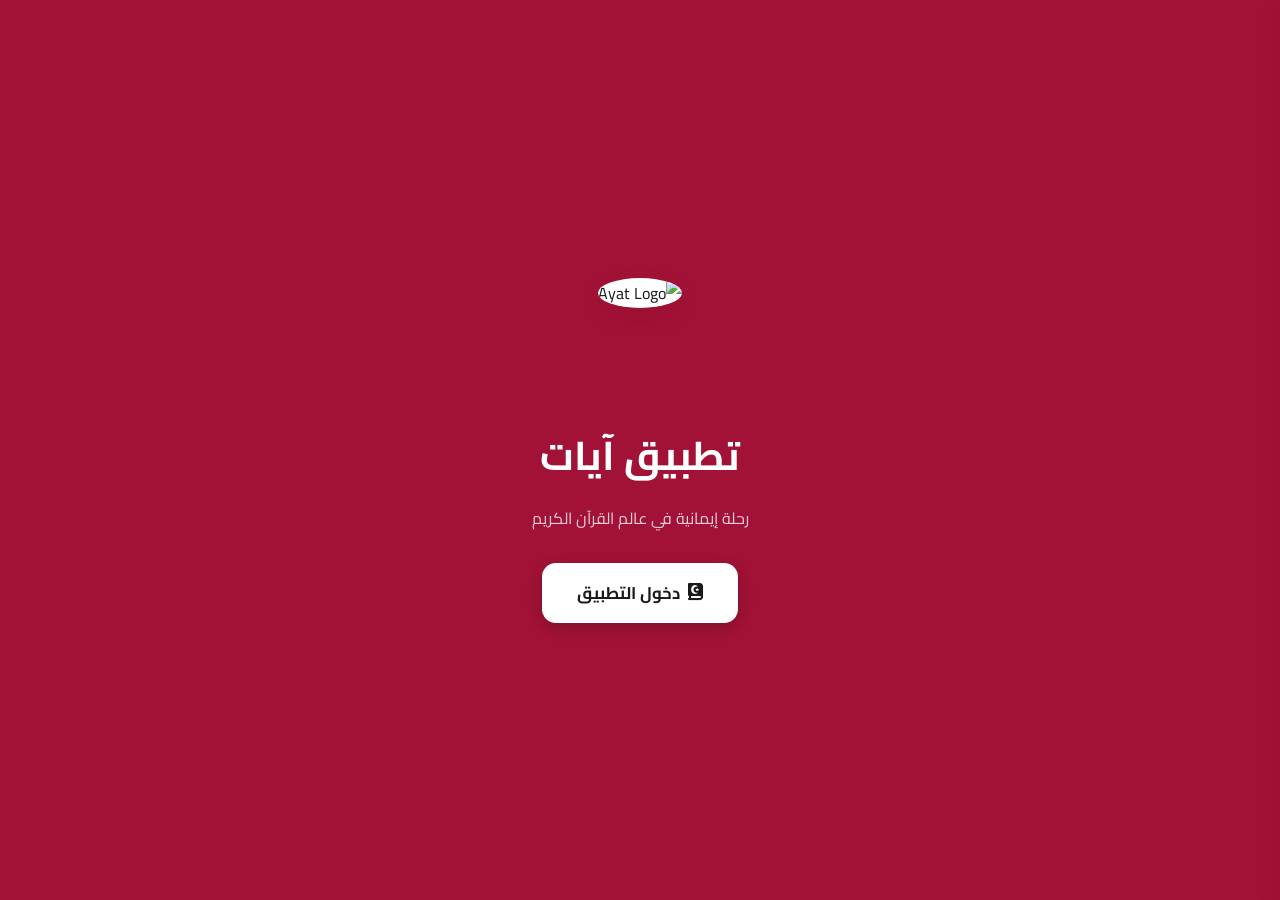
==== index.html @ 874b87db "Add files via upload" ====
<!DOCTYPE html>
<html lang="ar" dir="rtl">
<head>
  <meta charset="UTF-8" />
  <meta name="viewport" content="width=device-width, initial-scale=1.0" />
  <title data-i18n="app_title">تطبيق آيات</title>
  
  <link rel="preconnect" href="https://fonts.googleapis.com">
  <link rel="preconnect" href="https://fonts.gstatic.com" crossorigin>
  <link href="https://fonts.googleapis.com/css2?family=Amiri:ital,wght@0,400;0,700;1,400;1,700&family=Cairo:wght@400;600;700;900&display=swap" rel="stylesheet">
  
  <link rel="stylesheet" href="style.css?v=21.0" />
  <link rel="stylesheet" href="https://cdnjs.cloudflare.com/ajax/libs/font-awesome/6.4.0/css/all.min.css" />
</head>
<body>

  <!-- شاشة الترحيب -->
  <div id="splash-screen" class="splash-container">
    <div class="splash-content">
      <div class="splash-logo-container">
        <img src="https://i.ibb.co/yFY29WhK/image.jpg" class="dev-main-avatar-img" alt="Ayat Logo">
      </div>
      <h1 class="splash-title" data-i18n="app_title">تطبيق آيات</h1>
      <p class="splash-subtitle" data-i18n="app_subtitle">رحلة إيمانية في عالم القرآن الكريم</p>
      <button class="enter-btn haptic-btn" onclick="startApp()">
        <i class="fa-solid fa-book-quran"></i> <span data-i18n="enter_app">دخول التطبيق</span>
      </button>
    </div>
  </div>

  <!-- القائمة الجانبية -->
  <nav id="sidebar" class="sidebar-menu close">
    <div class="sidebar-header">
      <h3 data-i18n="menu">القائمة</h3>
      <button class="close-sidebar-btn haptic-btn" onclick="toggleSidebar()">&times;</button>
    </div>
    <ul class="sidebar-links">
      <li><a href="#" onclick="showSection('home-dashboard')" class="haptic-btn home-active-link"><i class="fa-solid fa-house"></i> <span data-i18n="home">الرئيسية</span></a></li>
      <li><a href="#" onclick="showSection('notifications-page')" class="haptic-btn"><i class="fa-solid fa-bell"></i> <span data-i18n="notifications">الإشعارات</span></a></li>
      <li><a href="#" onclick="showSection('settings-page')" class="haptic-btn"><i class="fa-solid fa-gear"></i> <span data-i18n="settings">التخصيص والإعدادات</span></a></li>
      <li><a href="#" onclick="showSection('developer-page')" class="haptic-btn"><i class="fa-solid fa-circle-info"></i> <span data-i18n="about">حول التطبيق</span></a></li>
      <hr style="border: 0; height: 1px; background: var(--border); margin: 5px 0;">
      <li><a href="#" onclick="shareApp()" class="haptic-btn" style="color: var(--primary);"><i class="fa-solid fa-share-nodes"></i> <span data-i18n="share">مشاركة التطبيق</span></a></li>
    </ul>
  </nav>
  <div id="sidebar-overlay" class="hidden" onclick="toggleSidebar()"></div>

  <!-- المشغل العائم (القرآن) -->
  <div id="floating-quran-player" class="floating-audio-bar hidden">
    <div class="f-audio-top-row">
      <div class="f-audio-info">
        <i class="fa-solid fa-book-open fa-spin" id="quran-audio-icon"></i>
        <div class="f-audio-text">
          <span id="quran-audio-surah">سورة البقرة</span>
          <small id="quran-audio-reader" data-i18n="playing">جاري التلاوة...</small>
        </div>
      </div>
      <div class="f-audio-controls">
        <button class="f-btn haptic-btn" onclick="toggleQuranPlayPause()" id="quran-btn-play"><i class="fa-solid fa-pause"></i></button>
        <button class="f-btn close-btn haptic-btn" onclick="stopQuranAudio()"><i class="fa-solid fa-xmark"></i></button>
      </div>
    </div>
    <div class="f-audio-progress-container">
      <span id="quran-audio-current">0:00</span>
      <input type="range" id="quran-audio-seekbar" value="0" min="0" max="100" step="0.1" class="horizontal-hue-slider">
      <span id="quran-audio-duration">0:00</span>
    </div>
  </div>

  <!-- المشغل العائم (الأدعية) -->
  <div id="floating-lib-player" class="floating-audio-bar hidden" style="background: rgba(40, 15, 55, 0.95); border-color: rgba(155, 89, 182, 0.4);">
    <div class="f-audio-top-row">
      <div class="f-audio-info">
        <i class="fa-solid fa-headphones fa-spin" id="lib-audio-icon" style="color: #d2b4de;"></i>
        <div class="f-audio-text" onclick="openFullPlayer()" style="cursor: pointer;">
          <span id="lib-audio-title">اسم الدعاء</span>
          <small id="lib-audio-type">اضغط للتكبير</small>
        </div>
      </div>
      <div class="f-audio-controls">
        <button class="f-btn haptic-btn" onclick="toggleLibPlayPause()" id="lib-btn-play" style="background: #9b59b6; color: white;"><i class="fa-solid fa-pause"></i></button>
        <button class="f-btn close-btn haptic-btn" onclick="stopLibAudio()" style="background: rgba(255,255,255,0.15);"><i class="fa-solid fa-xmark"></i></button>
      </div>
    </div>
    <div class="f-audio-progress-container">
      <span id="lib-audio-current">0:00</span>
      <input type="range" id="lib-audio-seekbar" value="0" min="0" max="100" step="0.1" class="horizontal-hue-slider" style="background: rgba(210, 180, 222, 0.3);">
      <span id="lib-audio-duration">0:00</span>
    </div>
  </div>

  <!-- المشغل الشاشة الكاملة (الأدعية) -->
  <div id="full-audio-player-modal" class="full-player-overlay hidden">
    <div class="fp-header">
        <button class="haptic-btn" onclick="closeFullPlayer()"><i class="fa-solid fa-chevron-down"></i></button>
        <span id="fp-top-title">الأدعية والزيارات</span>
        <button class="haptic-btn" onclick="shareApp()"><i class="fa-solid fa-share-nodes"></i></button>
    </div>
    <div class="fp-cover-container">
        <img id="fp-cover-image" src="https://i.ibb.co/yFY29WhK/image.jpg" alt="Cover">
    </div>
    <div class="fp-info-section">
        <h2 id="fp-title">اسم الدعاء</h2>
        <p id="fp-reader">مرتضى قريش</p>
    </div>
    <div class="fp-progress-section">
        <div class="fp-time-row">
            <span id="fp-current-time">0:00</span>
            <span id="fp-duration">0:00</span>
        </div>
        <input type="range" id="fp-seekbar" value="0" min="0" max="100" step="0.1">
    </div>
    <div class="fp-controls-section">
        <button class="fp-btn-sec haptic-btn" onclick="seekAudio(-10)"><i class="fa-solid fa-backward-rotate-90"></i> 10s</button>
        <button id="fp-btn-play" class="fp-btn-main haptic-btn" onclick="toggleLibPlayPause()"><i class="fa-solid fa-pause"></i></button>
        <button class="fp-btn-sec haptic-btn" onclick="seekAudio(10)"><i class="fa-solid fa-forward-rotate-90"></i> 10s</button>
    </div>
  </div>

  <audio id="adhan-audio" preload="auto" src="adhan.mp3"></audio>
  <audio id="quran-audio" preload="metadata" hidden></audio>
  <audio id="lib-audio" preload="metadata" hidden></audio>

  <!-- المحتوى الرئيسي -->
  <div id="app-content" class="main-app-layout hidden">

    <header class="top-navbar">
      <button class="menu-trigger-btn haptic-btn" onclick="toggleSidebar()"><i class="fa-solid fa-bars"></i></button>
      <div class="nav-brand" data-i18n="app_title">تطبيق آيات</div>
      <div style="width: 40px;"></div>
    </header>

    <main id="home-dashboard" class="dashboard-view">
      
      <div class="horizontal-capsules-container">
        <div class="ward-progress-card item-capsule">
          <div class="ward-info-row">
            <div class="ward-text-details">
              <h3 data-i18n="ward_title">قراءة القرآن اليومية</h3>
              <p id="ward-status-text" data-i18n="ward_calc">جاري الاحتساب...</p>
            </div>
            <div class="ward-percent-badge" id="ward-percent-badge">0%</div>
          </div>
          <div class="progress-bar-container"><div class="progress-bar-fill" id="ward-bar-fill" style="width: 0%;"></div></div>
        </div>

        <div id="resume-reading-box" class="resume-card item-capsule hidden haptic-btn" onclick="resumeLastReading()">
          <div class="resume-content">
            <div class="resume-icon-badge"><i class="fa-solid fa-bookmark"></i></div>
            <div class="resume-text-details">
              <h3 data-i18n="resume_title">متابعة القراءة</h3>
              <p id="resume-text">توقفت عند سورة...</p>
            </div>
          </div>
        </div>

        <div id="dashboard-khatma-alert" class="khatma-alert-card item-capsule hidden haptic-btn" onclick="showSection('khatma-section')">
          <div class="resume-content">
            <div class="resume-icon-badge"><i class="fa-solid fa-hourglass-half"></i></div>
            <div class="resume-text-details">
              <h3 data-i18n="khatma_plan">مخطط الختمة</h3>
              <p id="dashboard-khatma-text" class="khatma-plan-visible">جاري الاحتساب...</p>
            </div>
          </div>
        </div>
      </div>

      <div class="horizontal-capsules-container nod-hijri-row">
        <div class="item-capsule hijri-mini-capsule" style="width: 100%; border-right: 4px solid var(--primary); justify-content: center; text-align: center; border-left: 4px solid var(--primary);">
          <div class="nod-content" style="justify-content: center;">
            <div class="nod-icon"><i class="fa-solid fa-calendar-days"></i></div>
            <div class="nod-text">
              <span data-i18n="hijri_date">التاريخ الهجري الحالي</span>
              <h3 id="hijri-date" class="hijri-text-small" style="font-size: 1.15rem; color: var(--primary);">جاري...</h3>
            </div>
          </div>
        </div>
      </div>

      <div class="prayer-times-card haptic-btn" onclick="showSection('settings-page')">
        <div class="prayer-header">
            <div>
                <h3 id="next-prayer-name">جاري الحساب...</h3>
                <p id="prayer-countdown">متبقي: --:--</p>
            </div>
            <div class="prayer-location-badge">
                <i class="fa-solid fa-location-dot"></i> <span id="current-city-name">البصرة</span>
            </div>
        </div>
        <div class="prayer-times-row">
            <div class="pt-item"><span class="pt-name">الفجر</span><strong id="pt-fajr">--:--</strong></div>
            <div class="pt-item"><span class="pt-name">الظهر</span><strong id="pt-dhuhr">--:--</strong></div>
            <div class="pt-item"><span class="pt-name">المغرب</span><strong id="pt-maghrib">--:--</strong></div>
        </div>
      </div>

      <nav class="services-grid-blocks" id="main-services-grid">
        <div class="block-service-btn haptic-btn" onclick="showSection('quran-section')">
          <div class="block-icon"><i class="fa-solid fa-book-open-reader"></i></div>
          <div class="block-text-wrap">
            <h3 data-i18n="quran">تلاوة القرآن</h3>
            <p data-i18n="quran_desc">قراءة واستماع</p>
          </div>
        </div>
        
        <div class="block-service-btn haptic-btn premium-audio-btn" onclick="showSection('audio-library-section')">
          <div class="block-icon"><i class="fa-solid fa-headphones-simple"></i></div>
          <div class="block-text-wrap">
            <h3>الأدعية والزيارات</h3>
            <p>صوتيات</p>
          </div>
        </div>
        
        <div class="block-service-btn haptic-btn" onclick="showSection('stories-section')">
          <div class="block-icon"><i class="fa-solid fa-clapperboard"></i></div>
          <div class="block-text-wrap">
            <h3 data-i18n="stories">ستوريات قرآنية</h3>
            <p data-i18n="stories_desc">تلاوات قصيرة</p>
          </div>
        </div>
        
        <div class="block-service-btn haptic-btn" onclick="showSection('live-tv-section')" style="border-bottom: 4px solid #e74c3c;">
          <div class="block-icon" style="background: rgba(231, 76, 60, 0.1); color: #e74c3c;"><i class="fa-solid fa-satellite-dish"></i></div>
          <div class="block-text-wrap">
            <h3 style="color: #c0392b;">البث المرئي</h3>
            <p>قنوات العتبات المقدسة</p>
          </div>
        </div>
        
        <div class="block-service-btn haptic-btn" onclick="showSection('misbaha-section')">
          <div class="block-icon"><i class="fa-solid fa-calculator"></i></div>
          <div class="block-text-wrap">
            <h3 data-i18n="misbaha">المسبحة الذكية</h3>
            <p data-i18n="misbaha_desc">عداد الاستغفار</p>
          </div>
        </div>
        
        <div class="block-service-btn haptic-btn" onclick="showSection('financial-section')">
          <div class="block-icon"><i class="fa-solid fa-scale-balanced"></i></div>
          <div class="block-text-wrap">
            <h3 data-i18n="financial">الحاسبة الشرعية</h3>
            <p data-i18n="financial_desc">الزكاة والخمس</p>
          </div>
        </div>
        
        <div class="block-service-btn haptic-btn" onclick="showSection('khatma-section')">
          <div class="block-icon"><i class="fa-solid fa-calendar-check"></i></div>
          <div class="block-text-wrap">
            <h3 data-i18n="khatma">الختمة الشخصية</h3>
            <p data-i18n="khatma_desc">جدول القراءة الخاص</p>
          </div>
        </div>
        
        <div class="block-service-btn haptic-btn" onclick="showSection('family-khatma-section')">
          <div class="block-icon" style="background: rgba(46, 204, 113, 0.1); color: #2ecc71;"><i class="fa-solid fa-people-group"></i></div>
          <div class="block-text-wrap">
            <h3 data-i18n="family_khatma">الختمة العائلية</h3>
            <p data-i18n="family_khatma_desc">ختمة مشتركة مع العائلة</p>
          </div>
        </div>
        
        <div class="block-service-btn haptic-btn" onclick="showSection('settings-page')">
          <div class="block-icon"><i class="fa-solid fa-palette"></i></div>
          <div class="block-text-wrap">
            <h3 data-i18n="settings_short">التخصيص</h3>
            <p data-i18n="settings_desc">المظهر واللغات</p>
          </div>
        </div>
      </nav>
    </main>

    <!-- 🌟 قسم البث المرئي المباشر (الديناميكي عبر فايربيس) 🌟 -->
    <section id="live-tv-section" class="dashboard-view hidden">
      <div class="top-actions">
        <button class="back-btn btn-nav-home haptic-btn" onclick="backToHome(); stopLiveTV();"><i class="fa-solid fa-chevron-right"></i> الرئيسية</button>
      </div>
      
      <div class="pro-panel-widget" style="padding: 10px;">
          <div class="live-tv-container">
              <iframe id="live-video-player" src="" frameborder="0" allow="autoplay; encrypted-media" allowfullscreen style="width: 100%; height: 100%; object-fit: contain; background: #000;"></iframe>
              <div id="live-tv-loader" class="tv-loader hidden"><i class="fa-solid fa-spinner fa-spin"></i> جاري الاتصال بالبث...</div>
          </div>
          
          <div id="live-status-note" style="text-align: center; margin-top: 12px; font-size: 0.75rem; color: var(--text); opacity: 0.8; font-weight: bold; display: none; background: var(--bg); padding: 8px; border-radius: 8px; border: 1px solid var(--border);">
              <i class="fa-solid fa-circle-info" style="color: var(--primary);"></i> 
              إذا ظهرت شاشة سوداء أو رسالة خطأ، فهذا يعني أن القناة أوقفت البث حالياً.
          </div>
          
          <h3 style="margin: 15px 0 10px; font-family: 'Cairo'; color: var(--primary);">اختر القناة:</h3>
          <div class="tv-channels-grid">
              <!-- أزرار البث المربوطة بالجافاسكربت الديناميكي -->
              <button class="tv-btn haptic-btn active" onclick="playDynamicLiveChannel('karbala', 'https://www.youtube.com/embed/2gOdqzkTrQM?autoplay=1&rel=0', this)">
                  <i class="fa-solid fa-tower-broadcast" style="color:#e74c3c;"></i> قناة كربلاء الفضائية
              </button>
              
              <button class="tv-btn haptic-btn" onclick="playDynamicLiveChannel('alkafeel', 'https://www.youtube.com/embed/live_stream?channel=UCFHL7Ku2fj2FcMW1n6ILrhw&autoplay=1&rel=0', this)">
                  <i class="fa-solid fa-tower-broadcast" style="color:#e74c3c;"></i> العتبة العباسية (الكفيل)
              </button>
          </div>
      </div>
    </section>

    <!-- قسم مكتبة الأدعية -->
    <section id="audio-library-section" class="dashboard-view hidden" style="padding: 0;">
      <div style="background: var(--primary); padding: 15px; box-shadow: 0 4px 10px rgba(0,0,0,0.1); position: sticky; top: 0; z-index: 10;">
        <button class="back-btn btn-nav-home haptic-btn" onclick="backToHome()" style="background: rgba(255,255,255,0.2); color: white; margin: 0; width: auto; display: inline-flex;"><i class="fa-solid fa-chevron-right"></i> رجوع</button>
        <span style="color: white; font-family: 'Cairo'; font-weight: bold; margin-right: 15px; font-size: 1.1rem;">الصوتيات والزيارات</span>
      </div>
      
      <div class="lark-style-container">
          <div class="lark-sidebar-tabs">
              <button id="lib-subtab-athkar" class="lark-tab active haptic-btn" onclick="switchLibrarySubTab('athkar')"><i class="fa-solid fa-sun"></i> الأذكار</button>
              <button id="lib-subtab-duaa_days" class="lark-tab haptic-btn" onclick="switchLibrarySubTab('duaa_days')"><i class="fa-solid fa-calendar-day"></i> أدعية الأيام</button>
              <button id="lib-subtab-duaa_general" class="lark-tab haptic-btn" onclick="switchLibrarySubTab('duaa_general')"><i class="fa-solid fa-hands-holding-circle"></i> أدعية عامة</button>
              <button id="lib-subtab-mnajat" class="lark-tab haptic-btn" onclick="switchLibrarySubTab('mnajat')"><i class="fa-solid fa-feather"></i> المناجاة</button>
              <button id="lib-subtab-ziyarats" class="lark-tab haptic-btn" onclick="switchLibrarySubTab('ziyarats')"><i class="fa-solid fa-map-location-dot"></i> الزيارات</button>
          </div>
          <div id="audio-library-list" class="lark-playlist-content">
          </div>
      </div>
    </section>

    <!-- باقي الأقسام -->
    <section id="stories-section" class="dashboard-view hidden" style="padding: 0; max-width: 100%; position: relative;">
      <div class="stories-fixed-header">
        <button class="stories-back-btn haptic-btn" onclick="backToHome()"><i class="fa-solid fa-chevron-right"></i> الرئيسية</button>
        <div class="stories-tabs">
          <button id="tab-all-stories" class="active haptic-btn" onclick="renderStories('all')">الكل</button>
          <button id="tab-fav-stories" class="haptic-btn" onclick="renderStories('fav')">المفضلة ❤️</button>
        </div>
        <div style="width: 10px;"></div>
      </div>
      <div id="stories-container" class="stories-feed-container"></div>
    </section>

    <section id="quran-section" class="dashboard-view hidden">
      <div class="top-actions">
        <button class="back-btn btn-nav-home haptic-btn" onclick="backToHome()"><i class="fa-solid fa-house"></i> الرئيسية</button>
        <button class="back-btn btn-nav-list haptic-btn" onclick="backToList()"><i class="fa-solid fa-list"></i> قائمة السور</button>
      </div>
      <div id="surah-selector-panel" class="surah-selector-panel">
        <div class="search-box">
          <i class="fa-solid fa-magnifying-glass"></i>
          <input type="text" id="surah-search" placeholder="ابحث باسم السورة..." oninput="filterSurahs()" />
        </div>
        <div id="surah-grid-container" class="surah-modern-grid"></div>
      </div>
      <div id="reading-zone" class="reading-area hidden">
        <div class="reader-select-box">
          <label for="reader-select"><i class="fa-solid fa-microphone"></i> اختر القارئ</label>
          <select id="reader-select">
            <option value="ar.alafasy">مشاري العفاسي</option>
            <option value="ar.abdulbasitmurattal">عبد الباسط عبد الصمد</option>
          </select>
          <button class="pro-panel-btn haptic-btn" onclick="startQuranAudio()" style="margin-top: 10px;"><i class="fa-solid fa-play"></i> تشغيل التلاوة</button>
        </div>
        <div class="quran-book-container">
          <div class="quran-controls-row">
            <div style="flex: 1;"></div>
            <div class="font-size-controls pro-font-panel">
              <button onclick="changeFontSize(2)" class="pro-font-btn haptic-btn"><i class="fa-solid fa-square-plus"></i></button>
              <button onclick="changeFontSize(-2)" class="pro-font-btn haptic-btn"><i class="fa-solid fa-square-minus"></i></button>
            </div>
          </div>
          <div id="surah-title" class="surah-title"></div>
          <div class="tafsir-tip"><i class="fa-solid fa-ellipsis-h"></i> اضغط على الآية لنسخها</div>
          <div id="surah-text" class="surah-page-box"></div>
          <div class="pro-pagination-capsule">
            <button id="prev-page-btn" class="pag-btn btn-prev haptic-btn" onclick="navigatePage(-1)"><i class="fa-solid fa-chevron-right"></i> السابق</button>
            <div id="page-indicator" class="pag-indicator-text">صفحة 1</div>
            <button id="next-page-btn" class="pag-btn btn-next haptic-btn" onclick="navigatePage(1)">التالي <i class="fa-solid fa-chevron-left"></i></button>
          </div>
        </div>
      </div>
    </section>

    <section id="misbaha-section" class="dashboard-view hidden">
      <div class="top-actions">
        <button class="back-btn btn-nav-home haptic-btn" onclick="backToHome()"><i class="fa-solid fa-house"></i> الرئيسية</button>
      </div>
      <div class="misbaha-card">
        <div class="misbaha-header-modern">
          <h2>المسبحة الذكية</h2>
          <div class="misbaha-select-wrapper">
            <i class="fa-solid fa-pen-nib select-icon"></i>
            <select id="zekr-select" onchange="resetMisbaha()">
              <option value="سبحان الله">سبحان الله</option>
              <option value="الحمد لله">الحمد لله</option>
              <option value="لا إله إلا الله">لا إله إلا الله</option>
              <option value="الله اكبر">الله أكبر</option>
              <option value="أستغفر الله وأتوب إليه">أستغفر الله</option>
              <option value="اللهم صل على محمد وآل محمد">اللهم صل على محمد</option>
            </select>
          </div>
        </div>
        <div class="misbaha-pro-container">
          <div class="misbaha-halo-effect"></div>
          <button class="misbaha-orbit-button haptic-btn" onclick="incrementMisbaha()">
            <div id="misbaha-count-number" class="misbaha-main-num">0</div>
            <div class="misbaha-tap-label">انقر للتسبيح</div>
          </button>
        </div>
        <button class="reset-misbaha-btn-modern haptic-btn" onclick="resetMisbaha()"><i class="fa-solid fa-arrows-rotate"></i> تصفير</button>
      </div>
    </section>

    <section id="financial-section" class="dashboard-view hidden">
      <div class="top-actions">
        <button class="back-btn btn-nav-home haptic-btn" onclick="backToHome()"><i class="fa-solid fa-house"></i> الرئيسية</button>
      </div>
      <div class="financial-capsule-header">
        <button id="f-tab-zakat" class="f-capsule-btn active haptic-btn" onclick="switchFinancialTab('zakat')"><i class="fa-solid fa-coins"></i> الزكاة</button>
        <button id="f-tab-khums" class="f-capsule-btn haptic-btn" onclick="switchFinancialTab('khums')"><i class="fa-solid fa-wallet"></i> الخمس</button>
        <button id="f-tab-records" class="f-capsule-btn haptic-btn" onclick="switchFinancialTab('records')"><i class="fa-solid fa-box-archive"></i> السجل</button>
      </div>
      <div id="financial-zakat-content" class="pro-panel-widget sub-financial-panel">
        <h3 class="panel-widget-title">حاسبة الزكاة (2.5%)</h3>
        <div class="pro-input-field">
          <label>رأس المال المتوفر:</label>
          <input type="number" id="zakat-amount-input" placeholder="0" oninput="calculateZakat()" />
        </div>
        <div class="pro-results-dashboard">
          <div class="pro-result-row"><span>الزكاة المستحقة:</span><strong id="zakat-output" class="color-accent">0.00</strong></div>
        </div>
        <button class="pro-panel-btn haptic-btn" onclick="saveToFinancialHistory('زكاة')"><i class="fa-solid fa-floppy-disk"></i> حفظ</button>
      </div>
      <div id="financial-khums-content" class="pro-panel-widget sub-financial-panel hidden">
        <h3 class="panel-widget-title">حاسبة الخمس (20%)</h3>
        <div class="pro-input-field">
          <label>الأموال الزائدة:</label>
          <input type="number" id="khums-amount-input" placeholder="0" oninput="calculateKhums()" />
        </div>
        <div class="pro-results-dashboard">
          <div class="pro-result-row highlighted-row"><span>الخمس الواجب:</span><strong id="khums-total-output" class="color-accent">0.00</strong></div>
          <div class="pro-result-row sub-row"><span>سهم الإمام:</span><strong id="khums-imam-output">0.00</strong></div>
          <div class="pro-result-row sub-row"><span>سهم السادة:</span><strong id="khums-sadah-output">0.00</strong></div>
        </div>
        <button class="pro-panel-btn haptic-btn" onclick="saveToFinancialHistory('خمس')"><i class="fa-solid fa-floppy-disk"></i> حفظ</button>
      </div>
      <div id="financial-records-content" class="pro-panel-widget sub-financial-panel hidden">
        <h3 class="panel-widget-title">السجل المالي</h3>
        <div id="financial-history-list" class="financial-history-list"></div>
      </div>
    </section>

    <section id="khatma-section" class="dashboard-view hidden">
      <div class="top-actions">
        <button class="back-btn btn-nav-home haptic-btn" onclick="backToHome()"><i class="fa-solid fa-house"></i> الرئيسية</button>
      </div>
      <div class="pro-panel-widget">
        <h3 class="panel-widget-title"><i class="fa-solid fa-calendar-check"></i> تنظيم الختمة</h3>
        <div class="pro-input-field">
          <label>أدخل المدة المستهدفة (بالأيام):</label>
          <input type="number" id="khatma-days-input" placeholder="مثال: 30" oninput="calculateKhatmaPlan()" />
        </div>
        <div class="pro-results-dashboard">
          <div class="pro-result-row"><span>المطلوب يومياً:</span><strong id="khatma-pages-needed" class="color-accent">0 صفحة</strong></div>
        </div>
        <button class="pro-panel-btn alert-action-btn haptic-btn" onclick="activateKhatmaChallenge()">اعتماد</button>
      </div>
    </section>

    <section id="family-khatma-section" class="dashboard-view hidden">
      <div class="top-actions">
        <button class="back-btn btn-nav-home haptic-btn" onclick="backToHome()"><i class="fa-solid fa-house"></i> الرئيسية</button>
      </div>
      
      <div class="fk-tabs-grid">
        <button id="fktab-current" class="tab-btn fk-primary-btn active haptic-btn" onclick="switchFkTab('current')"><i class="fa-solid fa-book-open"></i> الختمة الحالية</button>
        <button id="fktab-create" class="tab-btn fk-primary-btn haptic-btn" onclick="switchFkTab('create')"><i class="fa-solid fa-plus-circle"></i> إنشاء غرفة</button>
        <button id="fktab-join" class="tab-btn fk-primary-btn haptic-btn" onclick="switchFkTab('join')"><i class="fa-solid fa-magnifying-glass"></i> انضمام لغرفة</button>
        <button id="fktab-history" class="tab-btn fk-primary-btn haptic-btn" onclick="switchFkTab('history')"><i class="fa-solid fa-clock-rotate-left"></i> سجل الختمات</button>
      </div>

      <div id="fk-view-current" class="fk-view-panel">
        <div id="fk-no-room-msg" style="text-align: center; padding: 40px 20px; opacity: 0.7;">
            <i class="fa-solid fa-users-slash" style="font-size: 3rem; margin-bottom: 15px; color: var(--primary);"></i>
            <h4>لست منضماً لأي غرفة حالياً</h4>
            <p style="font-size: 0.85rem; margin-top: 10px;">قم بإنشاء غرفة جديدة أو ابحث عن كود للانضمام.</p>
        </div>
        <div id="fk-active-room-container" class="hidden">
            <div class="pro-panel-widget" style="text-align: center; margin-bottom: 15px; padding: 15px; position: relative;">
                <button onclick="promptLeaveFkRoom()" class="haptic-btn" style="position: absolute; top: 15px; left: 15px; background: transparent; border: none; color: #e63946; font-size: 1.2rem; cursor: pointer;"><i class="fa-solid fa-right-from-bracket"></i></button>
                <h3 id="fk-khatma-name-display" style="color: var(--text); margin-bottom: 15px; font-family: 'Amiri', serif; font-size: 1.5rem;">ختمة عائلية</h3>
                <p style="font-size: 0.85rem; opacity: 0.8; margin-bottom: 5px;">كود الغرفة (للمشاركة):</p>
                <div style="display: flex; justify-content: center; align-items: center; gap: 15px; margin-bottom: 12px;">
                    <h2 id="fk-room-code-display" style="font-size: 2.2rem; color: var(--primary); letter-spacing: 4px; font-family: 'Cairo', monospace; margin: 0;">---</h2>
                    <button class="haptic-btn" onclick="shareRoomCode()" style="background: var(--bg); border: 1px solid var(--border); border-radius: 12px; width: 45px; height: 45px; display: flex; justify-content: center; align-items: center; color: var(--primary); font-size: 1.2rem; cursor: pointer; box-shadow: var(--shadow);"><i class="fa-solid fa-share-nodes"></i></button>
                </div>
                <span id="fk-room-status-badge" class="portion-status" style="background: var(--accent); color: #000; padding: 4px 10px;">قيد الإنشاء</span>
            </div>
            <div id="fk-instruction-note" class="pro-panel-widget hidden" style="background: rgba(46, 204, 113, 0.05); border-color: #2ecc71; padding: 15px; margin-bottom: 15px; text-align: center;">
                <i class="fa-solid fa-circle-info" style="color: #2ecc71; font-size: 1.5rem; margin-bottom: 10px;"></i>
                <p style="font-size: 0.85rem; font-weight: bold; color: var(--text); line-height: 1.6; margin-bottom: 15px;">يجب عليك أن تكمل قراءة السور أو الأجزاء المترتبة عليك. وعند إكمال سورة أو جزء معين خاص بك، ادخل للغرفة من هنا واضغط على زر "لم يُقرأ" ليتحول إلى مكتمل.</p>
                <button class="pro-panel-btn haptic-btn" onclick="showSection('quran-section')" style="background: #2ecc71; color: white;"><i class="fa-solid fa-book-open-reader"></i> الذهاب لتلاوة القرآن</button>
            </div>
            <div id="fk-waiting-container" class="pro-panel-widget" style="margin-bottom: 15px; padding: 15px;">
                <h4 style="margin-bottom: 10px; color: var(--primary);"><i class="fa-solid fa-users"></i> المشاركون بالختمة:</h4>
                <div id="fk-participants-list" style="display: flex; flex-wrap: wrap; gap: 8px;"></div>
                <button id="fk-start-distribution-btn" class="pro-panel-btn haptic-btn hidden" onclick="startFamilyDistribution()" style="margin-top: 15px; background: #2ecc71; color: white;"><i class="fa-solid fa-shuffle"></i> توزيع الأجزاء وبدء الختمة</button>
            </div>
            <div id="fk-distribution-container" class="hidden" style="margin-top: 20px;">
                <div class="fk-segmented-control">
                    <button id="fk-subtab-mine" class="fk-seg-btn active haptic-btn" onclick="switchFkActiveTab('mine')"><i class="fa-solid fa-user-check"></i> حصتي</button>
                    <button id="fk-subtab-all" class="fk-seg-btn haptic-btn" onclick="switchFkActiveTab('all')"><i class="fa-solid fa-chart-pie"></i> تقدم المشاركين</button>
                </div>
                <div id="fk-view-mine" class="pro-panel-widget">
                    <h4 style="margin-bottom: 15px; color: var(--primary); text-align: center;"><i class="fa-solid fa-book-open-reader"></i> الحصص المخصصة لك:</h4>
                    <div id="fk-portions-grid-mine" class="portions-grid"></div>
                </div>
                <div id="fk-view-all" class="hidden">
                    <div id="fk-participants-progress-list" style="display: flex; flex-direction: column;"></div>
                </div>
            </div>
        </div>
      </div>

      <div id="fk-view-create" class="fk-view-panel hidden pro-panel-widget">
        <h3 class="panel-widget-title"><i class="fa-solid fa-plus-circle"></i> إنشاء ختمة عائلية</h3>
        <div class="pro-input-field" style="margin-bottom: 15px;">
            <label>اسم الختمة (مثال: لروح الوالد):</label>
            <input type="text" id="fk-create-khatma-name" placeholder="أدخل اسم الختمة هنا" />
        </div>
        <div class="pro-input-field" style="margin-bottom: 15px;">
            <label>اسمك (ليظهر للمشاركين):</label>
            <input type="text" id="fk-create-name" placeholder="مثال: أحمد" />
        </div>
        <div class="pro-input-field" style="margin-bottom: 20px;">
            <label>نوع توزيع الختمة:</label>
            <select id="fk-create-type">
                <option value="ajza">توزيع بالأجزاء (30 جزء)</option>
                <option value="surahs">توزيع بالسور (114 سورة)</option>
            </select>
        </div>
        <button class="pro-panel-btn haptic-btn" onclick="createFamilyRoom()"><i class="fa-solid fa-check"></i> إنشاء الغرفة</button>
      </div>

      <div id="fk-view-join" class="fk-view-panel hidden pro-panel-widget">
        <h3 class="panel-widget-title"><i class="fa-solid fa-magnifying-glass"></i> الانضمام لغرفة</h3>
        <div class="pro-input-field" style="margin-bottom: 15px;">
            <label>اسمك (ليظهر للمشاركين):</label>
            <input type="text" id="fk-join-name" placeholder="مثال: فاطمة" />
        </div>
        <div class="pro-input-field" style="margin-bottom: 20px;">
            <label>كود الغرفة:</label>
            <input type="text" id="fk-join-code" placeholder="أدخل الكود المكون من 6 أرقام" style="letter-spacing: 2px; text-align: center; font-size: 1.2rem;" />
        </div>
        <button class="pro-panel-btn haptic-btn" onclick="joinFamilyRoom()"><i class="fa-solid fa-arrow-right-to-bracket"></i> انضمام</button>
      </div>

      <div id="fk-view-history" class="fk-view-panel hidden pro-panel-widget">
        <h3 class="panel-widget-title"><i class="fa-solid fa-clock-rotate-left"></i> سجل الختمات المكتملة</h3>
        <div id="fk-history-list"></div>
      </div>
    </section>

    <section id="settings-page" class="dashboard-view hidden">
      <div class="top-actions">
        <button class="back-btn btn-nav-home haptic-btn" onclick="backToHome()"><i class="fa-solid fa-house"></i> الرئيسية</button>
      </div>
      <div class="settings-page-header" style="margin-bottom: 20px;">
        <h2 style="color: var(--text);"><i class="fa-solid fa-palette" style="color: var(--primary);"></i> التخصيص والإعدادات</h2>
      </div>

      <div class="settings-section-card">
        <div class="setting-info-header">
          <i class="fa-solid fa-mosque"></i>
          <div><h4>موقع مواقيت الصلاة</h4></div>
        </div>
        <div class="pro-input-field">
          <select id="city-select" onchange="updateCity()">
            <option value="Basra">البصرة</option>
            <option value="Baghdad">بغداد</option>
            <option value="Najaf">النجف الأشرف</option>
            <option value="Karbala">كربلاء المقدسة</option>
            <option value="Babil">بابل</option>
            <option value="Dhi Qar">ذي قار (الناصرية)</option>
            <option value="Maysan">ميسان (العمارة)</option>
            <option value="Al Qadisiyyah">الديوانية</option>
            <option value="Al Muthanna">المثنى (السماوة)</option>
            <option value="Wasit">واسط (الكوت)</option>
            <option value="Diyala">ديالى</option>
            <option value="Kirkuk">كركوك</option>
            <option value="Mosul">نينوى (الموصل)</option>
            <option value="Erbil">أربيل</option>
            <option value="Sulaymaniyah">السليمانية</option>
            <option value="Saladin">صلاح الدين</option>
            <option value="Anbar">الأنبار</option>
          </select>
        </div>
      </div>

      <div class="settings-section-card">
        <div class="setting-info-header">
          <i class="fa-solid fa-volume-high"></i>
          <div><h4>تنبيهات الأذان</h4></div>
        </div>
        <div style="display: flex; flex-direction: column; gap: 10px;">
            <div style="display: flex; justify-content: space-between; align-items: center; background: var(--bg); padding: 12px 15px; border-radius: 12px; border: 1px solid var(--border);">
              <span style="font-size: 0.95rem; font-weight: bold; color: var(--text);">صلاة الفجر</span>
              <label class="toggle-switch">
                <input type="checkbox" id="toggle-fajr" onchange="updateAdhanToggles()">
                <span class="toggle-slider"></span>
              </label>
            </div>
            <div style="display: flex; justify-content: space-between; align-items: center; background: var(--bg); padding: 12px 15px; border-radius: 12px; border: 1px solid var(--border);">
              <span style="font-size: 0.95rem; font-weight: bold; color: var(--text);">صلاة الظهر</span>
              <label class="toggle-switch">
                <input type="checkbox" id="toggle-dhuhr" onchange="updateAdhanToggles()">
                <span class="toggle-slider"></span>
              </label>
            </div>
            <div style="display: flex; justify-content: space-between; align-items: center; background: var(--bg); padding: 12px 15px; border-radius: 12px; border: 1px solid var(--border);">
              <span style="font-size: 0.95rem; font-weight: bold; color: var(--text);">صلاة المغرب</span>
              <label class="toggle-switch">
                <input type="checkbox" id="toggle-maghrib" onchange="updateAdhanToggles()">
                <span class="toggle-slider"></span>
              </label>
            </div>
        </div>
      </div>

      <div class="settings-section-card">
        <div class="setting-info-header">
          <i class="fa-solid fa-bullseye"></i>
          <div><h4>قراءة القرآن اليومية</h4></div>
        </div>
        <div class="ward-goal-pro-capsule" style="width: 100%;">
          <input type="number" id="setting-ward-goal" value="5" min="1" max="100" />
          <button class="ward-save-capsule-btn haptic-btn" onclick="updateWardGoal()"><i class="fa-solid fa-floppy-disk"></i> حفظ</button>
        </div>
      </div>
      
      <div class="settings-section-card">
        <div class="setting-info-header" style="margin-bottom: 10px;">
          <i class="fa-solid fa-moon"></i>
          <div><h4>تخصيص المظهر</h4></div>
        </div>
        <div class="mode-capsules-container" style="display: flex; gap: 10px; margin-bottom: 25px;">
          <button id="mode-day-btn" class="mode-capsule-btn active haptic-btn" onclick="setAppMode('day')"><i class="fa-solid fa-sun"></i> نهاري (أصيل)</button>
          <button id="mode-night-btn" class="mode-capsule-btn haptic-btn" onclick="setAppMode('night')"><i class="fa-solid fa-moon"></i> ليلي (داكن)</button>
        </div>
        <hr style="border: 0; height: 1px; background: var(--border); margin: 20px 0;">
        <div class="setting-info-header" style="margin-bottom: 15px;">
          <i class="fa-solid fa-fill-drip"></i>
          <div><h4>تخصيص يدوي</h4></div>
        </div>
        <button class="pro-panel-btn haptic-btn" onclick="toggleColorSlider()" style="background: var(--card); color: var(--text); border: 1px solid var(--border); margin-bottom: 10px;">
          <i class="fa-solid fa-palette"></i> اختيار لون مخصص
        </button>
        <div id="hue-slider-container" class="hidden">
           <div class="hue-slider-wrapper">
             <input type="range" min="0" max="360" value="340" id="hue-slider" class="horizontal-hue-slider-settings">
           </div>
        </div>
      </div>
      
      <div class="settings-section-card">
        <div class="setting-info-header">
          <i class="fa-solid fa-layer-group"></i>
          <div><h4>شكل وكثافة الواجهة</h4></div>
        </div>
        <div class="layout-options-grid" style="margin-top: 15px;">
          <button id="layout-comfortable-btn" class="layout-btn haptic-btn" onclick="changeLayout('comfortable')">مريح</button>
          <button id="layout-compact-btn" class="layout-btn active haptic-btn" onclick="changeLayout('compact')">مدمج</button>
          <button id="layout-list-btn" class="layout-btn haptic-btn" onclick="changeLayout('list')">قائمة</button>
          <button id="layout-cards-btn" class="layout-btn haptic-btn" onclick="changeLayout('cards')">كروت</button>
          <button id="layout-minimal-btn" class="layout-btn haptic-btn" onclick="changeLayout('minimal')">بسيط</button>
        </div>
      </div>
    </section>

    <!-- قسم الإشعارات والمطور -->
    <section id="notifications-page" class="dashboard-view hidden">
      <div class="top-actions">
        <button class="back-btn btn-nav-home haptic-btn" onclick="backToHome()"><i class="fa-solid fa-house"></i> الرئيسية</button>
      </div>
      <div class="pro-panel-widget">
        <h3 class="panel-widget-title"><i class="fa-solid fa-bell"></i> الإشعارات العامة</h3>
        <div id="notifications-list" style="display: flex; flex-direction: column; gap: 10px; max-height: 500px; overflow-y: auto;"></div>
      </div>
    </section>

    <section id="developer-page" class="dashboard-view hidden">
      <div class="top-actions">
        <button class="back-btn btn-nav-home haptic-btn" onclick="backToHome()"><i class="fa-solid fa-house"></i> الرئيسية</button>
      </div>
      <div class="developer-page-card">
        <div class="dev-avatar-img-container">
          <img src="https://i.ibb.co/yFY29WhK/image.jpg" class="dev-main-avatar-img" alt="Ayat Logo">
        </div>
        <h2>حول التطبيق</h2>
        <div class="dev-statement-box" style="text-align: right; line-height: 1.9;">
            <h3 style="text-align: center; color: var(--primary); font-family: 'Amiri', serif; font-size: 1.4rem; margin-bottom: 15px;">بِسْمِ اللَّهِ الرَّحْمَنِ الرَّحِيمِ</h3>
            <p class="dev-main-desc-text" style="text-align: justify !important; margin-bottom: 15px;">
                تطبيق <strong>"آيات"</strong> ليس مجرد تطبيق إسلامي تقليدي، بل هو مشروع روحي متكامل ورفيقك الرقمي في زحام الحياة اليومية. صُمم بعناية فائقة ليجمع بين بساطة التصميم، وعمق المحتوى، وسلاسة الاستخدام.
            </p>
            <h4 style="color: var(--primary); margin-bottom: 10px; font-size: 1rem;"><i class="fa-solid fa-layer-group"></i> مميزات التطبيق:</h4>
            <ul style="list-style-type: none; padding-right: 10px; margin-bottom: 20px; font-size: 0.9rem; color: var(--text); opacity: 0.9; display: flex; flex-direction: column; gap: 8px;">
                <li><i class="fa-solid fa-book-open" style="color: var(--accent); margin-left: 5px;"></i> <strong>القرآن الكريم:</strong> قراءة واستماع مع حفظ تلقائي لصفحات التوقف.</li>
                <li><i class="fa-solid fa-clock" style="color: var(--accent); margin-left: 5px;"></i> <strong>مواقيت الصلاة:</strong> دقة عالية بناءً على إحداثيات محافظتك مع عداد تنازلي.</li>
                <li><i class="fa-solid fa-headphones-simple" style="color: var(--accent); margin-left: 5px;"></i> <strong>الأدعية والزيارات:</strong> مشغلات متقدمة وإمكانية الاستماع بالخلفية.</li>
                <li><i class="fa-solid fa-satellite-dish" style="color: var(--accent); margin-left: 5px;"></i> <strong>البث المرئي:</strong> قنوات العتبات المقدسة بث مباشر.</li>
                <li><i class="fa-solid fa-calculator" style="color: var(--accent); margin-left: 5px;"></i> <strong>أدوات ذكية:</strong> مسبحة، حاسبة شرعية، وختمة عائلية مشتركة.</li>
            </ul>
            <div class="dev-credit-badge" style="text-align: center; margin-bottom: 15px;">
                تم بناء وتطوير هذا العمل بجهود برمجية من قبل الأخ <br>
                <span class="highlight-name" style="font-size: 1.1rem; display: block; margin-top: 5px;">حسن فاضل العوجي</span>
            </div>
            <p class="sadaka-jariya-text" style="font-size: 1.05rem; margin-bottom: 10px;">
                <i class="fa-solid fa-hand-holding-heart"></i> التطبيق صدقة جارية ومجاني بالكامل.
            </p>
            <p style="font-size: 0.85rem; text-align: center; opacity: 0.8; color: var(--text);">
                نسألكم الدعاء للمطور ولوالديه، ولا تتردد بمشاركة التطبيق فالدال على الخير كفاعله.
            </p>
        </div>
        <div class="social-buttons-row">
          <a href="https://www.facebook.com/share/1CizT2qohp/" target="_blank" class="social-btn facebook-blue-btn haptic-btn"><i class="fa-brands fa-facebook"></i> فيسبوك</a>
          <a href="https://www.instagram.com/hh22f.f?igsh=MWJqajAxa3hmdXUwNw==" target="_blank" class="social-btn insta-gradient-btn haptic-btn"><i class="fa-brands fa-instagram"></i> إنستغرام</a>
        </div>
      </div>
    </section>

  </div>

  <!-- النوافذ المنبثقة -->
  <div id="adhan-alert-popup" class="verse-popup-overlay hidden-popup" style="z-index: 999999;">
    <div class="perfect-square-popup" style="text-align: center; padding: 30px 20px; border-color: var(--accent);">
        <div class="pulsing-mosque-icon" style="font-size: 4rem; color: var(--accent); margin-bottom: 15px;">
            <i class="fa-solid fa-mosque"></i>
        </div>
        <h2 style="color: var(--text); font-family: 'Amiri', serif; font-size: 2rem; margin-bottom: 5px;">حان الآن موعد الأذان</h2>
        <p id="adhan-prayer-name" style="font-size: 1.2rem; font-weight: bold; color: var(--primary); margin-bottom: 20px;">لصلاة ...</p>
        <p style="font-size: 0.9rem; opacity: 0.8; color: var(--text); margin-bottom: 25px;">
            ﴿ إِنَّ الصَّلَاةَ كَانَتْ عَلَى الْمُؤْمِنِينَ كِتَابًا مَّوْقُوتًا ﴾
        </p>
        <button class="v-btn haptic-btn" style="background: var(--primary); color: white; width: 100%;" onclick="stopAdhan()">
            <i class="fa-solid fa-stop"></i> إيقاف الأذان
        </button>
    </div>
  </div>

  <div id="verse-action-popup" class="verse-popup-overlay hidden-popup">
    <div class="perfect-square-popup">
      <div class="verse-text-preview">
        <div class="quranic-top-ornament">بِسْمِ اللَّهِ الرَّحْمَنِ الرَّحِيمِ</div>
        <p id="popup-verse-text">نص الآية</p>
        <span id="popup-verse-info">اسم السورة</span>
      </div>
      <div class="verse-popup-buttons">
        <button class="v-btn btn-v-copy haptic-btn" onclick="copySelectedVerse()"><i class="fa-solid fa-copy"></i> نسخ النص</button>
        <button class="v-btn btn-v-close haptic-btn" onclick="closeVersePopup()">إغلاق</button>
      </div>
    </div>
  </div>

  <div id="delete-confirm-popup" class="verse-popup-overlay hidden-popup">
    <div class="perfect-square-popup" style="text-align: center; gap: 10px; padding: 25px 20px;">
      <div style="font-size: 3.5rem; color: #e63946; margin-bottom: 5px;"><i class="fa-solid fa-circle-exclamation"></i></div>
      <h3 style="color: var(--text); font-family: 'Cairo'; margin-bottom: 5px; font-size: 1.3rem;">تأكيد الإجراء</h3>
      <p id="delete-popup-msg" style="font-size: 0.95rem; opacity: 0.8; color: var(--text); margin-bottom: 20px;">هل أنت متأكد؟</p>
      <div class="verse-popup-buttons" style="display: flex; flex-direction: row; gap: 10px;">
        <button class="v-btn haptic-btn" style="background: #e63946; color: white;" onclick="executeDelete()"><i class="fa-solid fa-check"></i> نعم، متأكد</button>
        <button class="v-btn haptic-btn" style="background: var(--bg); color: var(--text); border: 1px solid var(--border);" onclick="closeDeletePopup()">إلغاء</button>
      </div>
    </div>
  </div>

  <div id="download-progress-overlay" class="verse-popup-overlay hidden-popup">
    <div class="perfect-square-popup" style="text-align: center; padding: 30px 20px; max-width: 300px; position: relative;">
      <button onclick="cancelDownload()" style="position: absolute; top: 10px; left: 10px; background: transparent; border: none; font-size: 1.5rem; color: var(--text); opacity: 0.6; cursor: pointer;">
        <i class="fa-solid fa-circle-xmark"></i>
      </button>
      <i class="fa-solid fa-cloud-arrow-down" style="font-size: 3rem; color: var(--primary); margin-bottom: 10px;"></i>
      <h3 id="download-text" style="color: var(--text); font-family: 'Cairo'; font-size: 1.1rem; margin-bottom: 15px;">جاري التحميل... 0%</h3>
      <div class="progress-bar-container" style="height: 8px; width: 100%;">
        <div id="download-bar-fill" class="progress-bar-fill" style="width: 0%; background: var(--primary);"></div>
      </div>
      <p style="font-size: 0.75rem; opacity: 0.6; margin-top: 15px; color: var(--text);">اضغط على (X) للإلغاء</p>
    </div>
  </div>

  <div id="update-popup-overlay" class="verse-popup-overlay hidden-popup">
    <div class="perfect-square-popup" style="text-align: center; padding: 30px 20px; position: relative; margin: 0 auto; max-width: 320px;">
        <i class="fa-solid fa-arrows-rotate fa-spin" style="font-size: 3.5rem; color: var(--primary); margin-bottom: 15px;"></i>
        <h3 style="color: var(--text); font-family: 'Cairo'; margin-bottom: 10px; font-size: 1.3rem;">تحديث جديد متاح!</h3>
        <p style="font-size: 0.95rem; opacity: 0.8; color: var(--text); margin-bottom: 20px;">لقد أطلقنا نسخة جديدة من تطبيق آيات بميزات رائعة. يرجى التحديث لضمان أفضل تجربة.</p>
        <div class="verse-popup-buttons" style="display: flex; flex-direction: column; gap: 10px;">
            <button class="v-btn haptic-btn" style="background: var(--primary); color: var(--primary-text);" onclick="executeAppUpdate()">تحديث الآن</button>
            <button class="v-btn haptic-btn" style="background: var(--bg); color: var(--text); border: 1px solid var(--border);" onclick="closeUpdatePopup()">ليس الآن</button>
        </div>
    </div>
  </div>

  <script src="https://www.gstatic.com/firebasejs/10.12.0/firebase-app-compat.js"></script>
  <script src="https://www.gstatic.com/firebasejs/10.12.0/firebase-database-compat.js"></script>
  <script src="script.js?v=21.0"></script>
</body>
</html>
---- style.css ----
@import url('https://fonts.googleapis.com/css2?family=Amiri:wght@400;700&family=Cairo:wght@400;600;700;900&display=swap');

:root {
  --primary: #6c001a; 
  --secondary: #440000;
  --primary-text: #ffffff; 
  --accent: #ff9f1c;
  --bg: #fcfcfc; 
  --card: #ffffff;
  --text: #1a1a1a;
  --border: #f0e0e3;
  --shadow: 0 8px 25px rgba(108, 0, 26, 0.08);
}

body.dark-mode {
  --primary: #c98822; 
  --secondary: #9c6815;
  --primary-text: #121212;
  --accent: #e63946;
  --bg: #121212;
  --card: #1e1e1e;
  --text: #f5f5f5;
  --border: #333333;
  --shadow: 0 8px 25px rgba(0, 0, 0, 0.5);
}

* { box-sizing: border-box; -webkit-tap-highlight-color: transparent; margin: 0; padding: 0; }
body { background: var(--bg); font-family: 'Cairo', sans-serif; color: var(--text); transition: background 0.3s ease, color 0.3s ease; padding-bottom: 120px; min-height: 100vh; overflow-x: hidden;}

.hidden { display: none !important; }
.hidden-popup { display: none !important; opacity: 0; pointer-events: none; }

.haptic-btn { transition: transform 0.1s cubic-bezier(0.4, 0, 0.2, 1), filter 0.15s ease; position: relative; overflow: hidden; }
.haptic-btn:active { transform: scale(0.94); filter: brightness(0.85); }

/* شاشة البداية */
.splash-container { position: fixed; top: 0; left: 0; width: 100%; height: 100%; background: var(--primary); display: flex; justify-content: center; align-items: center; z-index: 99999; transition: opacity 0.5s; }
.splash-content { text-align: center; padding: 20px; display: flex; flex-direction: column; align-items: center; }
.splash-logo-container { width: 110px; height: 110px; margin-bottom: 20px; }
.dev-main-avatar-img { width: 100%; height: 100%; border-radius: 50%; object-fit: cover; background-color: var(--card); border: 3px solid var(--primary-text); box-shadow: var(--shadow);}
.splash-title { font-size: 2.5rem; margin: 10px 0; font-weight: 700; color: var(--primary-text); }
.splash-subtitle { font-size: 1rem; opacity: 0.9; margin-bottom: 30px; color: var(--primary-text); opacity: 0.8; }
.enter-btn { background: var(--card); color: var(--text); border: none; padding: 14px 35px; border-radius: 14px; font-size: 1.05rem; font-family: 'Cairo'; font-weight: bold; cursor: pointer; box-shadow: 0 4px 15px rgba(0,0,0,0.2); display: inline-flex; align-items: center; gap: 8px; }

/* الشريط العلوي والقائمة الجانبية */
.top-navbar { height: 65px; background: var(--primary); color: var(--primary-text); display: flex; justify-content: space-between; align-items: center; padding: 0 20px; box-shadow: 0 4px 15px rgba(0,0,0,0.15); border-bottom: 2px solid rgba(255,255,255,0.1); position: sticky; top:0; z-index: 100;}
.menu-trigger-btn { background: rgba(255,255,255,0.15); color: var(--primary-text); border: none; width: 42px; height: 42px; border-radius: 12px; font-size: 1.2rem; cursor: pointer; display: flex; justify-content: center; align-items: center; }
.nav-brand { font-size: 1.25rem; font-weight: 700; color: var(--primary-text); }

.sidebar-menu { position: fixed; top: 0; right: 0; bottom: 0; width: 280px; background: var(--card); border-left: 1px solid var(--border); box-shadow: var(--shadow); z-index: 200000; padding: 20px; display: flex; flex-direction: column; transition: transform 0.3s cubic-bezier(0.4, 0, 0.2, 1); }
html[dir="ltr"] .sidebar-menu { right: auto; left: 0; border-left: none; border-right: 1px solid var(--border); transform: translateX(-100%);}
.sidebar-menu.close { transform: translateX(100%); }
html[dir="ltr"] .sidebar-menu.close { transform: translateX(-100%); }
.sidebar-header { display: flex; justify-content: space-between; align-items: center; margin-bottom: 30px; padding-bottom: 15px; border-bottom: 1px solid var(--border); }
.sidebar-header h3 { font-size: 1.1rem; font-weight: 700; color: var(--primary); }
.close-sidebar-btn { font-size: 1.8rem; cursor: pointer; color: var(--text); opacity: 0.5; background: none; border: none; }
.sidebar-links { list-style: none; padding: 0; margin: 0; display: flex; flex-direction: column; gap: 8px; }
.sidebar-links li a { display: flex; align-items: center; gap: 14px; padding: 12px 16px; border-radius: 12px; color: var(--text); text-decoration: none; font-size: 0.95rem; font-weight: 600; }
.sidebar-links li a i { font-size: 1.1rem; width: 24px; text-align: center; color: var(--primary); }
.sidebar-links li a.home-active-link { background: var(--bg); color: var(--text); border: 2px solid var(--primary); box-shadow: 0 4px 12px rgba(0,0,0,0.08); border-radius: 14px; font-weight: 700; margin-bottom: 5px; }
.sidebar-links li a.home-active-link i { color: var(--primary); }
#sidebar-overlay { position: fixed; top:0; left:0; width:100%; height:100%; background: rgba(0, 0, 0, 0.4); backdrop-filter: blur(2px); z-index: 199999; }

/* الواجهة الرئيسية */
.main-app-layout { max-width: 600px; margin: auto; padding: 20px 16px; }
.dashboard-view { animation: fadeInSection 0.3s ease-out; }
@keyframes fadeInSection { from { opacity: 0; transform: translateY(8px); } to { opacity: 1; transform: translateY(0); } }

.horizontal-capsules-container { display: flex; flex-wrap: wrap; gap: 10px; margin-bottom: 16px; width: 100%; }
.item-capsule { flex: 1; min-width: 140px; background: var(--card); border: 1px solid var(--border); border-radius: 16px; padding: 14px; box-shadow: var(--shadow); display: flex; flex-direction: column; justify-content: space-between; cursor: pointer; }
.ward-info-row { display: flex; justify-content: space-between; align-items: flex-start; margin-bottom: 10px; width: 100%; }
.ward-text-details h3 { font-size: 0.9rem; font-weight: 700; color: var(--text); }
.ward-status-text { font-size: 0.75rem; opacity: 0.7; color: var(--text); line-height: 1.4; }
.ward-percent-badge { background: var(--border); color: var(--primary); padding: 3px 8px; border-radius: 8px; font-size: 0.75rem; font-weight: bold; }
.progress-bar-container { background: var(--bg); height: 6px; border-radius: 10px; overflow: hidden; border: 1px solid var(--border); width: 100%; margin-top: auto; }
.progress-bar-fill { background: var(--primary); height: 100%; transition: width 0.4s ease-out; }

.resume-content { display: flex; align-items: center; gap: 10px; flex: 1; }
.resume-icon-badge { width: 34px; height: 34px; background: var(--accent); color: #121212; border-radius: 8px; display: flex; justify-content: center; align-items: center; font-size: 0.95rem; flex-shrink: 0; }
.resume-text-details h3 { font-size: 0.9rem; font-weight: 700; color: var(--text); margin-bottom: 3px;}
.resume-text-details p { font-size: 0.75rem; opacity: 0.7; color: var(--text); white-space: nowrap; }

.khatma-alert-card { display: flex; flex-direction: row; justify-content: space-between; align-items: center; }
.khatma-plan-visible { font-size: 0.72rem !important; line-height: 1.4 !important; opacity: 0.85 !important; font-weight: 600 !important; display: block !important; color: var(--text); margin-top: 2px; }

.nod-hijri-row { display: flex; gap: 10px; margin-bottom: 16px; }
.nod-mini-capsule { background: var(--card); border: 1px solid var(--border); border-right: 4px solid var(--primary); display: flex; align-items: center; padding: 12px; }
html[dir="ltr"] .nod-mini-capsule { border-right: none; border-left: 4px solid var(--primary); }
.hijri-mini-capsule { background: var(--card); border: 1px solid var(--border); border-right: 4px solid var(--accent); display: flex; align-items: center; padding: 12px; }
html[dir="ltr"] .hijri-mini-capsule { border-right: none; border-left: 4px solid var(--accent); }
.nod-content { display: flex; align-items: center; gap: 10px; width: 100%;}
.nod-icon { background: var(--bg); color: var(--primary); width: 38px; height: 38px; border-radius: 10px; border: 1px solid var(--border); display: flex; justify-content: center; align-items: center; font-size: 1.1rem; flex-shrink: 0;}
.nod-text, .hijri-text-mini { display: flex; flex-direction: column; justify-content: center; }
.nod-text span, .hijri-text-mini span { font-size: 0.65rem; font-weight: 700; opacity: 0.6; color: var(--text); margin-bottom: 2px; }
.amiri-font { font-family: 'Amiri', serif !important; color: var(--primary); font-size: 1.2rem; line-height: 1; font-weight: bold; }
.hijri-text-small { font-size: 0.9rem; font-weight: 700; color: var(--text); }

/* بطاقة مواقيت الصلاة */
.prayer-times-card { background: linear-gradient(135deg, var(--primary), var(--secondary)); border-radius: 20px; padding: 18px; color: white; margin-bottom: 16px; box-shadow: 0 10px 25px rgba(108, 0, 26, 0.2); position: relative; overflow: hidden;}
body.dark-mode .prayer-times-card { background: linear-gradient(135deg, #2a2a2a, #121212); border: 1px solid var(--border); }
.prayer-header { display: flex; justify-content: space-between; align-items: center; margin-bottom: 16px; position: relative; z-index: 2;}
.prayer-header h3 { font-family: 'Amiri', serif; font-size: 1.6rem; font-weight: bold; margin-bottom: 2px; color: white;}
.prayer-header p { font-family: 'Cairo'; font-size: 0.85rem; font-weight: bold; opacity: 0.9; color: var(--accent);}
.prayer-location-badge { background: rgba(255,255,255,0.15); backdrop-filter: blur(5px); border: 1px solid rgba(255,255,255,0.2); padding: 6px 12px; border-radius: 12px; font-size: 0.8rem; font-weight: bold; display: flex; align-items: center; gap: 6px; color: white;}
.prayer-times-row { display: flex; justify-content: space-between; background: rgba(0,0,0,0.2); padding: 12px 15px; border-radius: 14px; position: relative; z-index: 2;}
.pt-item { display: flex; flex-direction: column; align-items: center; gap: 4px; }
.pt-name { font-size: 0.75rem; opacity: 0.8; font-weight: bold; color: white;}
.pt-item strong { font-size: 1.1rem; font-family: 'Cairo', monospace; color: white;}

/* تنسيقات عرض الخدمات بالرئيسية */
.services-grid-blocks { transition: all 0.3s ease; margin-top: 10px;}
.block-service-btn { cursor: pointer; position: relative; transition: all 0.3s; display: flex; align-items: center;}
.block-icon { display: flex; justify-content: center; align-items: center; transition: all 0.3s; background: var(--bg); color: var(--primary);}
.block-text-wrap { display: flex; flex-direction: column; transition: all 0.3s; }

body.layout-compact .services-grid-blocks { display: grid; grid-template-columns: repeat(3, 1fr); gap: 10px; }
body.layout-compact .block-service-btn { background: var(--card); border: 1px solid var(--border); border-radius: 16px; box-shadow: var(--shadow); padding: 12px 6px; flex-direction: column; text-align: center; justify-content: center; align-items: center;}
body.layout-compact .block-icon { width: 36px; height: 36px; font-size: 1.1rem; margin-bottom: 6px; margin-top: 0; margin-left: auto; margin-right: auto; border-radius: 10px; background: var(--secondary); color: var(--primary-text); display: flex;}
body.layout-compact .block-text-wrap { align-items: center; width: 100%;}
body.layout-compact .block-text-wrap h3 { font-size: 0.8rem; color: var(--text); font-weight: 700; margin: 0;}
body.layout-compact .block-text-wrap p { display: none; }

body.layout-cards .services-grid-blocks { display: grid; grid-template-columns: repeat(2, 1fr); gap: 12px; }
body.layout-cards .block-service-btn { background: var(--card); border: 1px solid var(--border); border-radius: 20px; padding: 15px 10px; flex-direction: column; text-align: center; box-shadow: var(--shadow); justify-content: center; border-bottom: 4px solid var(--primary);}
body.layout-cards .block-icon { width: 42px; height: 42px; font-size: 1.3rem; border-radius: 50%; margin-bottom: 10px; margin-left: auto; margin-right: auto; background: var(--bg); border: 1px solid var(--border); color: var(--primary);}
body.layout-cards .block-text-wrap { align-items: center; width: 100%;}
body.layout-cards .block-text-wrap h3 { font-size: 0.95rem; color: var(--text); font-weight: 700; margin-bottom: 2px;}
body.layout-cards .block-text-wrap p { font-size: 0.75rem; color: var(--text); opacity: 0.7; }

body.layout-list .services-grid-blocks { display: flex; flex-direction: column; gap: 8px; }
body.layout-list .block-service-btn { background: var(--card); border: 1px solid var(--border); border-radius: 16px; padding: 12px 20px; flex-direction: row; text-align: right; gap: 15px; box-shadow: var(--shadow); justify-content: flex-start;}
html[dir="ltr"] body.layout-list .block-service-btn { text-align: left; }
body.layout-list .block-icon { width: 40px; height: 40px; border-radius: 12px; font-size: 1.2rem; flex-shrink: 0; border: 1px solid var(--border);}
body.layout-list .block-text-wrap h3 { font-size: 1rem; color: var(--text); font-weight: 700; margin-bottom: 2px;}
body.layout-list .block-text-wrap p { font-size: 0.8rem; color: var(--text); opacity: 0.7;}

body.layout-comfortable .services-grid-blocks { display: grid; grid-template-columns: repeat(2, 1fr); gap: 14px; }
body.layout-comfortable .block-service-btn { background: var(--card); border: 2px solid transparent; border-radius: 20px; padding: 20px 14px; flex-direction: column; text-align: center; box-shadow: 0 4px 15px rgba(0,0,0,0.03); justify-content: center;}
body.layout-comfortable .block-icon { width: 50px; height: 50px; border-radius: 16px; font-size: 1.4rem; margin-bottom: 12px; margin-left: auto; margin-right: auto; background: rgba(0,0,0,0.04); color: var(--primary); }
body.layout-comfortable .block-text-wrap { align-items: center; width: 100%;}
body.layout-comfortable .block-text-wrap h3 { font-size: 1rem; color: var(--text); font-weight: 700;}
body.layout-comfortable .block-text-wrap p { font-size: 0.75rem; color: var(--text); opacity: 0.65; margin-top: 4px;}

body.layout-minimal .services-grid-blocks { display: grid; grid-template-columns: repeat(3, 1fr); gap: 10px; }
body.layout-minimal .block-service-btn { background: transparent; border: none; border-radius: 12px; padding: 10px 5px; flex-direction: column; text-align: center; box-shadow: none; justify-content: center;}
body.layout-minimal .block-icon { background: var(--card); color: var(--primary); width: 45px; height: 45px; border-radius: 50%; font-size: 1.3rem; margin-bottom: 8px; margin-left: auto; margin-right: auto; border: 1px solid var(--border); box-shadow: var(--shadow);}
body.layout-minimal .block-text-wrap { align-items: center; width: 100%;}
body.layout-minimal .block-text-wrap h3 { font-size: 0.85rem; font-weight: 600; color: var(--text);}
body.layout-minimal .block-text-wrap p { display: none; }

/* ستايل زر الصوتيات البنفسجي */
body.layout-compact .premium-audio-btn .block-icon,
body.layout-cards .premium-audio-btn .block-icon,
body.layout-list .premium-audio-btn .block-icon,
body.layout-comfortable .premium-audio-btn .block-icon {
    background: linear-gradient(135deg, #9b59b6, #6c3483) !important;
    color: white !important;
    border: none !important;
    box-shadow: 0 4px 10px rgba(108, 52, 131, 0.3) !important;
}
.premium-audio-btn h3 { color: #6c3483 !important; font-weight: 900 !important; }
body.dark-mode .premium-audio-btn h3 { color: #d2b4de !important; }
body.layout-cards .premium-audio-btn { border-bottom: 4px solid #6c3483 !important; }

body.layout-compact .premium-audio-btn h3,
body.layout-minimal .premium-audio-btn h3,
body.layout-compact .block-service-btn h3,
body.layout-minimal .block-service-btn h3 {
    font-size: 0.72rem !important; 
    white-space: pre-wrap !important;
    line-height: 1.3 !important;
    text-align: center;
}

/* أدوات التصفح العامة */
.top-actions { display: flex; gap: 12px; margin-bottom: 20px; }
.back-btn { flex: 1; border: none; padding: 12px; border-radius: 12px; font-family: 'Cairo'; font-size: 0.9rem; font-weight: 600; cursor: pointer; display: flex; justify-content: center; align-items: center; gap: 8px; box-shadow: var(--shadow); background: var(--primary); color: var(--primary-text); }
.search-box { background: var(--card); border: 1px solid var(--border); border-radius: 14px; padding: 12px 16px; display: flex; align-items: center; gap: 12px; box-shadow: var(--shadow); margin-bottom: 16px; }
.search-box input { width: 100%; border: none; outline: none; background: transparent; color: var(--text); font-family: 'Cairo'; font-size: 0.95rem; }

/* 🌟 تصميم البث المباشر (HLS) 🌟 */
.live-tv-container { width: 100%; background: #000; border-radius: 16px; overflow: hidden; position: relative; aspect-ratio: 16 / 9; box-shadow: 0 10px 20px rgba(0,0,0,0.3); }
#live-video-player { width: 100%; height: 100%; object-fit: contain; }
.tv-loader { position: absolute; inset: 0; background: rgba(0,0,0,0.7); display: flex; justify-content: center; align-items: center; color: white; font-family: 'Cairo'; font-weight: bold; gap: 10px; z-index: 5; }
.tv-channels-grid { display: flex; flex-direction: column; gap: 10px; }
.tv-btn { background: var(--bg); border: 1px solid var(--border); padding: 14px; border-radius: 12px; font-family: 'Cairo'; font-size: 1rem; font-weight: bold; color: var(--text); display: flex; align-items: center; gap: 12px; cursor: pointer; transition: all 0.3s; }
.tv-btn i { font-size: 1.3rem; color: #e74c3c; }
.tv-btn.active { background: #e74c3c; color: white; border-color: #e74c3c; }
.tv-btn.active i { color: white; }

/* ========================================== */
/* 🌟 الحل الجذري لقائمة الصوتيات (Lark Style) 🌟 */
/* تصغير الخطوط ومنع التداخل نهائياً في الموبايل */
/* ========================================== */

.lark-style-container {
    display: flex;
    flex-direction: row;
    height: calc(100vh - 65px); 
    background: var(--bg);
    width: 100%;
}

/* الشريط الجانبي الأيمن للأقسام */
.lark-sidebar-tabs {
    width: 70px; /* تقليص العرض لترك مساحة أكبر للنص */
    flex-shrink: 0; 
    background: var(--card);
    border-left: 1px solid var(--border);
    display: flex; flex-direction: column; padding: 10px 2px; gap: 8px; overflow-y: auto; z-index: 5;
}
.lark-sidebar-tabs::-webkit-scrollbar { display: none; }

.lark-tab {
    background: transparent; border: none; padding: 10px 2px; border-radius: 10px;
    font-family: 'Cairo'; font-size: 0.72rem; font-weight: 700; color: var(--text); cursor: pointer;
    text-align: center; transition: all 0.3s; opacity: 0.6; display: flex; flex-direction: column; align-items: center; gap: 5px; line-height: 1.2;
}
.lark-tab i { font-size: 1.1rem; }
.lark-tab.active { background: rgba(108, 0, 26, 0.08); color: var(--primary); opacity: 1; }
body.dark-mode .lark-tab.active { background: rgba(255,255,255,0.05); }

/* القائمة اليسرى للصوتيات */
.lark-playlist-content {
    flex: 1; 
    min-width: 0; /* ضروري جداً لكي لا تخرج النصوص عن الشاشة */
    padding: 10px 10px 100px 10px; 
    overflow-y: auto;
    display: flex; flex-direction: column;
}

/* 🌟 بطاقة الدعاء الواحدة 🌟 */
.audio-track-card { 
    display: flex; 
    align-items: center; 
    justify-content: space-between; 
    background: transparent; 
    padding: 12px 0; 
    margin-bottom: 2px;
    border-bottom: 1px solid var(--border);
    cursor: pointer; 
    width: 100%; 
    gap: 8px; /* تقليل المسافة لتوسعة منطقة النص */
}
.audio-track-card:active { transform: scale(0.98); opacity: 0.7;}

.track-thumb-wrapper {
    width: 45px; /* تصغير الصورة قليلاً */
    height: 45px; 
    flex-shrink: 0; 
    position: relative; 
    border-radius: 10px; 
    overflow: hidden; 
    box-shadow: 0 2px 8px rgba(0,0,0,0.1);
    margin: 0; 
}
.track-thumb { width: 100%; height: 100%; object-fit: cover; }
.track-play-overlay {
    position: absolute; inset: 0; background: rgba(0,0,0,0.5); 
    display: flex; justify-content: center; align-items: center; color: white; font-size: 1.1rem;
    opacity: 1; backdrop-filter: blur(1px);
}

/* 🌟 حاوية النص (تصغير الخطوط وحل مشكلة التداخل) 🌟 */
.track-info { 
    flex: 1 1 0; /* يجبر النص على البقاء داخل حدوده */
    min-width: 0; 
    display: flex; 
    flex-direction: column; 
    justify-content: center; 
    gap: 4px;
    margin: 0; 
}
.track-info h4 { 
    margin: 0; 
    font-family: 'Cairo'; 
    font-size: 0.8rem; /* 🌟 تصغير حجم الخط ليتناسب مع الموبايل 🌟 */
    font-weight: 800; 
    color: var(--text); 
    line-height: 1.4; 
    white-space: normal; /* السماح بالتفاف الأسطر بأريحية */
    word-wrap: break-word; 
}
.track-info p { 
    margin: 0; 
    font-family: 'Cairo'; 
    font-size: 0.7rem; /* 🌟 تصغير خط القارئ 🌟 */
    color: var(--text); 
    opacity: 0.7; 
    white-space: normal; 
    word-wrap: break-word;
}

.track-actions { flex-shrink: 0; margin: 0; }
.track-download-btn { 
    background: transparent; border: none; width: 35px; height: 35px; 
    display: flex; justify-content: center; align-items: center; 
    color: var(--text); opacity: 0.4; font-size: 1.1rem; cursor: pointer; 
    flex-shrink: 0; 
}

/* ========================================== */
/* 🌟 المشغل الشاشة الكاملة 🌟 */
/* ========================================== */
.full-player-overlay { 
    position: fixed; 
    top: 0; left: 0; right: 0; bottom: 0;
    width: 100%; height: 100%;
    background: #1a0b22; 
    z-index: 999999; 
    display: flex; flex-direction: column; padding: 20px; 
    transition: all 0.3s ease; 
}
.full-player-overlay.hidden { 
    top: 100%; 
    opacity: 0; 
    visibility: hidden;
    pointer-events: none; 
}

.fp-header { display: flex; justify-content: space-between; align-items: center; color: white; margin-bottom: 40px; margin-top: 10px; }
.fp-header button { background: rgba(255,255,255,0.1); border: none; color: white; width: 45px; height: 45px; border-radius: 50%; font-size: 1.2rem; cursor: pointer; }
#fp-top-title { font-family: 'Cairo'; font-size: 1rem; font-weight: bold; opacity: 0.8; }
.fp-cover-container { flex: 1; display: flex; justify-content: center; align-items: center; margin-bottom: 30px; }
#fp-cover-image { width: 260px; height: 260px; border-radius: 20px; object-fit: cover; box-shadow: 0 15px 35px rgba(0,0,0,0.5); }
.fp-info-section { text-align: center; color: white; margin-bottom: 30px; }
#fp-title { font-family: 'Amiri', serif; font-size: 1.6rem; font-weight: bold; margin-bottom: 8px; line-height: 1.2; }
#fp-reader { font-family: 'Cairo'; font-size: 0.95rem; opacity: 0.7; }
.fp-progress-section { margin-bottom: 40px; }
.fp-time-row { display: flex; justify-content: space-between; color: white; font-family: monospace; font-size: 0.85rem; opacity: 0.7; margin-bottom: 10px; }
#fp-seekbar { width: 100%; -webkit-appearance: none; height: 6px; background: rgba(255,255,255,0.2); border-radius: 6px; outline: none; direction: ltr; }
#fp-seekbar::-webkit-slider-thumb { -webkit-appearance: none; width: 18px; height: 18px; border-radius: 50%; background: #d2b4de; cursor: pointer; }
.fp-controls-section { display: flex; justify-content: center; align-items: center; gap: 30px; margin-bottom: 40px; }
.fp-btn-main { background: #9b59b6; color: white; border: none; width: 75px; height: 75px; border-radius: 50%; font-size: 2rem; display: flex; justify-content: center; align-items: center; box-shadow: 0 10px 25px rgba(155, 89, 182, 0.4); }
.fp-btn-sec { background: transparent; border: none; color: white; font-size: 1.8rem; opacity: 0.8; cursor: pointer;}

/* المشغلات العائمة المصغرة */
.floating-audio-bar { position: fixed; bottom: 20px; left: 50%; transform: translateX(-50%); width: 90%; max-width: 450px; background: rgba(20, 20, 20, 0.95); backdrop-filter: blur(10px); border: 1px solid rgba(255, 255, 255, 0.2); border-radius: 24px; padding: 15px 20px; display: flex; flex-direction: column; gap: 12px; box-shadow: 0 15px 35px rgba(0,0,0,0.6); z-index: 199999; direction: rtl; transition: bottom 0.3s ease, opacity 0.3s ease;}
html[dir="ltr"] .floating-audio-bar { direction: ltr; }
.floating-audio-bar.hidden { bottom: -120px; opacity: 0; pointer-events: none; }
.f-audio-top-row { display: flex; justify-content: space-between; align-items: center; width: 100%; }
.f-audio-info { display: flex; align-items: center; gap: 12px; }
.f-audio-info i { font-size: 1.8rem; color: var(--accent); }
.f-audio-text { display: flex; flex-direction: column; }
.f-audio-text span { font-family: 'Amiri', serif; font-size: 1.15rem; font-weight: bold; line-height: 1.1; color: white; white-space: nowrap; overflow: hidden; text-overflow: ellipsis; max-width: 180px; }
.f-audio-text small { font-family: 'Cairo'; font-size: 0.75rem; opacity: 0.7; color: white; margin-top: 2px;}
.f-audio-controls { display: flex; gap: 10px; align-items: center; }
.f-btn { background: var(--accent); color: #000; border: none; width: 42px; height: 42px; border-radius: 50%; font-size: 1.1rem; display: flex; justify-content: center; align-items: center; cursor: pointer; }
.f-btn.close-btn { background: rgba(255,255,255,0.15); color: white; width: 34px; height: 34px; font-size: 0.9rem; }
.f-audio-progress-container { display: flex; align-items: center; gap: 10px; width: 100%; font-family: 'Cairo'; font-size: 0.75rem; font-weight: bold; color: white; }
.f-audio-progress-container span { opacity: 0.8; font-variant-numeric: tabular-nums; min-width: 35px; text-align: center; }
.horizontal-hue-slider { flex: 1; -webkit-appearance: none; appearance: none; height: 4px; background: rgba(255, 255, 255, 0.2); border-radius: 4px; outline: none; direction: ltr; cursor: pointer; transition: background 0.1s ease; }
.horizontal-hue-slider::-webkit-slider-thumb { -webkit-appearance: none; appearance: none; width: 14px; height: 14px; border-radius: 50%; background: var(--accent); cursor: pointer; box-shadow: 0 0 5px rgba(0,0,0,0.5); }
#lib-audio-seekbar::-webkit-slider-thumb { background: #d2b4de; }

/* القرآن الكريم والتلاوة */
.surah-modern-grid { display: grid; grid-template-columns: repeat(3, 1fr); gap: 10px; padding: 0; }
.surah-grid-item { background: var(--card); border: 1px solid var(--border); border-radius: 10px; padding: 10px 5px; cursor: pointer; box-shadow: var(--shadow); display: flex; flex-direction: column; align-items: center; justify-content: center; text-align: center;}
.surah-number { width: 30px; height: 30px; background: var(--bg); color: var(--primary); border: 1px solid var(--border); border-radius: 50%; display: flex; align-items: center; justify-content: center; font-family: 'Cairo'; font-size: 0.8rem; font-weight: 800; margin-bottom: 8px; }
.surah-name { font-family: 'Amiri', serif !important; font-size: 0.95rem; font-weight: 700; color: var(--text); line-height: 1.3; width: 100%; text-align: center; white-space: normal; word-wrap: break-word;}
.reader-select-box, .quran-book-container { background: var(--card); border: 1px solid var(--border); border-radius: 20px; padding: 18px; box-shadow: var(--shadow); margin-bottom: 16px; }
.reader-select-box select { width: 100%; margin-top: 8px; padding: 12px; border-radius: 12px; border: 1px solid var(--border); background: var(--bg); color: var(--text); font-family: 'Cairo'; font-size: 0.9rem; outline: none; }
.pro-font-panel { display: flex; gap: 8px; background: var(--bg); padding: 4px; border-radius: 12px; border: 1px solid var(--border); }
.pro-font-btn { background: var(--card); border: 1px solid var(--border); color: var(--text); padding: 8px 18px; border-radius: 10px; font-family: 'Cairo'; font-size: 0.85rem; font-weight: 700; cursor: pointer; display: inline-flex; justify-content: center; align-items: center; min-width: 95px; }
.surah-title { font-family: 'Amiri'; text-align: center; color: var(--primary); font-weight: bold; margin: 10px 0; font-size: 1.9rem; }
.tafsir-tip { font-size: 0.75rem; text-align: center; opacity: 0.5; margin-bottom: 15px; color: var(--text); }
.surah-page-box, .ayah-box { font-family: 'Amiri', serif !important; font-size: 1.65rem; line-height: 2.5 !important; letter-spacing: 0.6px; word-spacing: 3px; text-rendering: optimizeLegibility; -webkit-font-smoothing: antialiased; }
.surah-page-box { text-align: center; padding: 10px 5px; color: var(--text); user-select: none; }
.ayah-box { display: inline; cursor: pointer; border-radius: 6px; padding: 2px 5px; transition: background 0.2s, color 0.2s; }
.ayah-box:hover { color: var(--primary); background: var(--bg); border: 1px dashed var(--border); }
.pro-pagination-capsule { display: flex; background: var(--card); border: 1px solid var(--border); border-radius: 30px; padding: 6px; align-items: center; justify-content: space-between; margin-top: 25px; box-shadow: var(--shadow); }
.pag-btn { background: var(--bg); border: 1px solid var(--border); padding: 8px 20px; border-radius: 25px; font-family: 'Cairo'; font-size: 0.85rem; font-weight: bold; color: var(--text); cursor: pointer; display: flex; align-items: center; gap: 6px; }
.pag-btn:disabled { opacity: 0.25; cursor: not-allowed; }
.pag-indicator-text { font-size: 0.82rem; font-weight: bold; opacity: 0.7; background: var(--bg); padding: 5px 16px; border-radius: 15px; border: 1px solid var(--border); color: var(--text); }

/* الستوريات */
#stories-section { display: flex; justify-content: center; align-items: center; height: calc(100vh - 65px); background: var(--bg); position: relative; padding: 0; }
.stories-fixed-header { position: absolute; top: 15px; left: 15px; right: 15px; z-index: 100; display: flex; justify-content: space-between; align-items: center; pointer-events: none; }
.stories-fixed-header > * { pointer-events: auto; }
.stories-back-btn { background: rgba(0, 0, 0, 0.65); backdrop-filter: blur(8px); border: 1px solid rgba(255, 255, 255, 0.4); color: #ffffff; padding: 8px 18px; border-radius: 30px; display: flex; justify-content: center; align-items: center; gap: 8px; cursor: pointer; font-size: 0.95rem; font-family: 'Cairo', sans-serif; font-weight: 700; box-shadow: 0 4px 10px rgba(0,0,0,0.3); transition: all 0.2s; margin-bottom: 0; }
.stories-back-btn:active { transform: scale(0.9); background: rgba(255, 255, 255, 0.2); }
.stories-tabs { display: flex; justify-content: center; gap: 10px; margin-bottom: 0;}
.stories-tabs button { background: rgba(0,0,0,0.3); backdrop-filter: blur(5px); border: 1px solid rgba(255,255,255,0.4); color: white; padding: 8px 20px; border-radius: 20px; font-family: 'Cairo'; font-weight: bold; cursor: pointer; transition: all 0.3s; text-shadow: 0 1px 3px rgba(0,0,0,0.8);}
.stories-tabs button.active { background: var(--primary); border-color: var(--primary); }
.stories-feed-container { display: flex; flex-direction: column; height: 75vh; max-height: 700px; margin: 0 auto; width: 100%; max-width: 400px; border-radius: 24px; overflow-y: scroll; scroll-snap-type: y mandatory; background: #000; box-shadow: 0 15px 35px rgba(0,0,0,0.4); }
.stories-feed-container::-webkit-scrollbar { display: none; }
.story-card { scroll-snap-align: start; flex: 0 0 100%; width: 100%; height: 100%; position: relative; border: none; border-radius: 24px; background: #000; overflow: hidden; }
.story-video-container { position: relative; width: 100%; height: 100%; display: flex; justify-content: center; align-items: center; background: #000; }
.story-video { width: 100%; height: 100%; object-fit: contain; background-color: #000; }
.story-overlay-play { position: absolute; inset: 0; display: flex; justify-content: center; align-items: center; background: rgba(0,0,0,0.2); cursor: pointer; transition: opacity 0.3s; z-index: 2; }
.story-overlay-play i { font-size: 5rem; color: rgba(255,255,255,0.85); filter: drop-shadow(0 4px 10px rgba(0,0,0,0.5)); transition: transform 0.2s; }
.story-overlay-play:active i { transform: scale(0.9); }
.story-overlay-play.playing { opacity: 0; pointer-events: none; }
.story-overlay-ui { position: absolute; bottom: 60px; left: 15px; right: 15px; display: flex; justify-content: space-between; align-items: flex-end; z-index: 10; pointer-events: none; }
.story-info-text { font-weight: bold; color: #fff; font-family: 'Amiri', serif; font-size: 1.4rem; text-shadow: 0 2px 6px rgba(0,0,0,0.8); pointer-events: auto; }
.story-side-actions { display: flex; flex-direction: column; gap: 15px; pointer-events: auto; align-items: center;}
.story-action-btn { background: rgba(255,255,255,0.2); backdrop-filter: blur(8px); border: 1px solid rgba(255,255,255,0.3); color: white; width: 55px; height: 55px; border-radius: 50%; display: flex; flex-direction: column; justify-content: center; align-items: center; cursor: pointer; transition: all 0.2s; box-shadow: 0 4px 10px rgba(0,0,0,0.3); }
.story-action-btn:active { transform: scale(0.9); background: var(--primary); }
.story-action-btn i { font-size: 1.3rem; margin-bottom: 2px;}
.story-action-btn span { font-family: 'Cairo'; font-size: 0.65rem; font-weight: bold;}
.story-action-fav { background: transparent; border: none; color: white; font-size: 1.8rem; cursor: pointer; text-shadow: 0 2px 8px rgba(0,0,0,0.6); transition: transform 0.2s; margin-bottom: 10px;}
.story-action-fav:active { transform: scale(0.8); }
.story-action-fav.active i { color: #e63946; }
.video-progress-container { position: absolute; bottom: 15px; left: 15px; right: 15px; display: flex; align-items: center; gap: 10px; z-index: 12; background: rgba(0,0,0,0.4); padding: 8px 12px; border-radius: 12px; backdrop-filter: blur(5px);}
.video-time-text { color: white; font-size: 0.75rem; font-family: monospace; font-weight: bold; min-width: 35px; text-align: center;}
.video-seekbar-input { flex: 1; -webkit-appearance: none; appearance: none; height: 4px; background: rgba(255,255,255,0.3); border-radius: 4px; outline: none; cursor: pointer; direction: ltr;}
.video-seekbar-input::-webkit-slider-thumb { -webkit-appearance: none; appearance: none; width: 12px; height: 12px; border-radius: 50%; background: var(--primary); cursor: pointer; box-shadow: 0 0 5px rgba(0,0,0,0.5); }
.vid-play-pause-btn { background: transparent; border: none; color: white; font-size: 1.1rem; cursor: pointer; display: flex; align-items: center; justify-content: center; width: 25px; }

/* المسبحة */
.misbaha-card { background: var(--card); border: 1px solid var(--border); border-radius: 24px; padding: 24px; text-align: center; box-shadow: var(--shadow); display: flex; flex-direction: column; align-items: center; }
.misbaha-header-modern { display: flex; flex-direction: column; gap: 12px; align-items: center; margin-bottom: 20px; width: 100%; }
.misbaha-header-modern h2 { font-size: 1.15rem; font-weight: 700; color: var(--text); }
.misbaha-select-wrapper { position: relative; width: 100%; max-width: 260px; }
.misbaha-select-wrapper select { width: 100%; padding: 12px 40px 12px 16px; border-radius: 14px; border: 1px solid var(--border); background: var(--bg); color: var(--text); font-family: 'Cairo'; font-size: 0.9rem; font-weight: bold; outline: none; text-align: center; cursor: pointer; }
.misbaha-select-wrapper .select-icon { position: absolute; right: 14px; top: 50%; transform: translateY(-50%); color: var(--primary); font-size: 0.95rem; pointer-events: none; }
.misbaha-pro-container { position: relative; width: 190px; height: 190px; margin: 20px auto; display: flex; align-items: center; justify-content: center; }
.misbaha-orbit-button { position: relative; width: 175px; height: 175px; border-radius: 50%; background: var(--bg); border: 6px solid var(--primary); box-shadow: var(--shadow); display: flex; flex-direction: column; justify-content: center; align-items: center; cursor: pointer; z-index: 2; user-select: none; }
.misbaha-main-num { font-size: 3.2rem; font-weight: 700; color: var(--text); line-height: 1; margin: 0; padding: 0;}
.misbaha-tap-label { font-size: 0.75rem; opacity: 0.6; font-weight: bold; margin-top: 2px; color: var(--text); }
.reset-misbaha-btn-modern { width: 100%; max-width: 260px; background: var(--bg); color: var(--text); border: 1px solid var(--border); padding: 12px 24px; border-radius: 14px; font-family: 'Cairo'; font-size: 0.9rem; font-weight: 700; cursor: pointer; display: inline-flex; align-items: center; justify-content: center; gap: 8px; margin-top: 15px; box-shadow: var(--shadow);}

/* الحاسبة الشرعية، الإعدادات والمطور */
.financial-capsule-header { display: flex; background: var(--bg); border: 1px solid var(--border); padding: 5px; border-radius: 30px; gap: 4px; margin-bottom: 20px; }
.f-capsule-btn { flex: 1; border: none; padding: 10px 14px; border-radius: 25px; font-family: 'Cairo'; font-size: 0.88rem; font-weight: 700; cursor: pointer; background: transparent; color: var(--text); display: inline-flex; align-items: center; justify-content: center; gap: 6px; }
.f-capsule-btn.active { background: var(--card); color: var(--primary); border: 1px solid var(--border); box-shadow: var(--shadow); }
.pro-panel-widget { background: var(--card); border: 1px solid var(--border); border-radius: 24px; padding: 22px; box-shadow: var(--shadow); margin-bottom: 20px; }
.panel-widget-title { font-size: 1.15rem; font-weight: 700; color: var(--primary); margin-bottom: 12px; }
.pro-input-field label { font-size: 0.88rem; font-weight: 700; opacity: 0.85; color: var(--text); }
.pro-input-field input, .pro-input-field select { width: 100%; padding: 14px; border-radius: 14px; border: 1px solid var(--border); background: var(--bg); color: var(--text); font-family: 'Cairo'; font-size: 0.95rem; outline: none; margin-top: 8px; }
.pro-results-dashboard { background: var(--bg); border: 1px solid var(--border); border-radius: 16px; padding: 16px; display: flex; flex-direction: column; gap: 12px; margin-bottom: 20px; margin-top: 15px; }
.pro-result-row { display: flex; justify-content: space-between; align-items: center; font-size: 0.9rem; color: var(--text); }
.pro-result-row strong { font-size: 1.15rem; font-weight: 800; color: var(--text);}
.color-accent { color: var(--primary) !important; }
.pro-panel-btn { width: 100%; padding: 14px; background: var(--primary); color: var(--primary-text); border: none; border-radius: 14px; font-family: 'Cairo'; font-size: 0.95rem; font-weight: 700; cursor: pointer; box-shadow: var(--shadow);}
.clear-history-btn { width: 100%; padding: 11px; background: var(--bg); color: var(--text); border: 1px solid var(--border); border-radius: 12px; font-family: 'Cairo'; font-size: 0.85rem; font-weight: bold; margin-top: 15px; cursor: pointer; }

.settings-page-header { display: flex; align-items: center; margin-bottom: 20px; gap: 10px; }
.settings-section-card { background: var(--card); border: 1px solid var(--border); border-radius: 20px; padding: 20px; margin-bottom: 16px; box-shadow: var(--shadow); }
.setting-info-header { display: flex; align-items: center; gap: 12px; margin-bottom: 10px; }
.setting-info-header i { font-size: 1.4rem; color: var(--primary); }
.setting-info-header h4 { font-size: 1.05rem; color: var(--text); font-weight: 700; margin: 0; }

.ward-goal-pro-capsule { display: flex; background: var(--bg); border: 1px solid var(--border); border-radius: 14px; padding: 4px; align-items: center; }
.ward-goal-pro-capsule input { flex: 1; border: none !important; background: transparent !important; outline: none !important; padding: 8px 12px; font-size: 1.1rem; font-weight: 700; color: var(--text); text-align: center; }
.ward-save-capsule-btn { background: var(--primary); color: var(--primary-text); border: none; border-radius: 10px; padding: 8px 20px; font-family: 'Cairo'; font-size: 0.9rem; font-weight: bold; cursor: pointer; display: inline-flex; align-items: center; gap: 6px; box-shadow: var(--shadow); }

.mode-capsules-container { display: flex; gap: 10px; margin-bottom: 25px; }
.mode-capsule-btn { flex: 1; border: 1px solid var(--border); padding: 15px 10px; border-radius: 12px; font-family: 'Cairo'; font-size: 0.9rem; font-weight: bold; cursor: pointer; background: var(--bg); color: var(--text); transition: all 0.2s; display: flex; flex-direction: column; justify-content: center; align-items: center; gap: 8px;}
.mode-capsule-btn i { font-size: 1.4rem; color: var(--primary); }
.mode-capsule-btn.active { border: 2px solid var(--primary); box-shadow: var(--shadow); background: var(--card); }

.hue-slider-wrapper { margin-top: 15px; width: 100%; padding: 10px 0;}
.horizontal-hue-slider-settings { -webkit-appearance: none; width: 100%; background: linear-gradient(to right, #f00, #ff0, #0f0, #0ff, #00f, #f0f, #f00) !important; height: 12px; border-radius: 6px; outline: none; cursor: pointer; box-shadow: inset 0 1px 3px rgba(0,0,0,0.2); }
.horizontal-hue-slider-settings::-webkit-slider-thumb { -webkit-appearance: none; width: 24px; height: 24px; background: #fff; border: 2px solid var(--text); border-radius: 50%; box-shadow: 0 2px 5px rgba(0,0,0,0.3); cursor: pointer; }

.layout-options-grid { display: flex; flex-wrap: wrap; gap: 8px; background: var(--bg); padding: 8px; border-radius: 16px; border: 1px solid var(--border); }
.layout-btn { flex: 1 1 30%; border: none; padding: 10px; border-radius: 10px; font-family: 'Cairo'; font-size: 0.85rem; font-weight: 700; cursor: pointer; background: transparent; color: var(--text); transition: all 0.2s; }
.layout-btn.active { background: var(--card); color: var(--primary); box-shadow: var(--shadow); border: 1px solid var(--border); }

.popup-style-btn-group { display: flex; background: var(--bg); padding: 5px; border-radius: 14px; border: 1px solid var(--border); gap: 4px; }
.lang-group { flex-wrap: wrap; }
.lang-group button { flex: 1 1 40%; }
.popup-segmented-btn { flex: 1; border: none; padding: 11px; border-radius: 10px; font-family: 'Cairo'; font-size: 0.85rem; font-weight: 700; cursor: pointer; background: transparent; color: var(--text); transition: all 0.2s; }
.popup-segmented-btn.active { background: var(--card); color: var(--primary); box-shadow: var(--shadow); border: 1px solid var(--border); }

.developer-page-card { text-align: center; padding: 30px 20px; border-radius: 24px; }
.dev-avatar-img-container { width: 90px; height: 90px; margin: 0 auto 15px; border-radius: 50%; padding: 4px; background: linear-gradient(135deg, var(--primary), var(--secondary)); box-shadow: var(--shadow); display: flex; justify-content: center; align-items: center; }
.dev-main-avatar-img { width: 100%; height: 100%; border-radius: 50%; object-fit: cover; background-color: var(--card); border:none;}
.dev-statement-box { background: var(--card); border: 1px solid var(--border); border-radius: 18px; padding: 20px; margin-bottom: 25px; box-shadow: var(--shadow); }
.dev-main-desc-text { text-align: center !important; line-height: 1.95 !important; font-size: 0.94rem !important; color: var(--text); opacity: 0.85; }
.dev-credit-badge { background: var(--bg); border: 1px solid var(--border); padding: 12px 14px; border-radius: 12px; font-size: 0.88rem; font-weight: 600; margin: 15px 0; color: var(--text); }
.highlight-name { color: var(--primary); font-weight: 700; }
.sadaka-jariya-text { font-weight: 700; color: #e63946; font-size: 1rem; display: flex; align-items: center; justify-content: center; gap: 8px; margin-bottom: 12px; }
.social-buttons-row { display: flex; gap: 12px; justify-content: center; margin-top: 10px; width: 100%; }
.social-btn { flex: 1; display: inline-flex; align-items: center; justify-content: center; gap: 10px; text-decoration: none; color: white; padding: 13px 20px; border-radius: 14px; font-weight: bold; font-size: 0.95rem; max-width: 220px; box-shadow: var(--shadow); }
.insta-gradient-btn { background: linear-gradient(135deg, #833ab4, #fd1d1d, #fcb045); }
.facebook-blue-btn { background: #1877f2; }

/* مفاتيح التفعيل */
.toggle-switch { position: relative; display: inline-block; width: 50px; height: 26px; flex-shrink: 0; }
.toggle-switch input { opacity: 0; width: 0; height: 0; }
.toggle-slider { position: absolute; cursor: pointer; top: 0; left: 0; right: 0; bottom: 0; background-color: #ccc; transition: .4s; border-radius: 34px; }
.toggle-slider:before { position: absolute; content: ""; height: 18px; width: 18px; left: 4px; bottom: 4px; background-color: white; transition: .4s; border-radius: 50%; box-shadow: 0 2px 4px rgba(0,0,0,0.2);}
.toggle-switch input:checked + .toggle-slider { background-color: var(--primary); }
.toggle-switch input:checked + .toggle-slider:before { transform: translateX(24px); }

/* النوافذ المنبثقة والإشعارات */
.verse-popup-overlay { position: fixed; inset: 0; background: rgba(0,0,0, 0.8); backdrop-filter: blur(6px); display: flex; justify-content: center; align-items: center; z-index: 210000; padding: 16px; }
.perfect-square-popup { background: var(--card); border: 2px solid var(--primary); border-radius: 24px; width: 100%; max-width: 380px; padding: 20px; display: flex; flex-direction: column; gap: 16px; box-shadow: 0 10px 40px rgba(0,0,0,0.2); border-top-width: 10px; }
.verse-text-preview { background: var(--bg); border: 1px solid var(--border); border-radius: 16px; padding: 24px 15px; text-align: center; display: flex; flex-direction: column; gap: 12px; }
.quranic-top-ornament { font-family: 'Amiri', serif !important; font-size: 1.2rem; font-weight: bold; color: var(--primary); text-align: center; }
#popup-verse-text { font-family: 'Amiri', serif !important; font-size: 1.55rem; line-height: 2.2; font-weight: 700; color: var(--text); }
#popup-verse-info { font-family: 'Amiri', serif !important; font-size: 0.95rem; opacity: 0.8; font-weight: bold; color: var(--primary); }
.verse-popup-buttons { display: flex; flex-direction: column; gap: 8px; }
.v-btn { width: 100%; padding: 11px; border: none; border-radius: 12px; font-family: 'Cairo'; font-weight: bold; cursor: pointer; display: flex; align-items: center; justify-content: center; gap: 8px; }
.btn-v-copy { background: var(--primary); color: var(--primary-text); }
.btn-v-close { background: var(--bg); color: var(--text); border: 1px solid var(--border); }
.floating-toast-capsule { position: fixed; top: 25px; left: 50%; transform: translateX(-50%); background: var(--primary); color: var(--primary-text); padding: 8px 18px; border-radius: 30px; font-size: 0.85rem; z-index: 999999; text-align: center; font-family: 'Cairo'; opacity: 0; transition: opacity 0.3s; pointer-events: none; box-shadow: var(--shadow); font-weight: bold;}
#download-progress-overlay { position: fixed; inset: 0; background: rgba(0, 0, 0, 0.75); backdrop-filter: blur(6px); display: flex; flex-direction: column; justify-content: center; align-items: center; z-index: 99999; transition: opacity 0.3s ease; }
#download-text { font-weight: 800; font-size: 1.1rem; color: var(--text); margin-bottom: 20px; font-family: 'Cairo', sans-serif; }
#download-bar-fill { height: 100%; width: 0%; background: linear-gradient(90deg, var(--primary), #e63946); border-radius: 10px; transition: width 0.3s ease; }
@keyframes pulse-mosque { 0% { transform: scale(1); filter: drop-shadow(0 0 5px var(--accent)); } 50% { transform: scale(1.1); filter: drop-shadow(0 0 20px var(--accent)); } 100% { transform: scale(1); filter: drop-shadow(0 0 5px var(--accent)); } }
.pulsing-mosque-icon i { animation: pulse-mosque 1.5s infinite; }

/* الختمة العائلية */
.fk-view-panel { animation: fadeInSection 0.3s ease-out; }
.fk-tabs-grid { display: grid; grid-template-columns: repeat(2, 1fr); gap: 12px; margin-bottom: 20px; }
.fk-tabs-grid button { padding: 14px 10px; border-radius: 16px; font-family: 'Cairo', sans-serif; font-size: 0.95rem; font-weight: bold; display: flex; align-items: center; justify-content: center; gap: 8px; cursor: pointer; transition: all 0.3s ease; }
.fk-primary-btn { background: var(--card) !important; border: 1px solid var(--border) !important; color: var(--text) !important; box-shadow: 0 2px 8px rgba(0,0,0,0.04) !important; opacity: 0.8 !important; }
.fk-primary-btn.active { background: var(--primary) !important; color: white !important; border-color: var(--primary) !important; opacity: 1 !important; box-shadow: var(--shadow) !important; }
.fk-primary-btn i { color: var(--accent); font-size: 1.1rem; }
.fk-primary-btn.active i { color: white; }

.fk-segmented-control { display: flex; background: rgba(0,0,0,0.03); border: 1px solid var(--border); border-radius: 20px; padding: 6px; margin-bottom: 20px; }
body.dark-mode .fk-segmented-control { background: rgba(255,255,255,0.03); }
.fk-seg-btn { flex: 1; padding: 12px 5px; border: none; background: transparent; border-radius: 15px; font-family: 'Cairo'; font-size: 0.95rem; font-weight: 700; color: var(--text); opacity: 0.6; cursor: pointer; transition: all 0.3s cubic-bezier(0.4, 0, 0.2, 1); display: flex; align-items: center; justify-content: center; gap: 8px; }
.fk-seg-btn.active { background: var(--card); color: var(--primary); opacity: 1; box-shadow: 0 4px 15px rgba(0,0,0,0.08); }
.portions-grid { display: grid; grid-template-columns: repeat(auto-fill, minmax(130px, 1fr)); gap: 10px; }
.portion-card { background: var(--bg); border: 1px solid var(--border); border-radius: 12px; padding: 15px 10px; text-align: center; display: flex; flex-direction: column; justify-content: center; align-items: center; box-shadow: 0 2px 5px rgba(0,0,0,0.02);}
.portion-title { font-family: 'Cairo'; font-weight: bold; font-size: 0.95rem; color: var(--text); margin-bottom: 8px; }
.portion-status-badge { font-size: 0.8rem; font-weight: 700; padding: 5px 10px; border-radius: 8px; width: 100%; white-space: nowrap; overflow: hidden; text-overflow: ellipsis;}
.portion-mine { background: rgba(230, 57, 70, 0.05); border-color: #e63946; cursor: pointer; }
.mine-badge { background: #e63946; color: #ffffff; box-shadow: 0 2px 5px rgba(230, 57, 70, 0.3); }
.portion-completed { background: rgba(46, 204, 113, 0.08); border-color: #2ecc71; }
.completed-badge { background: #2ecc71; color: #ffffff; box-shadow: 0 2px 5px rgba(46, 204, 113, 0.3); }
.participant-progress-card { background: var(--card); border: 1px solid var(--border); border-radius: 20px; padding: 20px; margin-bottom: 15px; box-shadow: var(--shadow); transition: transform 0.2s;}
.pp-header { display: flex; justify-content: space-between; align-items: center; margin-bottom: 15px; border-bottom: 1px dashed var(--border); padding-bottom: 15px; }
.pp-name { color: var(--primary); font-size: 1.15rem; font-family: 'Cairo'; font-weight: 800; display: flex; align-items: center; gap: 10px; }
.pp-stats { font-size: 0.85rem; font-weight: bold; background: rgba(108, 0, 26, 0.06); color: var(--text); padding: 6px 14px; border-radius: 20px; box-shadow: inset 0 1px 3px rgba(0,0,0,0.03);}
.pp-portions-container { display: flex; flex-wrap: wrap; gap: 8px; margin-top: 15px; max-height: 160px; overflow-y: auto; padding-right: 5px; }
.pp-portions-container::-webkit-scrollbar { width: 4px; }
.pp-portions-container::-webkit-scrollbar-track { background: transparent; }
.pp-portions-container::-webkit-scrollbar-thumb { background: rgba(0,0,0,0.1); border-radius: 10px; }
.pp-chip { background: var(--bg); border: 1px solid var(--border); border-radius: 10px; padding: 8px 12px; font-size: 0.85rem; font-family: 'Cairo'; font-weight: bold; color: var(--text); display: inline-flex; align-items: center; gap: 6px; box-shadow: 0 2px 4px rgba(0,0,0,0.02); white-space: nowrap; }
.pp-chip.done { background: rgba(46, 204, 113, 0.15); border-color: #2ecc71; color: #27ae60; }
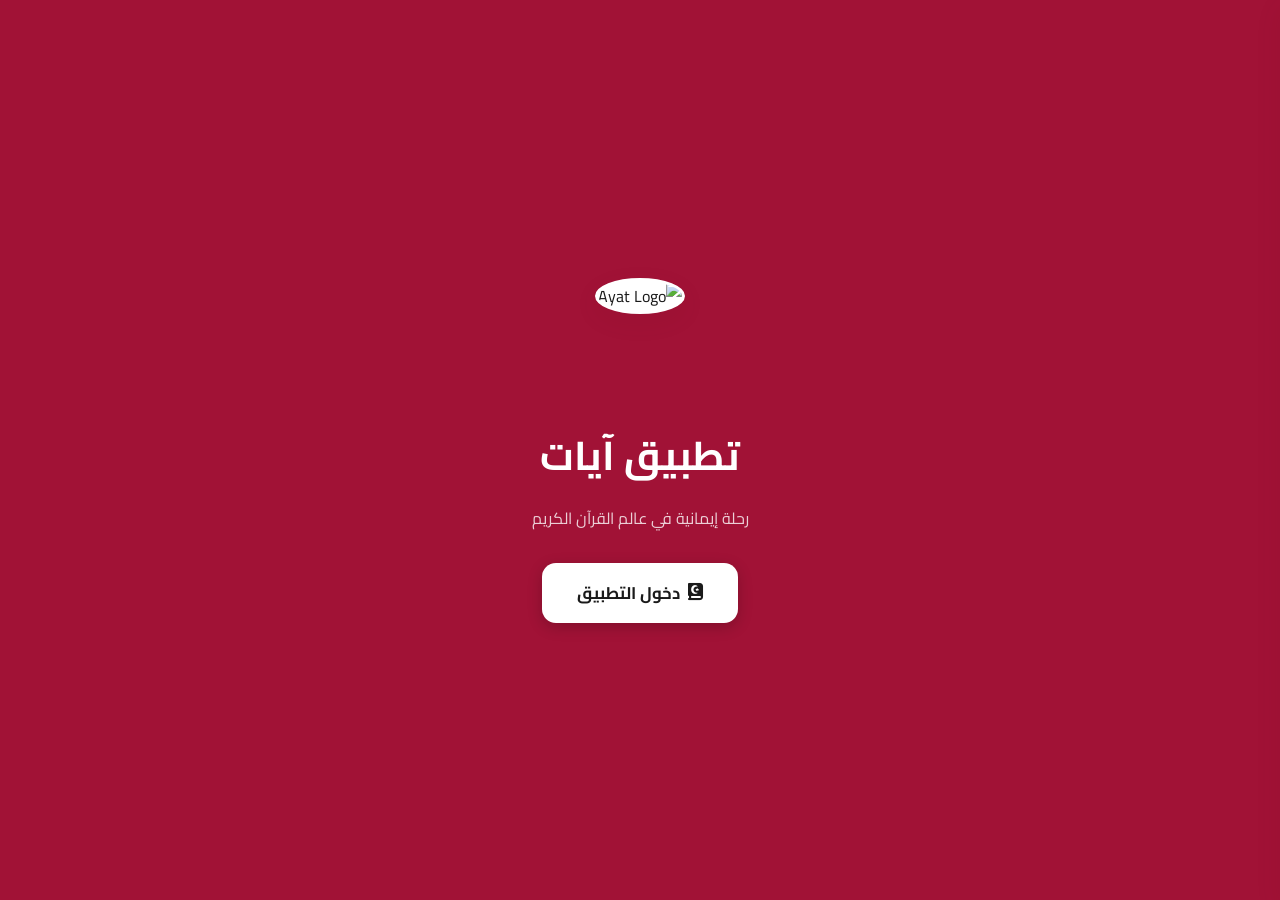
==== commit 0798fd04: "Add files via upload" ====
--- a/index.html
+++ b/index.html
@@ -219,10 +219,11 @@
           </div>
         </div>
         
+        <!-- 🌟 تم تعديل النص هنا ليصبح قنوات فضائية 🌟 -->
         <div class="block-service-btn haptic-btn" onclick="showSection('live-tv-section')" style="border-bottom: 4px solid #e74c3c;">
           <div class="block-icon" style="background: rgba(231, 76, 60, 0.1); color: #e74c3c;"><i class="fa-solid fa-satellite-dish"></i></div>
           <div class="block-text-wrap">
-            <h3 style="color: #c0392b;">البث المرئي</h3>
+            <h3 style="color: #c0392b;">قنوات فضائية</h3>
             <p>قنوات العتبات المقدسة</p>
           </div>
         </div>
@@ -269,7 +270,7 @@
       </nav>
     </main>
 
-    <!-- 🌟 قسم البث المرئي المباشر (الديناميكي عبر فايربيس) 🌟 -->
+    <!-- 🌟 قسم قنوات فضائية (محدث بنظام المربعات) 🌟 -->
     <section id="live-tv-section" class="dashboard-view hidden">
       <div class="top-actions">
         <button class="back-btn btn-nav-home haptic-btn" onclick="backToHome(); stopLiveTV();"><i class="fa-solid fa-chevron-right"></i> الرئيسية</button>
@@ -288,14 +289,23 @@
           
           <h3 style="margin: 15px 0 10px; font-family: 'Cairo'; color: var(--primary);">اختر القناة:</h3>
           <div class="tv-channels-grid">
-              <!-- أزرار البث المربوطة بالجافاسكربت الديناميكي -->
-              <button class="tv-btn haptic-btn active" onclick="playDynamicLiveChannel('karbala', 'https://www.youtube.com/embed/2gOdqzkTrQM?autoplay=1&rel=0', this)">
-                  <i class="fa-solid fa-tower-broadcast" style="color:#e74c3c;"></i> قناة كربلاء الفضائية
-              </button>
+              <!-- 1. قناة القرآن الكريم -->
+              <div class="tv-channel-card haptic-btn" onclick="playDynamicLiveChannel('quran_tv', 'https://www.youtube.com/embed/c03lW_WvxRU?autoplay=1&rel=0', this)">
+                  <img src="https://img.youtube.com/vi/c03lW_WvxRU/hqdefault.jpg" alt="القرآن الكريم">
+                  <span>القرآن الكريم</span>
+              </div>
+
+              <!-- 2. قناة كربلاء الفضائية -->
+              <div class="tv-channel-card haptic-btn active" onclick="playDynamicLiveChannel('karbala', 'https://www.youtube.com/embed/2gOdqzkTrQM?autoplay=1&rel=0', this)">
+                  <img src="https://img.youtube.com/vi/2gOdqzkTrQM/hqdefault.jpg" alt="قناة كربلاء">
+                  <span>قناة كربلاء</span>
+              </div>
               
-              <button class="tv-btn haptic-btn" onclick="playDynamicLiveChannel('alkafeel', 'https://www.youtube.com/embed/live_stream?channel=UCFHL7Ku2fj2FcMW1n6ILrhw&autoplay=1&rel=0', this)">
-                  <i class="fa-solid fa-tower-broadcast" style="color:#e74c3c;"></i> العتبة العباسية (الكفيل)
-              </button>
+              <!-- 3. العتبة العباسية (الكفيل) -->
+              <div class="tv-channel-card haptic-btn" onclick="playDynamicLiveChannel('alkafeel', 'https://www.youtube.com/embed/live_stream?channel=UCFHL7Ku2fj2FcMW1n6ILrhw&autoplay=1&rel=0', this)">
+                  <img src="https://yt3.googleusercontent.com/ytc/AIdro_k3q0Q9L5c8XnLzH-q_A81QeQ9W6z_8O7oD_2pBzw=s176-c-k-c0x00ffffff-no-rj" alt="العتبة العباسية">
+                  <span>العتبة العباسية</span>
+              </div>
           </div>
       </div>
     </section>
@@ -796,4 +806,4 @@
   <script src="https://www.gstatic.com/firebasejs/10.12.0/firebase-database-compat.js"></script>
   <script src="script.js?v=21.0"></script>
 </body>
-</html>
+</html>
--- a/style.css
+++ b/style.css
@@ -178,15 +178,57 @@
 .search-box { background: var(--card); border: 1px solid var(--border); border-radius: 14px; padding: 12px 16px; display: flex; align-items: center; gap: 12px; box-shadow: var(--shadow); margin-bottom: 16px; }
 .search-box input { width: 100%; border: none; outline: none; background: transparent; color: var(--text); font-family: 'Cairo'; font-size: 0.95rem; }
 
-/* 🌟 تصميم البث المباشر (HLS) 🌟 */
+/* 🌟 تصميم البث المباشر (المربعات الجديدة) 🌟 */
 .live-tv-container { width: 100%; background: #000; border-radius: 16px; overflow: hidden; position: relative; aspect-ratio: 16 / 9; box-shadow: 0 10px 20px rgba(0,0,0,0.3); }
 #live-video-player { width: 100%; height: 100%; object-fit: contain; }
 .tv-loader { position: absolute; inset: 0; background: rgba(0,0,0,0.7); display: flex; justify-content: center; align-items: center; color: white; font-family: 'Cairo'; font-weight: bold; gap: 10px; z-index: 5; }
-.tv-channels-grid { display: flex; flex-direction: column; gap: 10px; }
-.tv-btn { background: var(--bg); border: 1px solid var(--border); padding: 14px; border-radius: 12px; font-family: 'Cairo'; font-size: 1rem; font-weight: bold; color: var(--text); display: flex; align-items: center; gap: 12px; cursor: pointer; transition: all 0.3s; }
-.tv-btn i { font-size: 1.3rem; color: #e74c3c; }
-.tv-btn.active { background: #e74c3c; color: white; border-color: #e74c3c; }
-.tv-btn.active i { color: white; }
+
+/* شبكة القنوات (مربعات) */
+.tv-channels-grid {
+    display: grid;
+    grid-template-columns: repeat(auto-fill, minmax(100px, 1fr));
+    gap: 12px;
+    margin-bottom: 10px;
+}
+
+.tv-channel-card {
+    background: var(--bg);
+    border: 1px solid var(--border);
+    border-radius: 14px;
+    padding: 8px;
+    text-align: center;
+    cursor: pointer;
+    transition: all 0.3s ease;
+    display: flex;
+    flex-direction: column;
+    align-items: center;
+    box-shadow: 0 2px 5px rgba(0,0,0,0.02);
+}
+
+.tv-channel-card img {
+    width: 100%;
+    aspect-ratio: 1 / 1;
+    object-fit: cover;
+    border-radius: 10px;
+    margin-bottom: 8px;
+    box-shadow: 0 2px 5px rgba(0,0,0,0.1);
+}
+
+.tv-channel-card span {
+    font-family: 'Cairo', sans-serif;
+    font-size: 0.8rem;
+    font-weight: 700;
+    color: var(--text);
+    line-height: 1.2;
+}
+
+.tv-channel-card.active {
+    border-color: var(--primary);
+    background: rgba(108, 0, 26, 0.05); 
+    box-shadow: 0 0 0 2px var(--primary);
+    transform: scale(0.96);
+}
+body.dark-mode .tv-channel-card.active { background: rgba(255, 255, 255, 0.05); }
 
 /* ========================================== */
 /* 🌟 الحل الجذري لقائمة الصوتيات (Lark Style) 🌟 */
@@ -386,151 +428,59 @@
 .stories-feed-container::-webkit-scrollbar { display: none; }
 .story-card { scroll-snap-align: start; flex: 0 0 100%; width: 100%; height: 100%; position: relative; border: none; border-radius: 24px; background: #000; overflow: hidden; }
 .story-video-container { position: relative; width: 100%; height: 100%; display: flex; justify-content: center; align-items: center; background: #000; }
-.story-video { width: 100%; height: 100%; object-fit: contain; background-color: #000; }
-.story-overlay-play { position: absolute; inset: 0; display: flex; justify-content: center; align-items: center; background: rgba(0,0,0,0.2); cursor: pointer; transition: opacity 0.3s; z-index: 2; }
-.story-overlay-play i { font-size: 5rem; color: rgba(255,255,255,0.85); filter: drop-shadow(0 4px 10px rgba(0,0,0,0.5)); transition: transform 0.2s; }
-.story-overlay-play:active i { transform: scale(0.9); }
+.story-video { width: 100%; height: 100%; object-fit: cover; }
+.story-overlay-play { position: absolute; top: 50%; left: 50%; transform: translate(-50%, -50%); width: 70px; height: 70px; background: rgba(0,0,0,0.6); border-radius: 50%; display: flex; justify-content: center; align-items: center; color: white; font-size: 2rem; cursor: pointer; z-index: 5; transition: 0.3s; }
 .story-overlay-play.playing { opacity: 0; pointer-events: none; }
-.story-overlay-ui { position: absolute; bottom: 60px; left: 15px; right: 15px; display: flex; justify-content: space-between; align-items: flex-end; z-index: 10; pointer-events: none; }
-.story-info-text { font-weight: bold; color: #fff; font-family: 'Amiri', serif; font-size: 1.4rem; text-shadow: 0 2px 6px rgba(0,0,0,0.8); pointer-events: auto; }
-.story-side-actions { display: flex; flex-direction: column; gap: 15px; pointer-events: auto; align-items: center;}
-.story-action-btn { background: rgba(255,255,255,0.2); backdrop-filter: blur(8px); border: 1px solid rgba(255,255,255,0.3); color: white; width: 55px; height: 55px; border-radius: 50%; display: flex; flex-direction: column; justify-content: center; align-items: center; cursor: pointer; transition: all 0.2s; box-shadow: 0 4px 10px rgba(0,0,0,0.3); }
-.story-action-btn:active { transform: scale(0.9); background: var(--primary); }
-.story-action-btn i { font-size: 1.3rem; margin-bottom: 2px;}
-.story-action-btn span { font-family: 'Cairo'; font-size: 0.65rem; font-weight: bold;}
-.story-action-fav { background: transparent; border: none; color: white; font-size: 1.8rem; cursor: pointer; text-shadow: 0 2px 8px rgba(0,0,0,0.6); transition: transform 0.2s; margin-bottom: 10px;}
-.story-action-fav:active { transform: scale(0.8); }
-.story-action-fav.active i { color: #e63946; }
-.video-progress-container { position: absolute; bottom: 15px; left: 15px; right: 15px; display: flex; align-items: center; gap: 10px; z-index: 12; background: rgba(0,0,0,0.4); padding: 8px 12px; border-radius: 12px; backdrop-filter: blur(5px);}
-.video-time-text { color: white; font-size: 0.75rem; font-family: monospace; font-weight: bold; min-width: 35px; text-align: center;}
-.video-seekbar-input { flex: 1; -webkit-appearance: none; appearance: none; height: 4px; background: rgba(255,255,255,0.3); border-radius: 4px; outline: none; cursor: pointer; direction: ltr;}
-.video-seekbar-input::-webkit-slider-thumb { -webkit-appearance: none; appearance: none; width: 12px; height: 12px; border-radius: 50%; background: var(--primary); cursor: pointer; box-shadow: 0 0 5px rgba(0,0,0,0.5); }
-.vid-play-pause-btn { background: transparent; border: none; color: white; font-size: 1.1rem; cursor: pointer; display: flex; align-items: center; justify-content: center; width: 25px; }
-
-/* المسبحة */
-.misbaha-card { background: var(--card); border: 1px solid var(--border); border-radius: 24px; padding: 24px; text-align: center; box-shadow: var(--shadow); display: flex; flex-direction: column; align-items: center; }
-.misbaha-header-modern { display: flex; flex-direction: column; gap: 12px; align-items: center; margin-bottom: 20px; width: 100%; }
-.misbaha-header-modern h2 { font-size: 1.15rem; font-weight: 700; color: var(--text); }
-.misbaha-select-wrapper { position: relative; width: 100%; max-width: 260px; }
-.misbaha-select-wrapper select { width: 100%; padding: 12px 40px 12px 16px; border-radius: 14px; border: 1px solid var(--border); background: var(--bg); color: var(--text); font-family: 'Cairo'; font-size: 0.9rem; font-weight: bold; outline: none; text-align: center; cursor: pointer; }
-.misbaha-select-wrapper .select-icon { position: absolute; right: 14px; top: 50%; transform: translateY(-50%); color: var(--primary); font-size: 0.95rem; pointer-events: none; }
-.misbaha-pro-container { position: relative; width: 190px; height: 190px; margin: 20px auto; display: flex; align-items: center; justify-content: center; }
-.misbaha-orbit-button { position: relative; width: 175px; height: 175px; border-radius: 50%; background: var(--bg); border: 6px solid var(--primary); box-shadow: var(--shadow); display: flex; flex-direction: column; justify-content: center; align-items: center; cursor: pointer; z-index: 2; user-select: none; }
-.misbaha-main-num { font-size: 3.2rem; font-weight: 700; color: var(--text); line-height: 1; margin: 0; padding: 0;}
-.misbaha-tap-label { font-size: 0.75rem; opacity: 0.6; font-weight: bold; margin-top: 2px; color: var(--text); }
-.reset-misbaha-btn-modern { width: 100%; max-width: 260px; background: var(--bg); color: var(--text); border: 1px solid var(--border); padding: 12px 24px; border-radius: 14px; font-family: 'Cairo'; font-size: 0.9rem; font-weight: 700; cursor: pointer; display: inline-flex; align-items: center; justify-content: center; gap: 8px; margin-top: 15px; box-shadow: var(--shadow);}
-
-/* الحاسبة الشرعية، الإعدادات والمطور */
-.financial-capsule-header { display: flex; background: var(--bg); border: 1px solid var(--border); padding: 5px; border-radius: 30px; gap: 4px; margin-bottom: 20px; }
-.f-capsule-btn { flex: 1; border: none; padding: 10px 14px; border-radius: 25px; font-family: 'Cairo'; font-size: 0.88rem; font-weight: 700; cursor: pointer; background: transparent; color: var(--text); display: inline-flex; align-items: center; justify-content: center; gap: 6px; }
-.f-capsule-btn.active { background: var(--card); color: var(--primary); border: 1px solid var(--border); box-shadow: var(--shadow); }
-.pro-panel-widget { background: var(--card); border: 1px solid var(--border); border-radius: 24px; padding: 22px; box-shadow: var(--shadow); margin-bottom: 20px; }
-.panel-widget-title { font-size: 1.15rem; font-weight: 700; color: var(--primary); margin-bottom: 12px; }
-.pro-input-field label { font-size: 0.88rem; font-weight: 700; opacity: 0.85; color: var(--text); }
-.pro-input-field input, .pro-input-field select { width: 100%; padding: 14px; border-radius: 14px; border: 1px solid var(--border); background: var(--bg); color: var(--text); font-family: 'Cairo'; font-size: 0.95rem; outline: none; margin-top: 8px; }
-.pro-results-dashboard { background: var(--bg); border: 1px solid var(--border); border-radius: 16px; padding: 16px; display: flex; flex-direction: column; gap: 12px; margin-bottom: 20px; margin-top: 15px; }
-.pro-result-row { display: flex; justify-content: space-between; align-items: center; font-size: 0.9rem; color: var(--text); }
-.pro-result-row strong { font-size: 1.15rem; font-weight: 800; color: var(--text);}
-.color-accent { color: var(--primary) !important; }
-.pro-panel-btn { width: 100%; padding: 14px; background: var(--primary); color: var(--primary-text); border: none; border-radius: 14px; font-family: 'Cairo'; font-size: 0.95rem; font-weight: 700; cursor: pointer; box-shadow: var(--shadow);}
-.clear-history-btn { width: 100%; padding: 11px; background: var(--bg); color: var(--text); border: 1px solid var(--border); border-radius: 12px; font-family: 'Cairo'; font-size: 0.85rem; font-weight: bold; margin-top: 15px; cursor: pointer; }
-
-.settings-page-header { display: flex; align-items: center; margin-bottom: 20px; gap: 10px; }
-.settings-section-card { background: var(--card); border: 1px solid var(--border); border-radius: 20px; padding: 20px; margin-bottom: 16px; box-shadow: var(--shadow); }
-.setting-info-header { display: flex; align-items: center; gap: 12px; margin-bottom: 10px; }
-.setting-info-header i { font-size: 1.4rem; color: var(--primary); }
-.setting-info-header h4 { font-size: 1.05rem; color: var(--text); font-weight: 700; margin: 0; }
-
-.ward-goal-pro-capsule { display: flex; background: var(--bg); border: 1px solid var(--border); border-radius: 14px; padding: 4px; align-items: center; }
-.ward-goal-pro-capsule input { flex: 1; border: none !important; background: transparent !important; outline: none !important; padding: 8px 12px; font-size: 1.1rem; font-weight: 700; color: var(--text); text-align: center; }
-.ward-save-capsule-btn { background: var(--primary); color: var(--primary-text); border: none; border-radius: 10px; padding: 8px 20px; font-family: 'Cairo'; font-size: 0.9rem; font-weight: bold; cursor: pointer; display: inline-flex; align-items: center; gap: 6px; box-shadow: var(--shadow); }
-
-.mode-capsules-container { display: flex; gap: 10px; margin-bottom: 25px; }
-.mode-capsule-btn { flex: 1; border: 1px solid var(--border); padding: 15px 10px; border-radius: 12px; font-family: 'Cairo'; font-size: 0.9rem; font-weight: bold; cursor: pointer; background: var(--bg); color: var(--text); transition: all 0.2s; display: flex; flex-direction: column; justify-content: center; align-items: center; gap: 8px;}
-.mode-capsule-btn i { font-size: 1.4rem; color: var(--primary); }
-.mode-capsule-btn.active { border: 2px solid var(--primary); box-shadow: var(--shadow); background: var(--card); }
-
-.hue-slider-wrapper { margin-top: 15px; width: 100%; padding: 10px 0;}
-.horizontal-hue-slider-settings { -webkit-appearance: none; width: 100%; background: linear-gradient(to right, #f00, #ff0, #0f0, #0ff, #00f, #f0f, #f00) !important; height: 12px; border-radius: 6px; outline: none; cursor: pointer; box-shadow: inset 0 1px 3px rgba(0,0,0,0.2); }
-.horizontal-hue-slider-settings::-webkit-slider-thumb { -webkit-appearance: none; width: 24px; height: 24px; background: #fff; border: 2px solid var(--text); border-radius: 50%; box-shadow: 0 2px 5px rgba(0,0,0,0.3); cursor: pointer; }
-
-.layout-options-grid { display: flex; flex-wrap: wrap; gap: 8px; background: var(--bg); padding: 8px; border-radius: 16px; border: 1px solid var(--border); }
-.layout-btn { flex: 1 1 30%; border: none; padding: 10px; border-radius: 10px; font-family: 'Cairo'; font-size: 0.85rem; font-weight: 700; cursor: pointer; background: transparent; color: var(--text); transition: all 0.2s; }
-.layout-btn.active { background: var(--card); color: var(--primary); box-shadow: var(--shadow); border: 1px solid var(--border); }
-
-.popup-style-btn-group { display: flex; background: var(--bg); padding: 5px; border-radius: 14px; border: 1px solid var(--border); gap: 4px; }
-.lang-group { flex-wrap: wrap; }
-.lang-group button { flex: 1 1 40%; }
-.popup-segmented-btn { flex: 1; border: none; padding: 11px; border-radius: 10px; font-family: 'Cairo'; font-size: 0.85rem; font-weight: 700; cursor: pointer; background: transparent; color: var(--text); transition: all 0.2s; }
-.popup-segmented-btn.active { background: var(--card); color: var(--primary); box-shadow: var(--shadow); border: 1px solid var(--border); }
-
-.developer-page-card { text-align: center; padding: 30px 20px; border-radius: 24px; }
-.dev-avatar-img-container { width: 90px; height: 90px; margin: 0 auto 15px; border-radius: 50%; padding: 4px; background: linear-gradient(135deg, var(--primary), var(--secondary)); box-shadow: var(--shadow); display: flex; justify-content: center; align-items: center; }
-.dev-main-avatar-img { width: 100%; height: 100%; border-radius: 50%; object-fit: cover; background-color: var(--card); border:none;}
-.dev-statement-box { background: var(--card); border: 1px solid var(--border); border-radius: 18px; padding: 20px; margin-bottom: 25px; box-shadow: var(--shadow); }
-.dev-main-desc-text { text-align: center !important; line-height: 1.95 !important; font-size: 0.94rem !important; color: var(--text); opacity: 0.85; }
-.dev-credit-badge { background: var(--bg); border: 1px solid var(--border); padding: 12px 14px; border-radius: 12px; font-size: 0.88rem; font-weight: 600; margin: 15px 0; color: var(--text); }
-.highlight-name { color: var(--primary); font-weight: 700; }
-.sadaka-jariya-text { font-weight: 700; color: #e63946; font-size: 1rem; display: flex; align-items: center; justify-content: center; gap: 8px; margin-bottom: 12px; }
-.social-buttons-row { display: flex; gap: 12px; justify-content: center; margin-top: 10px; width: 100%; }
-.social-btn { flex: 1; display: inline-flex; align-items: center; justify-content: center; gap: 10px; text-decoration: none; color: white; padding: 13px 20px; border-radius: 14px; font-weight: bold; font-size: 0.95rem; max-width: 220px; box-shadow: var(--shadow); }
-.insta-gradient-btn { background: linear-gradient(135deg, #833ab4, #fd1d1d, #fcb045); }
-.facebook-blue-btn { background: #1877f2; }
-
-/* مفاتيح التفعيل */
-.toggle-switch { position: relative; display: inline-block; width: 50px; height: 26px; flex-shrink: 0; }
-.toggle-switch input { opacity: 0; width: 0; height: 0; }
-.toggle-slider { position: absolute; cursor: pointer; top: 0; left: 0; right: 0; bottom: 0; background-color: #ccc; transition: .4s; border-radius: 34px; }
-.toggle-slider:before { position: absolute; content: ""; height: 18px; width: 18px; left: 4px; bottom: 4px; background-color: white; transition: .4s; border-radius: 50%; box-shadow: 0 2px 4px rgba(0,0,0,0.2);}
-.toggle-switch input:checked + .toggle-slider { background-color: var(--primary); }
-.toggle-switch input:checked + .toggle-slider:before { transform: translateX(24px); }
-
-/* النوافذ المنبثقة والإشعارات */
-.verse-popup-overlay { position: fixed; inset: 0; background: rgba(0,0,0, 0.8); backdrop-filter: blur(6px); display: flex; justify-content: center; align-items: center; z-index: 210000; padding: 16px; }
-.perfect-square-popup { background: var(--card); border: 2px solid var(--primary); border-radius: 24px; width: 100%; max-width: 380px; padding: 20px; display: flex; flex-direction: column; gap: 16px; box-shadow: 0 10px 40px rgba(0,0,0,0.2); border-top-width: 10px; }
-.verse-text-preview { background: var(--bg); border: 1px solid var(--border); border-radius: 16px; padding: 24px 15px; text-align: center; display: flex; flex-direction: column; gap: 12px; }
-.quranic-top-ornament { font-family: 'Amiri', serif !important; font-size: 1.2rem; font-weight: bold; color: var(--primary); text-align: center; }
-#popup-verse-text { font-family: 'Amiri', serif !important; font-size: 1.55rem; line-height: 2.2; font-weight: 700; color: var(--text); }
-#popup-verse-info { font-family: 'Amiri', serif !important; font-size: 0.95rem; opacity: 0.8; font-weight: bold; color: var(--primary); }
-.verse-popup-buttons { display: flex; flex-direction: column; gap: 8px; }
-.v-btn { width: 100%; padding: 11px; border: none; border-radius: 12px; font-family: 'Cairo'; font-weight: bold; cursor: pointer; display: flex; align-items: center; justify-content: center; gap: 8px; }
-.btn-v-copy { background: var(--primary); color: var(--primary-text); }
-.btn-v-close { background: var(--bg); color: var(--text); border: 1px solid var(--border); }
-.floating-toast-capsule { position: fixed; top: 25px; left: 50%; transform: translateX(-50%); background: var(--primary); color: var(--primary-text); padding: 8px 18px; border-radius: 30px; font-size: 0.85rem; z-index: 999999; text-align: center; font-family: 'Cairo'; opacity: 0; transition: opacity 0.3s; pointer-events: none; box-shadow: var(--shadow); font-weight: bold;}
-#download-progress-overlay { position: fixed; inset: 0; background: rgba(0, 0, 0, 0.75); backdrop-filter: blur(6px); display: flex; flex-direction: column; justify-content: center; align-items: center; z-index: 99999; transition: opacity 0.3s ease; }
-#download-text { font-weight: 800; font-size: 1.1rem; color: var(--text); margin-bottom: 20px; font-family: 'Cairo', sans-serif; }
-#download-bar-fill { height: 100%; width: 0%; background: linear-gradient(90deg, var(--primary), #e63946); border-radius: 10px; transition: width 0.3s ease; }
-@keyframes pulse-mosque { 0% { transform: scale(1); filter: drop-shadow(0 0 5px var(--accent)); } 50% { transform: scale(1.1); filter: drop-shadow(0 0 20px var(--accent)); } 100% { transform: scale(1); filter: drop-shadow(0 0 5px var(--accent)); } }
-.pulsing-mosque-icon i { animation: pulse-mosque 1.5s infinite; }
+.story-overlay-ui { position: absolute; bottom: 0; left: 0; width: 100%; padding: 60px 15px 15px 15px; background: linear-gradient(transparent, rgba(0,0,0,0.8)); display: flex; justify-content: space-between; align-items: flex-end; z-index: 4; pointer-events: none; }
+.story-side-actions { display: flex; flex-direction: column; gap: 15px; pointer-events: auto; }
+.story-side-actions button { width: 45px; height: 45px; border-radius: 50%; border: none; background: rgba(255,255,255,0.2); color: white; font-size: 1.2rem; cursor: pointer; backdrop-filter: blur(5px); display: flex; flex-direction: column; justify-content: center; align-items: center; }
+.story-side-actions button span { font-size: 0.5rem; margin-top: 2px; }
+.video-progress-container { position: absolute; bottom: 0; left: 0; width: 100%; padding: 10px 15px; background: rgba(0,0,0,0.6); display: flex; align-items: center; gap: 10px; z-index: 10; }
+.vid-play-pause-btn { background: transparent; border: none; color: white; font-size: 1.2rem; cursor: pointer; width: 30px; text-align: center; }
+.video-time-text { color: white; font-size: 0.75rem; min-width: 35px; text-align: center; }
+.video-seekbar-input { flex: 1; height: 4px; -webkit-appearance: none; background: rgba(255,255,255,0.3); border-radius: 2px; outline: none; }
+.video-seekbar-input::-webkit-slider-thumb { -webkit-appearance: none; width: 12px; height: 12px; background: var(--primary); border-radius: 50%; cursor: pointer; }
 
 /* الختمة العائلية */
-.fk-view-panel { animation: fadeInSection 0.3s ease-out; }
-.fk-tabs-grid { display: grid; grid-template-columns: repeat(2, 1fr); gap: 12px; margin-bottom: 20px; }
-.fk-tabs-grid button { padding: 14px 10px; border-radius: 16px; font-family: 'Cairo', sans-serif; font-size: 0.95rem; font-weight: bold; display: flex; align-items: center; justify-content: center; gap: 8px; cursor: pointer; transition: all 0.3s ease; }
-.fk-primary-btn { background: var(--card) !important; border: 1px solid var(--border) !important; color: var(--text) !important; box-shadow: 0 2px 8px rgba(0,0,0,0.04) !important; opacity: 0.8 !important; }
-.fk-primary-btn.active { background: var(--primary) !important; color: white !important; border-color: var(--primary) !important; opacity: 1 !important; box-shadow: var(--shadow) !important; }
-.fk-primary-btn i { color: var(--accent); font-size: 1.1rem; }
-.fk-primary-btn.active i { color: white; }
-
-.fk-segmented-control { display: flex; background: rgba(0,0,0,0.03); border: 1px solid var(--border); border-radius: 20px; padding: 6px; margin-bottom: 20px; }
-body.dark-mode .fk-segmented-control { background: rgba(255,255,255,0.03); }
-.fk-seg-btn { flex: 1; padding: 12px 5px; border: none; background: transparent; border-radius: 15px; font-family: 'Cairo'; font-size: 0.95rem; font-weight: 700; color: var(--text); opacity: 0.6; cursor: pointer; transition: all 0.3s cubic-bezier(0.4, 0, 0.2, 1); display: flex; align-items: center; justify-content: center; gap: 8px; }
-.fk-seg-btn.active { background: var(--card); color: var(--primary); opacity: 1; box-shadow: 0 4px 15px rgba(0,0,0,0.08); }
-.portions-grid { display: grid; grid-template-columns: repeat(auto-fill, minmax(130px, 1fr)); gap: 10px; }
-.portion-card { background: var(--bg); border: 1px solid var(--border); border-radius: 12px; padding: 15px 10px; text-align: center; display: flex; flex-direction: column; justify-content: center; align-items: center; box-shadow: 0 2px 5px rgba(0,0,0,0.02);}
-.portion-title { font-family: 'Cairo'; font-weight: bold; font-size: 0.95rem; color: var(--text); margin-bottom: 8px; }
-.portion-status-badge { font-size: 0.8rem; font-weight: 700; padding: 5px 10px; border-radius: 8px; width: 100%; white-space: nowrap; overflow: hidden; text-overflow: ellipsis;}
-.portion-mine { background: rgba(230, 57, 70, 0.05); border-color: #e63946; cursor: pointer; }
-.mine-badge { background: #e63946; color: #ffffff; box-shadow: 0 2px 5px rgba(230, 57, 70, 0.3); }
-.portion-completed { background: rgba(46, 204, 113, 0.08); border-color: #2ecc71; }
-.completed-badge { background: #2ecc71; color: #ffffff; box-shadow: 0 2px 5px rgba(46, 204, 113, 0.3); }
-.participant-progress-card { background: var(--card); border: 1px solid var(--border); border-radius: 20px; padding: 20px; margin-bottom: 15px; box-shadow: var(--shadow); transition: transform 0.2s;}
-.pp-header { display: flex; justify-content: space-between; align-items: center; margin-bottom: 15px; border-bottom: 1px dashed var(--border); padding-bottom: 15px; }
-.pp-name { color: var(--primary); font-size: 1.15rem; font-family: 'Cairo'; font-weight: 800; display: flex; align-items: center; gap: 10px; }
-.pp-stats { font-size: 0.85rem; font-weight: bold; background: rgba(108, 0, 26, 0.06); color: var(--text); padding: 6px 14px; border-radius: 20px; box-shadow: inset 0 1px 3px rgba(0,0,0,0.03);}
-.pp-portions-container { display: flex; flex-wrap: wrap; gap: 8px; margin-top: 15px; max-height: 160px; overflow-y: auto; padding-right: 5px; }
-.pp-portions-container::-webkit-scrollbar { width: 4px; }
-.pp-portions-container::-webkit-scrollbar-track { background: transparent; }
-.pp-portions-container::-webkit-scrollbar-thumb { background: rgba(0,0,0,0.1); border-radius: 10px; }
-.pp-chip { background: var(--bg); border: 1px solid var(--border); border-radius: 10px; padding: 8px 12px; font-size: 0.85rem; font-family: 'Cairo'; font-weight: bold; color: var(--text); display: inline-flex; align-items: center; gap: 6px; box-shadow: 0 2px 4px rgba(0,0,0,0.02); white-space: nowrap; }
-.pp-chip.done { background: rgba(46, 204, 113, 0.15); border-color: #2ecc71; color: #27ae60; }
+.room-header-card { text-align: center; margin-bottom: 20px; }
+.room-code-box { display: inline-flex; align-items: center; gap: 10px; background: rgba(var(--primary-rgb), 0.1); color: var(--primary); padding: 5px 15px; border-radius: 20px; font-weight: bold; margin: 10px 0; }
+.status-badge { display: inline-block; padding: 5px 15px; border-radius: 15px; color: white; font-size: 0.85rem; font-weight: bold; }
+.portions-grid { display: grid; grid-template-columns: repeat(auto-fill, minmax(130px, 1fr)); gap: 15px; }
+.portion-card { border: 2px dashed var(--primary); border-radius: 16px; padding: 20px 10px; text-align: center; cursor: pointer; }
+.portion-card.portion-completed { border-style: solid; border-color: #2ecc71; background: rgba(46, 204, 113, 0.1); }
+.mine-badge { background: var(--accent); color: #000; padding: 2px 10px; border-radius: 10px; font-size: 0.8rem; margin-top: 10px; display: inline-block; }
+.completed-badge { background: #2ecc71; color: white; padding: 2px 10px; border-radius: 10px; font-size: 0.8rem; margin-top: 10px; display: inline-block; }
+.pp-chip { display: inline-block; padding: 5px 10px; background: rgba(0,0,0,0.05); border-radius: 15px; font-size: 0.8rem; margin: 3px; border: 1px solid var(--border); }
+.pp-chip.done { background: rgba(46,204,113,0.1); border-color: #2ecc71; color: #27ae60; }
+.participant-badge { background: rgba(var(--primary-rgb), 0.1); color: var(--primary); padding: 8px 15px; border-radius: 20px; margin: 5px; display: inline-block; font-weight: bold; }
+
+/* الحقوق الشرعية والإعدادات */
+.input-group { margin-bottom: 15px; text-align: right; }
+.input-group label { display: block; margin-bottom: 8px; font-weight: bold; color: var(--text); font-size: 0.95rem; }
+.input-group input, .input-group select { width: 100%; padding: 12px 15px; border-radius: 12px; border: 1px solid var(--border); background: var(--bg); color: var(--text); font-family: 'Cairo'; font-size: 1rem; outline: none; }
+.result-card { background: rgba(var(--primary-rgb), 0.05); border: 1px dashed var(--primary); border-radius: 12px; padding: 20px; text-align: center; margin-bottom: 20px; }
+.money-text { color: var(--primary); font-size: 2rem; margin: 10px 0; }
+.khums-split { display: flex; justify-content: center; gap: 20px; margin-top: 15px; }
+.split-box { background: var(--bg); padding: 10px 15px; border-radius: 10px; border: 1px solid var(--border); flex: 1; }
+.split-box span { display: block; font-size: 0.8rem; opacity: 0.8; }
+.split-box strong { color: var(--secondary); font-size: 1.1rem; }
+.toggles-group .toggle-row { display: flex; justify-content: space-between; padding: 12px 0; border-bottom: 1px solid var(--border); }
+
+/* النوافذ المنبثقة (Popups) */
+.popup-overlay { position: fixed; top: 0; left: 0; width: 100%; height: 100%; background: rgba(0,0,0,0.6); z-index: 3000; display: flex; justify-content: center; align-items: center; padding: 20px; transition: opacity 0.3s; }
+.popup-content { background: var(--card); width: 100%; max-width: 400px; padding: 25px; border-radius: 20px; box-shadow: 0 10px 30px rgba(0,0,0,0.2); text-align: right; transform: scale(1); transition: transform 0.3s; }
+.hidden-popup .popup-content { transform: scale(0.9); }
+.pulse-anim { animation: pulse 1.5s infinite; }
+@keyframes pulse { 0% { transform: scale(1); } 50% { transform: scale(1.1); } 100% { transform: scale(1); } }
+#toast-notification { position: fixed; bottom: 100px; left: 50%; transform: translateX(-50%); background: rgba(0,0,0,0.8); color: white; padding: 12px 25px; border-radius: 30px; font-size: 0.9rem; z-index: 4000; opacity: 0; transition: opacity 0.3s; pointer-events: none; white-space: nowrap; }
+
+/* أنماط الشاشات للتخطيطات المختلفة (Layouts) */
+body.layout-list .surah-grid { grid-template-columns: 1fr; }
+body.layout-list .surah-grid-item { display: flex; align-items: center; text-align: right; padding: 10px 15px; }
+body.layout-list .surah-number { margin: 0 0 0 15px; }
+body.layout-cards .surah-grid { grid-template-columns: repeat(auto-fill, minmax(140px, 1fr)); }
+body.layout-cards .surah-grid-item { padding: 25px 10px; box-shadow: 0 5px 15px rgba(0,0,0,0.05); }
+body.layout-minimal .top-bar { background: transparent; color: var(--primary); box-shadow: none; }
+body.layout-minimal .menu-btn, body.layout-minimal .mode-btn { color: var(--primary); }
+body.layout-comfortable .main-container { max-width: 600px; }
+body.layout-comfortable .quran-page-text { line-height: 2.8; padding: 30px; }
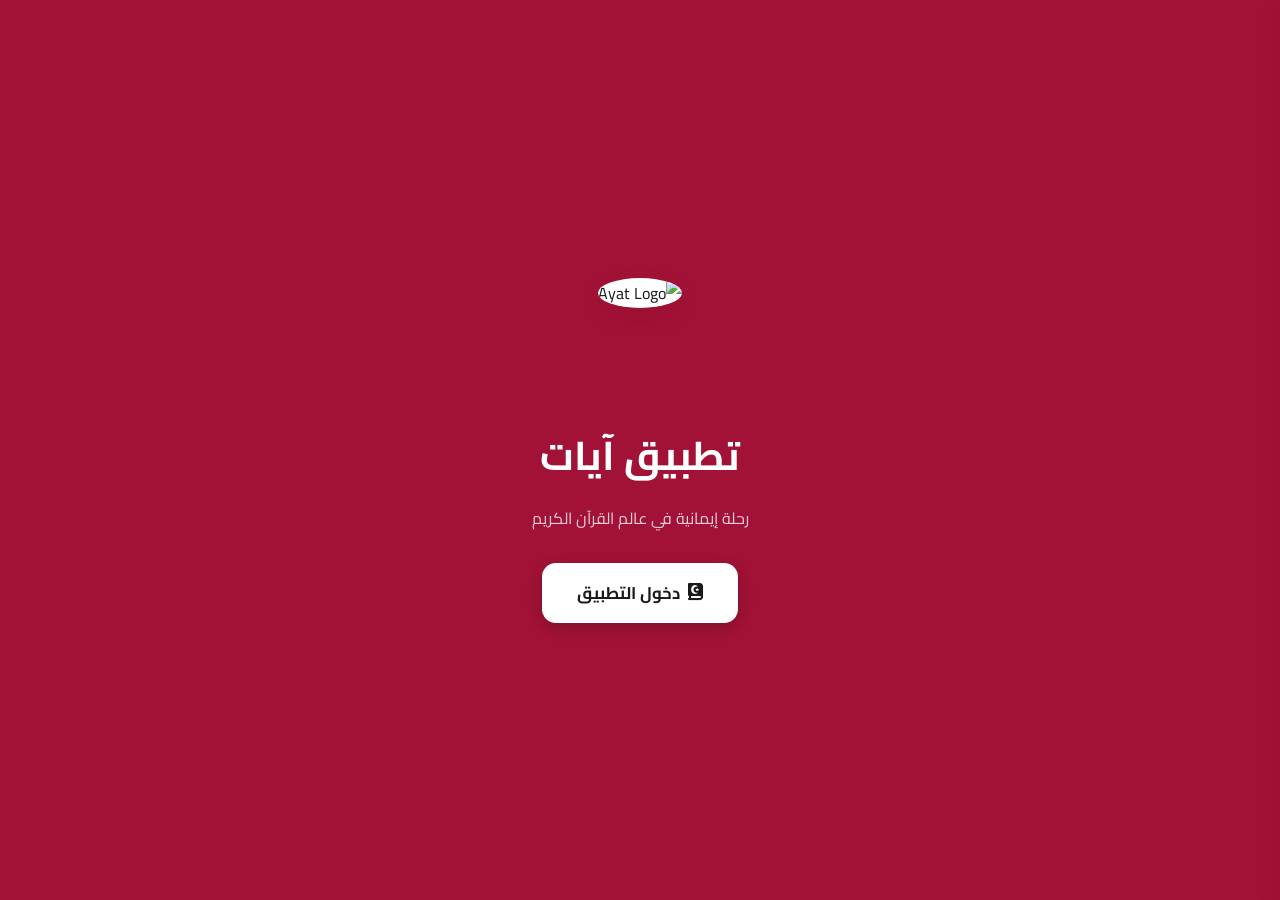
==== commit 8aef4b66: "Add files via upload" ====
--- a/index.html
+++ b/index.html
@@ -219,12 +219,12 @@
           </div>
         </div>
         
-        <!-- 🌟 تم تعديل النص هنا ليصبح قنوات فضائية 🌟 -->
+        <!-- 🌟 التعديل هنا: تم تغيير الاسم إلى قنوات فضائية 🌟 -->
         <div class="block-service-btn haptic-btn" onclick="showSection('live-tv-section')" style="border-bottom: 4px solid #e74c3c;">
           <div class="block-icon" style="background: rgba(231, 76, 60, 0.1); color: #e74c3c;"><i class="fa-solid fa-satellite-dish"></i></div>
           <div class="block-text-wrap">
             <h3 style="color: #c0392b;">قنوات فضائية</h3>
-            <p>قنوات العتبات المقدسة</p>
+            <p>القرآن والعتبات</p>
           </div>
         </div>
         
@@ -270,7 +270,7 @@
       </nav>
     </main>
 
-    <!-- 🌟 قسم قنوات فضائية (محدث بنظام المربعات) 🌟 -->
+    <!-- 🌟 التعديل هنا: قسم قنوات فضائية بتصميم المربعات وإضافة القرآن 🌟 -->
     <section id="live-tv-section" class="dashboard-view hidden">
       <div class="top-actions">
         <button class="back-btn btn-nav-home haptic-btn" onclick="backToHome(); stopLiveTV();"><i class="fa-solid fa-chevron-right"></i> الرئيسية</button>
@@ -290,22 +290,22 @@
           <h3 style="margin: 15px 0 10px; font-family: 'Cairo'; color: var(--primary);">اختر القناة:</h3>
           <div class="tv-channels-grid">
               <!-- 1. قناة القرآن الكريم -->
-              <div class="tv-channel-card haptic-btn" onclick="playDynamicLiveChannel('quran_tv', 'https://www.youtube.com/embed/c03lW_WvxRU?autoplay=1&rel=0', this)">
+              <button class="tv-channel-card haptic-btn active" onclick="playDynamicLiveChannel('quran', 'https://www.youtube.com/embed/c03lW_WvxRU?autoplay=1&rel=0', this)">
                   <img src="https://img.youtube.com/vi/c03lW_WvxRU/hqdefault.jpg" alt="القرآن الكريم">
                   <span>القرآن الكريم</span>
-              </div>
-
+              </button>
+              
               <!-- 2. قناة كربلاء الفضائية -->
-              <div class="tv-channel-card haptic-btn active" onclick="playDynamicLiveChannel('karbala', 'https://www.youtube.com/embed/2gOdqzkTrQM?autoplay=1&rel=0', this)">
-                  <img src="https://img.youtube.com/vi/2gOdqzkTrQM/hqdefault.jpg" alt="قناة كربلاء">
+              <button class="tv-channel-card haptic-btn" onclick="playDynamicLiveChannel('karbala', 'https://www.youtube.com/embed/2gOdqzkTrQM?autoplay=1&rel=0', this)">
+                  <img src="https://img.youtube.com/vi/2gOdqzkTrQM/hqdefault.jpg" alt="قناة كربلاء الفضائية">
                   <span>قناة كربلاء</span>
-              </div>
+              </button>
               
               <!-- 3. العتبة العباسية (الكفيل) -->
-              <div class="tv-channel-card haptic-btn" onclick="playDynamicLiveChannel('alkafeel', 'https://www.youtube.com/embed/live_stream?channel=UCFHL7Ku2fj2FcMW1n6ILrhw&autoplay=1&rel=0', this)">
-                  <img src="https://yt3.googleusercontent.com/ytc/AIdro_k3q0Q9L5c8XnLzH-q_A81QeQ9W6z_8O7oD_2pBzw=s176-c-k-c0x00ffffff-no-rj" alt="العتبة العباسية">
+              <button class="tv-channel-card haptic-btn" onclick="playDynamicLiveChannel('alkafeel', 'https://www.youtube.com/embed/live_stream?channel=UCFHL7Ku2fj2FcMW1n6ILrhw&autoplay=1&rel=0', this)">
+                  <img src="https://i.ibb.co/yFY29WhK/image.jpg" alt="العتبة العباسية">
                   <span>العتبة العباسية</span>
-              </div>
+              </button>
           </div>
       </div>
     </section>
--- a/style.css
+++ b/style.css
@@ -178,57 +178,50 @@
 .search-box { background: var(--card); border: 1px solid var(--border); border-radius: 14px; padding: 12px 16px; display: flex; align-items: center; gap: 12px; box-shadow: var(--shadow); margin-bottom: 16px; }
 .search-box input { width: 100%; border: none; outline: none; background: transparent; color: var(--text); font-family: 'Cairo'; font-size: 0.95rem; }
 
-/* 🌟 تصميم البث المباشر (المربعات الجديدة) 🌟 */
+/* 🌟 تصميم البث المباشر (HLS) 🌟 */
 .live-tv-container { width: 100%; background: #000; border-radius: 16px; overflow: hidden; position: relative; aspect-ratio: 16 / 9; box-shadow: 0 10px 20px rgba(0,0,0,0.3); }
 #live-video-player { width: 100%; height: 100%; object-fit: contain; }
 .tv-loader { position: absolute; inset: 0; background: rgba(0,0,0,0.7); display: flex; justify-content: center; align-items: center; color: white; font-family: 'Cairo'; font-weight: bold; gap: 10px; z-index: 5; }
 
-/* شبكة القنوات (مربعات) */
-.tv-channels-grid {
-    display: grid;
-    grid-template-columns: repeat(auto-fill, minmax(100px, 1fr));
-    gap: 12px;
-    margin-bottom: 10px;
-}
-
-.tv-channel-card {
-    background: var(--bg);
-    border: 1px solid var(--border);
-    border-radius: 14px;
-    padding: 8px;
-    text-align: center;
-    cursor: pointer;
-    transition: all 0.3s ease;
-    display: flex;
-    flex-direction: column;
-    align-items: center;
-    box-shadow: 0 2px 5px rgba(0,0,0,0.02);
-}
-
-.tv-channel-card img {
-    width: 100%;
-    aspect-ratio: 1 / 1;
-    object-fit: cover;
-    border-radius: 10px;
-    margin-bottom: 8px;
-    box-shadow: 0 2px 5px rgba(0,0,0,0.1);
-}
-
-.tv-channel-card span {
-    font-family: 'Cairo', sans-serif;
-    font-size: 0.8rem;
-    font-weight: 700;
-    color: var(--text);
-    line-height: 1.2;
-}
-
-.tv-channel-card.active {
-    border-color: var(--primary);
-    background: rgba(108, 0, 26, 0.05); 
-    box-shadow: 0 0 0 2px var(--primary);
-    transform: scale(0.96);
-}
-body.dark-mode .tv-channel-card.active { background: rgba(255, 255, 255, 0.05); }
+/* 🌟 إضافة تنسيق المربعات لقنوات البث (الجديد) 🌟 */
+.tv-channels-grid { 
+    display: grid; 
+    grid-template-columns: repeat(auto-fill, minmax(100px, 1fr)); 
+    gap: 15px; 
+    margin-top: 10px; 
+}
+.tv-channel-card { 
+    background: var(--bg); 
+    border: 1px solid var(--border); 
+    border-radius: 14px; 
+    padding: 8px; 
+    text-align: center; 
+    cursor: pointer; 
+    transition: all 0.3s ease; 
+    display: flex; 
+    flex-direction: column; 
+    align-items: center; 
+    outline: none;
+}
+.tv-channel-card img { 
+    width: 100%; 
+    aspect-ratio: 1 / 1; 
+    object-fit: cover; 
+    border-radius: 10px; 
+    margin-bottom: 8px; 
+    box-shadow: 0 4px 6px rgba(0,0,0,0.1); 
+}
+.tv-channel-card span { 
+    font-family: 'Cairo', sans-serif; 
+    font-size: 0.8rem; 
+    font-weight: bold; 
+    color: var(--text); 
+}
+.tv-channel-card.active { 
+    border-color: #e74c3c; 
+    box-shadow: 0 0 0 2px #e74c3c; 
+    transform: scale(0.95); 
+}
 
 /* ========================================== */
 /* 🌟 الحل الجذري لقائمة الصوتيات (Lark Style) 🌟 */
@@ -431,56 +424,146 @@
 .story-video { width: 100%; height: 100%; object-fit: cover; }
 .story-overlay-play { position: absolute; top: 50%; left: 50%; transform: translate(-50%, -50%); width: 70px; height: 70px; background: rgba(0,0,0,0.6); border-radius: 50%; display: flex; justify-content: center; align-items: center; color: white; font-size: 2rem; cursor: pointer; z-index: 5; transition: 0.3s; }
 .story-overlay-play.playing { opacity: 0; pointer-events: none; }
-.story-overlay-ui { position: absolute; bottom: 0; left: 0; width: 100%; padding: 60px 15px 15px 15px; background: linear-gradient(transparent, rgba(0,0,0,0.8)); display: flex; justify-content: space-between; align-items: flex-end; z-index: 4; pointer-events: none; }
-.story-side-actions { display: flex; flex-direction: column; gap: 15px; pointer-events: auto; }
-.story-side-actions button { width: 45px; height: 45px; border-radius: 50%; border: none; background: rgba(255,255,255,0.2); color: white; font-size: 1.2rem; cursor: pointer; backdrop-filter: blur(5px); display: flex; flex-direction: column; justify-content: center; align-items: center; }
-.story-side-actions button span { font-size: 0.5rem; margin-top: 2px; }
-.video-progress-container { position: absolute; bottom: 0; left: 0; width: 100%; padding: 10px 15px; background: rgba(0,0,0,0.6); display: flex; align-items: center; gap: 10px; z-index: 10; }
-.vid-play-pause-btn { background: transparent; border: none; color: white; font-size: 1.2rem; cursor: pointer; width: 30px; text-align: center; }
-.video-time-text { color: white; font-size: 0.75rem; min-width: 35px; text-align: center; }
-.video-seekbar-input { flex: 1; height: 4px; -webkit-appearance: none; background: rgba(255,255,255,0.3); border-radius: 2px; outline: none; }
-.video-seekbar-input::-webkit-slider-thumb { -webkit-appearance: none; width: 12px; height: 12px; background: var(--primary); border-radius: 50%; cursor: pointer; }
+.story-overlay-ui { position: absolute; bottom: 60px; left: 15px; right: 15px; display: flex; justify-content: space-between; align-items: flex-end; z-index: 10; pointer-events: none; }
+.story-info-text { font-weight: bold; color: #fff; font-family: 'Amiri', serif; font-size: 1.4rem; text-shadow: 0 2px 6px rgba(0,0,0,0.8); pointer-events: auto; }
+.story-side-actions { display: flex; flex-direction: column; gap: 15px; pointer-events: auto; align-items: center;}
+.story-action-btn { background: rgba(255,255,255,0.2); backdrop-filter: blur(8px); border: 1px solid rgba(255,255,255,0.3); color: white; width: 55px; height: 55px; border-radius: 50%; display: flex; flex-direction: column; justify-content: center; align-items: center; cursor: pointer; transition: all 0.2s; box-shadow: 0 4px 10px rgba(0,0,0,0.3); }
+.story-action-btn:active { transform: scale(0.9); background: var(--primary); }
+.story-action-btn i { font-size: 1.3rem; margin-bottom: 2px;}
+.story-action-btn span { font-family: 'Cairo'; font-size: 0.65rem; font-weight: bold;}
+.story-action-fav { background: transparent; border: none; color: white; font-size: 1.8rem; cursor: pointer; text-shadow: 0 2px 8px rgba(0,0,0,0.6); transition: transform 0.2s; margin-bottom: 10px;}
+.story-action-fav:active { transform: scale(0.8); }
+.story-action-fav.active i { color: #e63946; }
+.video-progress-container { position: absolute; bottom: 15px; left: 15px; right: 15px; display: flex; align-items: center; gap: 10px; z-index: 12; background: rgba(0,0,0,0.4); padding: 8px 12px; border-radius: 12px; backdrop-filter: blur(5px);}
+.video-time-text { color: white; font-size: 0.75rem; font-family: monospace; font-weight: bold; min-width: 35px; text-align: center;}
+.video-seekbar-input { flex: 1; -webkit-appearance: none; appearance: none; height: 4px; background: rgba(255,255,255,0.3); border-radius: 4px; outline: none; cursor: pointer; direction: ltr;}
+.video-seekbar-input::-webkit-slider-thumb { -webkit-appearance: none; appearance: none; width: 12px; height: 12px; border-radius: 50%; background: var(--primary); cursor: pointer; box-shadow: 0 0 5px rgba(0,0,0,0.5); }
+.vid-play-pause-btn { background: transparent; border: none; color: white; font-size: 1.1rem; cursor: pointer; display: flex; align-items: center; justify-content: center; width: 25px; }
+
+/* المسبحة */
+.misbaha-card { background: var(--card); border: 1px solid var(--border); border-radius: 24px; padding: 24px; text-align: center; box-shadow: var(--shadow); display: flex; flex-direction: column; align-items: center; }
+.misbaha-header-modern { display: flex; flex-direction: column; gap: 12px; align-items: center; margin-bottom: 20px; width: 100%; }
+.misbaha-header-modern h2 { font-size: 1.15rem; font-weight: 700; color: var(--text); }
+.misbaha-select-wrapper { position: relative; width: 100%; max-width: 260px; }
+.misbaha-select-wrapper select { width: 100%; padding: 12px 40px 12px 16px; border-radius: 14px; border: 1px solid var(--border); background: var(--bg); color: var(--text); font-family: 'Cairo'; font-size: 0.9rem; font-weight: bold; outline: none; text-align: center; cursor: pointer; }
+.misbaha-select-wrapper .select-icon { position: absolute; right: 14px; top: 50%; transform: translateY(-50%); color: var(--primary); font-size: 0.95rem; pointer-events: none; }
+.misbaha-pro-container { position: relative; width: 190px; height: 190px; margin: 20px auto; display: flex; align-items: center; justify-content: center; }
+.misbaha-orbit-button { position: relative; width: 175px; height: 175px; border-radius: 50%; background: var(--bg); border: 6px solid var(--primary); box-shadow: var(--shadow); display: flex; flex-direction: column; justify-content: center; align-items: center; cursor: pointer; z-index: 2; user-select: none; }
+.misbaha-main-num { font-size: 3.2rem; font-weight: 700; color: var(--text); line-height: 1; margin: 0; padding: 0;}
+.misbaha-tap-label { font-size: 0.75rem; opacity: 0.6; font-weight: bold; margin-top: 2px; color: var(--text); }
+.reset-misbaha-btn-modern { width: 100%; max-width: 260px; background: var(--bg); color: var(--text); border: 1px solid var(--border); padding: 12px 24px; border-radius: 14px; font-family: 'Cairo'; font-size: 0.9rem; font-weight: 700; cursor: pointer; display: inline-flex; align-items: center; justify-content: center; gap: 8px; margin-top: 15px; box-shadow: var(--shadow);}
+
+/* الحاسبة الشرعية، الإعدادات والمطور */
+.financial-capsule-header { display: flex; background: var(--bg); border: 1px solid var(--border); padding: 5px; border-radius: 30px; gap: 4px; margin-bottom: 20px; }
+.f-capsule-btn { flex: 1; border: none; padding: 10px 14px; border-radius: 25px; font-family: 'Cairo'; font-size: 0.88rem; font-weight: 700; cursor: pointer; background: transparent; color: var(--text); display: inline-flex; align-items: center; justify-content: center; gap: 6px; }
+.f-capsule-btn.active { background: var(--card); color: var(--primary); border: 1px solid var(--border); box-shadow: var(--shadow); }
+.pro-panel-widget { background: var(--card); border: 1px solid var(--border); border-radius: 24px; padding: 22px; box-shadow: var(--shadow); margin-bottom: 20px; }
+.panel-widget-title { font-size: 1.15rem; font-weight: 700; color: var(--primary); margin-bottom: 12px; }
+.pro-input-field label { font-size: 0.88rem; font-weight: 700; opacity: 0.85; color: var(--text); }
+.pro-input-field input, .pro-input-field select { width: 100%; padding: 14px; border-radius: 14px; border: 1px solid var(--border); background: var(--bg); color: var(--text); font-family: 'Cairo'; font-size: 0.95rem; outline: none; margin-top: 8px; }
+.pro-results-dashboard { background: var(--bg); border: 1px solid var(--border); border-radius: 16px; padding: 16px; display: flex; flex-direction: column; gap: 12px; margin-bottom: 20px; margin-top: 15px; }
+.pro-result-row { display: flex; justify-content: space-between; align-items: center; font-size: 0.9rem; color: var(--text); }
+.pro-result-row strong { font-size: 1.15rem; font-weight: 800; color: var(--text);}
+.color-accent { color: var(--primary) !important; }
+.pro-panel-btn { width: 100%; padding: 14px; background: var(--primary); color: var(--primary-text); border: none; border-radius: 14px; font-family: 'Cairo'; font-size: 0.95rem; font-weight: 700; cursor: pointer; box-shadow: var(--shadow);}
+.clear-history-btn { width: 100%; padding: 11px; background: var(--bg); color: var(--text); border: 1px solid var(--border); border-radius: 12px; font-family: 'Cairo'; font-size: 0.85rem; font-weight: bold; margin-top: 15px; cursor: pointer; }
+
+.settings-page-header { display: flex; align-items: center; margin-bottom: 20px; gap: 10px; }
+.settings-section-card { background: var(--card); border: 1px solid var(--border); border-radius: 20px; padding: 20px; margin-bottom: 16px; box-shadow: var(--shadow); }
+.setting-info-header { display: flex; align-items: center; gap: 12px; margin-bottom: 10px; }
+.setting-info-header i { font-size: 1.4rem; color: var(--primary); }
+.setting-info-header h4 { font-size: 1.05rem; color: var(--text); font-weight: 700; margin: 0; }
+
+.ward-goal-pro-capsule { display: flex; background: var(--bg); border: 1px solid var(--border); border-radius: 14px; padding: 4px; align-items: center; }
+.ward-goal-pro-capsule input { flex: 1; border: none !important; background: transparent !important; outline: none !important; padding: 8px 12px; font-size: 1.1rem; font-weight: 700; color: var(--text); text-align: center; }
+.ward-save-capsule-btn { background: var(--primary); color: var(--primary-text); border: none; border-radius: 10px; padding: 8px 20px; font-family: 'Cairo'; font-size: 0.9rem; font-weight: bold; cursor: pointer; display: inline-flex; align-items: center; gap: 6px; box-shadow: var(--shadow); }
+
+.mode-capsules-container { display: flex; gap: 10px; margin-bottom: 25px; }
+.mode-capsule-btn { flex: 1; border: 1px solid var(--border); padding: 15px 10px; border-radius: 12px; font-family: 'Cairo'; font-size: 0.9rem; font-weight: bold; cursor: pointer; background: var(--bg); color: var(--text); transition: all 0.2s; display: flex; flex-direction: column; justify-content: center; align-items: center; gap: 8px;}
+.mode-capsule-btn i { font-size: 1.4rem; color: var(--primary); }
+.mode-capsule-btn.active { border: 2px solid var(--primary); box-shadow: var(--shadow); background: var(--card); }
+
+.hue-slider-wrapper { margin-top: 15px; width: 100%; padding: 10px 0;}
+.horizontal-hue-slider-settings { -webkit-appearance: none; width: 100%; background: linear-gradient(to right, #f00, #ff0, #0f0, #0ff, #00f, #f0f, #f00) !important; height: 12px; border-radius: 6px; outline: none; cursor: pointer; box-shadow: inset 0 1px 3px rgba(0,0,0,0.2); }
+.horizontal-hue-slider-settings::-webkit-slider-thumb { -webkit-appearance: none; width: 24px; height: 24px; background: #fff; border: 2px solid var(--text); border-radius: 50%; box-shadow: 0 2px 5px rgba(0,0,0,0.3); cursor: pointer; }
+
+.layout-options-grid { display: flex; flex-wrap: wrap; gap: 8px; background: var(--bg); padding: 8px; border-radius: 16px; border: 1px solid var(--border); }
+.layout-btn { flex: 1 1 30%; border: none; padding: 10px; border-radius: 10px; font-family: 'Cairo'; font-size: 0.85rem; font-weight: 700; cursor: pointer; background: transparent; color: var(--text); transition: all 0.2s; }
+.layout-btn.active { background: var(--card); color: var(--primary); box-shadow: var(--shadow); border: 1px solid var(--border); }
+
+.popup-style-btn-group { display: flex; background: var(--bg); padding: 5px; border-radius: 14px; border: 1px solid var(--border); gap: 4px; }
+.lang-group { flex-wrap: wrap; }
+.lang-group button { flex: 1 1 40%; }
+.popup-segmented-btn { flex: 1; border: none; padding: 11px; border-radius: 10px; font-family: 'Cairo'; font-size: 0.85rem; font-weight: 700; cursor: pointer; background: transparent; color: var(--text); transition: all 0.2s; }
+.popup-segmented-btn.active { background: var(--card); color: var(--primary); box-shadow: var(--shadow); border: 1px solid var(--border); }
+
+.developer-page-card { text-align: center; padding: 30px 20px; border-radius: 24px; }
+.dev-avatar-img-container { width: 90px; height: 90px; margin: 0 auto 15px; border-radius: 50%; padding: 4px; background: linear-gradient(135deg, var(--primary), var(--secondary)); box-shadow: var(--shadow); display: flex; justify-content: center; align-items: center; }
+.dev-main-avatar-img { width: 100%; height: 100%; border-radius: 50%; object-fit: cover; background-color: var(--card); border:none;}
+.dev-statement-box { background: var(--card); border: 1px solid var(--border); border-radius: 18px; padding: 20px; margin-bottom: 25px; box-shadow: var(--shadow); }
+.dev-main-desc-text { text-align: center !important; line-height: 1.95 !important; font-size: 0.94rem !important; color: var(--text); opacity: 0.85; }
+.dev-credit-badge { background: var(--bg); border: 1px solid var(--border); padding: 12px 14px; border-radius: 12px; font-size: 0.88rem; font-weight: 600; margin: 15px 0; color: var(--text); }
+.highlight-name { color: var(--primary); font-weight: 700; }
+.sadaka-jariya-text { font-weight: 700; color: #e63946; font-size: 1rem; display: flex; align-items: center; justify-content: center; gap: 8px; margin-bottom: 12px; }
+.social-buttons-row { display: flex; gap: 12px; justify-content: center; margin-top: 10px; width: 100%; }
+.social-btn { flex: 1; display: inline-flex; align-items: center; justify-content: center; gap: 10px; text-decoration: none; color: white; padding: 13px 20px; border-radius: 14px; font-weight: bold; font-size: 0.95rem; max-width: 220px; box-shadow: var(--shadow); }
+.insta-gradient-btn { background: linear-gradient(135deg, #833ab4, #fd1d1d, #fcb045); }
+.facebook-blue-btn { background: #1877f2; }
+
+/* مفاتيح التفعيل */
+.toggle-switch { position: relative; display: inline-block; width: 50px; height: 26px; flex-shrink: 0; }
+.toggle-switch input { opacity: 0; width: 0; height: 0; }
+.toggle-slider { position: absolute; cursor: pointer; top: 0; left: 0; right: 0; bottom: 0; background-color: #ccc; transition: .4s; border-radius: 34px; }
+.toggle-slider:before { position: absolute; content: ""; height: 18px; width: 18px; left: 4px; bottom: 4px; background-color: white; transition: .4s; border-radius: 50%; box-shadow: 0 2px 4px rgba(0,0,0,0.2);}
+.toggle-switch input:checked + .toggle-slider { background-color: var(--primary); }
+.toggle-switch input:checked + .toggle-slider:before { transform: translateX(24px); }
+
+/* النوافذ المنبثقة والإشعارات */
+.verse-popup-overlay { position: fixed; inset: 0; background: rgba(0,0,0, 0.8); backdrop-filter: blur(6px); display: flex; justify-content: center; align-items: center; z-index: 210000; padding: 16px; }
+.perfect-square-popup { background: var(--card); border: 2px solid var(--primary); border-radius: 24px; width: 100%; max-width: 380px; padding: 20px; display: flex; flex-direction: column; gap: 16px; box-shadow: 0 10px 40px rgba(0,0,0,0.2); border-top-width: 10px; }
+.verse-text-preview { background: var(--bg); border: 1px solid var(--border); border-radius: 16px; padding: 24px 15px; text-align: center; display: flex; flex-direction: column; gap: 12px; }
+.quranic-top-ornament { font-family: 'Amiri', serif !important; font-size: 1.2rem; font-weight: bold; color: var(--primary); text-align: center; }
+#popup-verse-text { font-family: 'Amiri', serif !important; font-size: 1.55rem; line-height: 2.2; font-weight: 700; color: var(--text); }
+#popup-verse-info { font-family: 'Amiri', serif !important; font-size: 0.95rem; opacity: 0.8; font-weight: bold; color: var(--primary); }
+.verse-popup-buttons { display: flex; flex-direction: column; gap: 8px; }
+.v-btn { width: 100%; padding: 11px; border: none; border-radius: 12px; font-family: 'Cairo'; font-weight: bold; cursor: pointer; display: flex; align-items: center; justify-content: center; gap: 8px; }
+.btn-v-copy { background: var(--primary); color: var(--primary-text); }
+.btn-v-close { background: var(--bg); color: var(--text); border: 1px solid var(--border); }
+.floating-toast-capsule { position: fixed; top: 25px; left: 50%; transform: translateX(-50%); background: var(--primary); color: var(--primary-text); padding: 8px 18px; border-radius: 30px; font-size: 0.85rem; z-index: 999999; text-align: center; font-family: 'Cairo'; opacity: 0; transition: opacity 0.3s; pointer-events: none; box-shadow: var(--shadow); font-weight: bold;}
+#download-progress-overlay { position: fixed; inset: 0; background: rgba(0, 0, 0, 0.75); backdrop-filter: blur(6px); display: flex; flex-direction: column; justify-content: center; align-items: center; z-index: 99999; transition: opacity 0.3s ease; }
+#download-text { font-weight: 800; font-size: 1.1rem; color: var(--text); margin-bottom: 20px; font-family: 'Cairo', sans-serif; }
+#download-bar-fill { height: 100%; width: 0%; background: linear-gradient(90deg, var(--primary), #e63946); border-radius: 10px; transition: width 0.3s ease; }
+@keyframes pulse-mosque { 0% { transform: scale(1); filter: drop-shadow(0 0 5px var(--accent)); } 50% { transform: scale(1.1); filter: drop-shadow(0 0 20px var(--accent)); } 100% { transform: scale(1); filter: drop-shadow(0 0 5px var(--accent)); } }
+.pulsing-mosque-icon i { animation: pulse-mosque 1.5s infinite; }
 
 /* الختمة العائلية */
-.room-header-card { text-align: center; margin-bottom: 20px; }
-.room-code-box { display: inline-flex; align-items: center; gap: 10px; background: rgba(var(--primary-rgb), 0.1); color: var(--primary); padding: 5px 15px; border-radius: 20px; font-weight: bold; margin: 10px 0; }
-.status-badge { display: inline-block; padding: 5px 15px; border-radius: 15px; color: white; font-size: 0.85rem; font-weight: bold; }
-.portions-grid { display: grid; grid-template-columns: repeat(auto-fill, minmax(130px, 1fr)); gap: 15px; }
-.portion-card { border: 2px dashed var(--primary); border-radius: 16px; padding: 20px 10px; text-align: center; cursor: pointer; }
-.portion-card.portion-completed { border-style: solid; border-color: #2ecc71; background: rgba(46, 204, 113, 0.1); }
-.mine-badge { background: var(--accent); color: #000; padding: 2px 10px; border-radius: 10px; font-size: 0.8rem; margin-top: 10px; display: inline-block; }
-.completed-badge { background: #2ecc71; color: white; padding: 2px 10px; border-radius: 10px; font-size: 0.8rem; margin-top: 10px; display: inline-block; }
-.pp-chip { display: inline-block; padding: 5px 10px; background: rgba(0,0,0,0.05); border-radius: 15px; font-size: 0.8rem; margin: 3px; border: 1px solid var(--border); }
-.pp-chip.done { background: rgba(46,204,113,0.1); border-color: #2ecc71; color: #27ae60; }
-.participant-badge { background: rgba(var(--primary-rgb), 0.1); color: var(--primary); padding: 8px 15px; border-radius: 20px; margin: 5px; display: inline-block; font-weight: bold; }
-
-/* الحقوق الشرعية والإعدادات */
-.input-group { margin-bottom: 15px; text-align: right; }
-.input-group label { display: block; margin-bottom: 8px; font-weight: bold; color: var(--text); font-size: 0.95rem; }
-.input-group input, .input-group select { width: 100%; padding: 12px 15px; border-radius: 12px; border: 1px solid var(--border); background: var(--bg); color: var(--text); font-family: 'Cairo'; font-size: 1rem; outline: none; }
-.result-card { background: rgba(var(--primary-rgb), 0.05); border: 1px dashed var(--primary); border-radius: 12px; padding: 20px; text-align: center; margin-bottom: 20px; }
-.money-text { color: var(--primary); font-size: 2rem; margin: 10px 0; }
-.khums-split { display: flex; justify-content: center; gap: 20px; margin-top: 15px; }
-.split-box { background: var(--bg); padding: 10px 15px; border-radius: 10px; border: 1px solid var(--border); flex: 1; }
-.split-box span { display: block; font-size: 0.8rem; opacity: 0.8; }
-.split-box strong { color: var(--secondary); font-size: 1.1rem; }
-.toggles-group .toggle-row { display: flex; justify-content: space-between; padding: 12px 0; border-bottom: 1px solid var(--border); }
-
-/* النوافذ المنبثقة (Popups) */
-.popup-overlay { position: fixed; top: 0; left: 0; width: 100%; height: 100%; background: rgba(0,0,0,0.6); z-index: 3000; display: flex; justify-content: center; align-items: center; padding: 20px; transition: opacity 0.3s; }
-.popup-content { background: var(--card); width: 100%; max-width: 400px; padding: 25px; border-radius: 20px; box-shadow: 0 10px 30px rgba(0,0,0,0.2); text-align: right; transform: scale(1); transition: transform 0.3s; }
-.hidden-popup .popup-content { transform: scale(0.9); }
-.pulse-anim { animation: pulse 1.5s infinite; }
-@keyframes pulse { 0% { transform: scale(1); } 50% { transform: scale(1.1); } 100% { transform: scale(1); } }
-#toast-notification { position: fixed; bottom: 100px; left: 50%; transform: translateX(-50%); background: rgba(0,0,0,0.8); color: white; padding: 12px 25px; border-radius: 30px; font-size: 0.9rem; z-index: 4000; opacity: 0; transition: opacity 0.3s; pointer-events: none; white-space: nowrap; }
-
-/* أنماط الشاشات للتخطيطات المختلفة (Layouts) */
-body.layout-list .surah-grid { grid-template-columns: 1fr; }
-body.layout-list .surah-grid-item { display: flex; align-items: center; text-align: right; padding: 10px 15px; }
-body.layout-list .surah-number { margin: 0 0 0 15px; }
-body.layout-cards .surah-grid { grid-template-columns: repeat(auto-fill, minmax(140px, 1fr)); }
-body.layout-cards .surah-grid-item { padding: 25px 10px; box-shadow: 0 5px 15px rgba(0,0,0,0.05); }
-body.layout-minimal .top-bar { background: transparent; color: var(--primary); box-shadow: none; }
-body.layout-minimal .menu-btn, body.layout-minimal .mode-btn { color: var(--primary); }
-body.layout-comfortable .main-container { max-width: 600px; }
-body.layout-comfortable .quran-page-text { line-height: 2.8; padding: 30px; }+.fk-view-panel { animation: fadeInSection 0.3s ease-out; }
+.fk-tabs-grid { display: grid; grid-template-columns: repeat(2, 1fr); gap: 12px; margin-bottom: 20px; }
+.fk-tabs-grid button { padding: 14px 10px; border-radius: 16px; font-family: 'Cairo', sans-serif; font-size: 0.95rem; font-weight: bold; display: flex; align-items: center; justify-content: center; gap: 8px; cursor: pointer; transition: all 0.3s ease; }
+.fk-primary-btn { background: var(--card) !important; border: 1px solid var(--border) !important; color: var(--text) !important; box-shadow: 0 2px 8px rgba(0,0,0,0.04) !important; opacity: 0.8 !important; }
+.fk-primary-btn.active { background: var(--primary) !important; color: white !important; border-color: var(--primary) !important; opacity: 1 !important; box-shadow: var(--shadow) !important; }
+.fk-primary-btn i { color: var(--accent); font-size: 1.1rem; }
+.fk-primary-btn.active i { color: white; }
+
+.fk-segmented-control { display: flex; background: rgba(0,0,0,0.03); border: 1px solid var(--border); border-radius: 20px; padding: 6px; margin-bottom: 20px; }
+body.dark-mode .fk-segmented-control { background: rgba(255,255,255,0.03); }
+.fk-seg-btn { flex: 1; padding: 12px 5px; border: none; background: transparent; border-radius: 15px; font-family: 'Cairo'; font-size: 0.95rem; font-weight: 700; color: var(--text); opacity: 0.6; cursor: pointer; transition: all 0.3s cubic-bezier(0.4, 0, 0.2, 1); display: flex; align-items: center; justify-content: center; gap: 8px; }
+.fk-seg-btn.active { background: var(--card); color: var(--primary); opacity: 1; box-shadow: 0 4px 15px rgba(0,0,0,0.08); }
+.portions-grid { display: grid; grid-template-columns: repeat(auto-fill, minmax(130px, 1fr)); gap: 10px; }
+.portion-card { background: var(--bg); border: 1px solid var(--border); border-radius: 12px; padding: 15px 10px; text-align: center; display: flex; flex-direction: column; justify-content: center; align-items: center; box-shadow: 0 2px 5px rgba(0,0,0,0.02);}
+.portion-title { font-family: 'Cairo'; font-weight: bold; font-size: 0.95rem; color: var(--text); margin-bottom: 8px; }
+.portion-status-badge { font-size: 0.8rem; font-weight: 700; padding: 5px 10px; border-radius: 8px; width: 100%; white-space: nowrap; overflow: hidden; text-overflow: ellipsis;}
+.portion-mine { background: rgba(230, 57, 70, 0.05); border-color: #e63946; cursor: pointer; }
+.mine-badge { background: #e63946; color: #ffffff; box-shadow: 0 2px 5px rgba(230, 57, 70, 0.3); }
+.portion-completed { background: rgba(46, 204, 113, 0.08); border-color: #2ecc71; }
+.completed-badge { background: #2ecc71; color: #ffffff; box-shadow: 0 2px 5px rgba(46, 204, 113, 0.3); }
+.participant-progress-card { background: var(--card); border: 1px solid var(--border); border-radius: 20px; padding: 20px; margin-bottom: 15px; box-shadow: var(--shadow); transition: transform 0.2s;}
+.pp-header { display: flex; justify-content: space-between; align-items: center; margin-bottom: 15px; border-bottom: 1px dashed var(--border); padding-bottom: 15px; }
+.pp-name { color: var(--primary); font-size: 1.15rem; font-family: 'Cairo'; font-weight: 800; display: flex; align-items: center; gap: 10px; }
+.pp-stats { font-size: 0.85rem; font-weight: bold; background: rgba(108, 0, 26, 0.06); color: var(--text); padding: 6px 14px; border-radius: 20px; box-shadow: inset 0 1px 3px rgba(0,0,0,0.03);}
+.pp-portions-container { display: flex; flex-wrap: wrap; gap: 8px; margin-top: 15px; max-height: 160px; overflow-y: auto; padding-right: 5px; }
+.pp-portions-container::-webkit-scrollbar { width: 4px; }
+.pp-portions-container::-webkit-scrollbar-track { background: transparent; }
+.pp-portions-container::-webkit-scrollbar-thumb { background: rgba(0,0,0,0.1); border-radius: 10px; }
+.pp-chip { background: var(--bg); border: 1px solid var(--border); border-radius: 10px; padding: 8px 12px; font-size: 0.85rem; font-family: 'Cairo'; font-weight: bold; color: var(--text); display: inline-flex; align-items: center; gap: 6px; box-shadow: 0 2px 4px rgba(0,0,0,0.02); white-space: nowrap; }
+.pp-chip.done { background: rgba(46, 204, 113, 0.15); border-color: #2ecc71; color: #27ae60; }
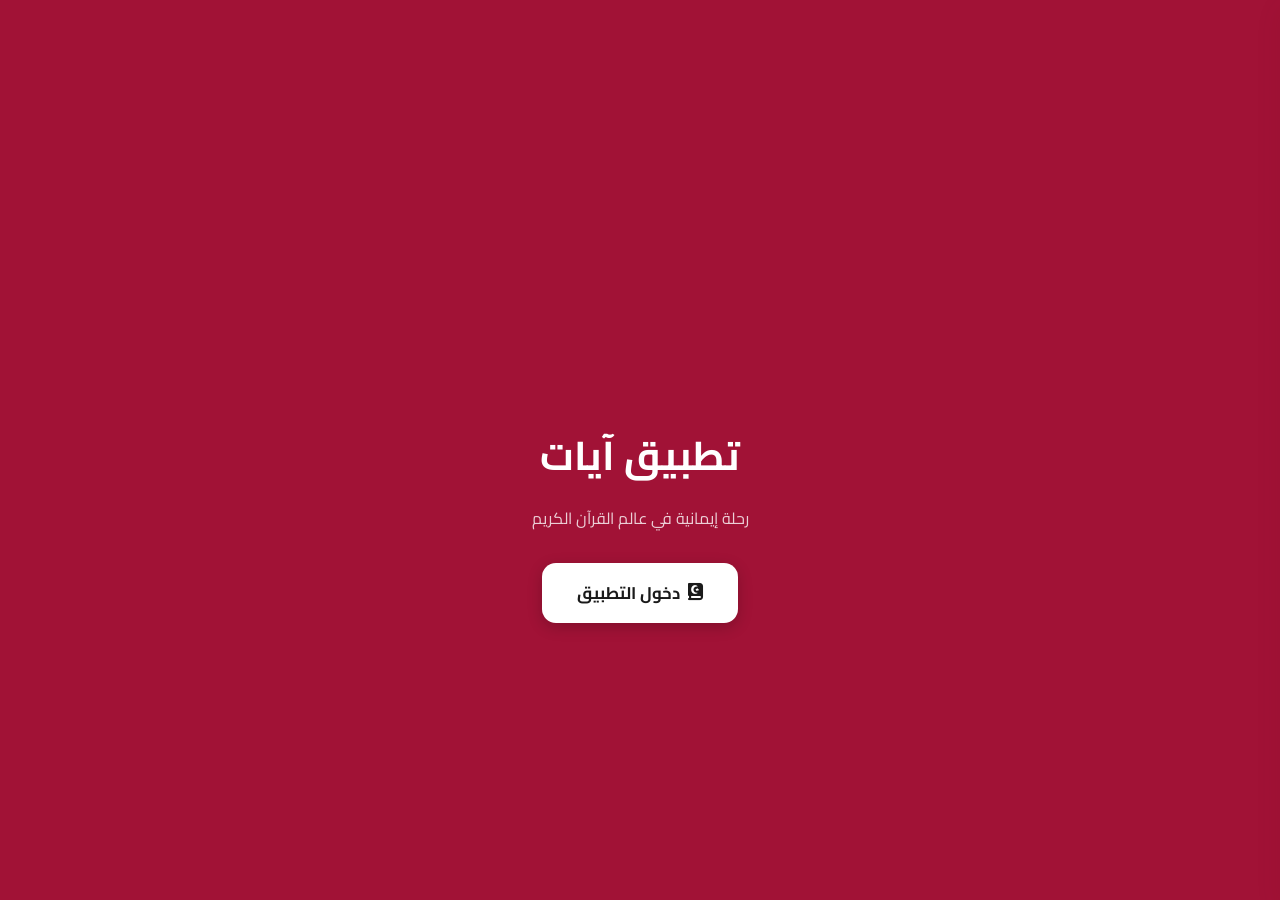
==== commit 38caf85a: "Add files via upload" ====
--- a/index.html
+++ b/index.html
@@ -9,7 +9,7 @@
   <link rel="preconnect" href="https://fonts.gstatic.com" crossorigin>
   <link href="https://fonts.googleapis.com/css2?family=Amiri:ital,wght@0,400;0,700;1,400;1,700&family=Cairo:wght@400;600;700;900&display=swap" rel="stylesheet">
   
-  <link rel="stylesheet" href="style.css?v=21.0" />
+  <link rel="stylesheet" href="style.css?v=23.0" />
   <link rel="stylesheet" href="https://cdnjs.cloudflare.com/ajax/libs/font-awesome/6.4.0/css/all.min.css" />
 </head>
 <body>
@@ -18,7 +18,7 @@
   <div id="splash-screen" class="splash-container">
     <div class="splash-content">
       <div class="splash-logo-container">
-        <img src="https://i.ibb.co/yFY29WhK/image.jpg" class="dev-main-avatar-img" alt="Ayat Logo">
+        <img src="https://i.ibb.co/yFY29WhK/image.jpg" class="dev-main-avatar-img" alt="Ayat Logo" onerror="this.style.display='none'">
       </div>
       <h1 class="splash-title" data-i18n="app_title">تطبيق آيات</h1>
       <p class="splash-subtitle" data-i18n="app_subtitle">رحلة إيمانية في عالم القرآن الكريم</p>
@@ -97,7 +97,7 @@
         <button class="haptic-btn" onclick="shareApp()"><i class="fa-solid fa-share-nodes"></i></button>
     </div>
     <div class="fp-cover-container">
-        <img id="fp-cover-image" src="https://i.ibb.co/yFY29WhK/image.jpg" alt="Cover">
+        <img id="fp-cover-image" src="https://i.ibb.co/yFY29WhK/image.jpg" alt="Cover" onerror="this.style.display='none'">
     </div>
     <div class="fp-info-section">
         <h2 id="fp-title">اسم الدعاء</h2>
@@ -166,14 +166,20 @@
       </div>
 
       <div class="horizontal-capsules-container nod-hijri-row">
-        <div class="item-capsule hijri-mini-capsule" style="width: 100%; border-right: 4px solid var(--primary); justify-content: center; text-align: center; border-left: 4px solid var(--primary);">
-          <div class="nod-content" style="justify-content: center;">
-            <div class="nod-icon"><i class="fa-solid fa-calendar-days"></i></div>
+        <div class="item-capsule hijri-mini-capsule haptic-btn" onclick="showSection('calendar-section')" style="width: 100%; border-right: 4px solid var(--primary); border-left: 4px solid var(--primary); cursor: pointer; display: flex; flex-direction: row; justify-content: space-between; align-items: center; padding: 12px 15px;">
+          
+          <div class="nod-content" style="width: auto; gap: 12px;">
+            <div class="nod-icon" style="background: rgba(108, 0, 26, 0.08);"><i class="fa-solid fa-calendar-days"></i></div>
             <div class="nod-text">
-              <span data-i18n="hijri_date">التاريخ الهجري الحالي</span>
+              <span data-i18n="hijri_date">التاريخ الهجري</span>
               <h3 id="hijri-date" class="hijri-text-small" style="font-size: 1.15rem; color: var(--primary);">جاري...</h3>
             </div>
           </div>
+
+          <div style="background: var(--primary); color: white; padding: 8px 14px; border-radius: 12px; font-size: 0.85rem; font-family: 'Cairo'; font-weight: bold; display: flex; gap: 6px; align-items: center; box-shadow: var(--shadow);">
+            التقويم <i class="fa-solid fa-expand"></i>
+          </div>
+
         </div>
       </div>
 
@@ -219,7 +225,6 @@
           </div>
         </div>
         
-        <!-- 🌟 التعديل هنا: تم تغيير الاسم إلى قنوات فضائية 🌟 -->
         <div class="block-service-btn haptic-btn" onclick="showSection('live-tv-section')" style="border-bottom: 4px solid #e74c3c;">
           <div class="block-icon" style="background: rgba(231, 76, 60, 0.1); color: #e74c3c;"><i class="fa-solid fa-satellite-dish"></i></div>
           <div class="block-text-wrap">
@@ -270,7 +275,45 @@
       </nav>
     </main>
 
-    <!-- 🌟 التعديل هنا: قسم قنوات فضائية بتصميم المربعات وإضافة القرآن 🌟 -->
+    <!-- 🌟 قسم التقويم الهجري (تحديث الزر والصورة) 🌟 -->
+    <section id="calendar-section" class="dashboard-view hidden" style="padding: 0; background: var(--card);">
+      
+      <!-- 🌟 زر رجوع واضح جداً للرئيسية 🌟 -->
+      <div style="position: absolute; top: 15px; right: 15px; z-index: 10;">
+        <button class="haptic-btn" onclick="backToHome()" style="background: rgba(0,0,0,0.65); backdrop-filter: blur(8px); color: white; border: 1px solid rgba(255,255,255,0.3); padding: 8px 18px; border-radius: 25px; font-family: 'Cairo'; font-size: 0.95rem; font-weight: bold; cursor: pointer; display: flex; justify-content: center; align-items: center; gap: 8px; box-shadow: 0 4px 10px rgba(0,0,0,0.3);">
+          <i class="fa-solid fa-chevron-right"></i> رجوع للرئيسية
+        </button>
+      </div>
+
+      <div class="calendar-hero-header">
+        <!-- إضافة onerror لإخفاء الأيقونة المكسورة إذا لم تعمل الصورة، وسيظهر التدرج اللوني الجميل خلفها -->
+        <img src="https://i.ibb.co/G3rB0svC/image.jpg" alt="Hijri Header" onerror="this.style.display='none'">
+        <div class="calendar-hero-overlay">
+          <h2 id="calendar-hero-hijri">--</h2>
+          <p id="calendar-hero-gregorian">--</p>
+        </div>
+      </div>
+
+      <div style="padding: 20px 15px;">
+        <div class="calendar-nav-row">
+          <button class="haptic-btn" onclick="navigateHijriMonth(1)"><i class="fa-solid fa-chevron-right"></i></button>
+          <h3 id="calendar-current-month-label">--</h3>
+          <button class="haptic-btn" onclick="navigateHijriMonth(-1)"><i class="fa-solid fa-chevron-left"></i></button>
+        </div>
+
+        <div class="calendar-weekdays">
+          <div>الأحد</div><div>الاثنين</div><div>الثلاثاء</div><div>الأربعاء</div><div>الخميس</div><div>الجمعة</div><div>السبت</div>
+        </div>
+
+        <div id="calendar-days-grid" class="calendar-days-grid"></div>
+
+        <button class="haptic-btn" style="width: 100%; margin-top: 25px; padding: 12px; background: rgba(var(--primary-rgb), 0.05); color: var(--primary); border: 1px dashed var(--primary); border-radius: 12px; font-family: 'Cairo'; font-weight: bold; cursor: pointer;" onclick="initHijriCalendar()">
+          <i class="fa-solid fa-calendar-day"></i> العودة لليوم الحالي
+        </button>
+      </div>
+    </section>
+
+    <!-- قسم قنوات فضائية بتصميم المربعات -->
     <section id="live-tv-section" class="dashboard-view hidden">
       <div class="top-actions">
         <button class="back-btn btn-nav-home haptic-btn" onclick="backToHome(); stopLiveTV();"><i class="fa-solid fa-chevron-right"></i> الرئيسية</button>
@@ -289,21 +332,18 @@
           
           <h3 style="margin: 15px 0 10px; font-family: 'Cairo'; color: var(--primary);">اختر القناة:</h3>
           <div class="tv-channels-grid">
-              <!-- 1. قناة القرآن الكريم -->
               <button class="tv-channel-card haptic-btn active" onclick="playDynamicLiveChannel('quran', 'https://www.youtube.com/embed/c03lW_WvxRU?autoplay=1&rel=0', this)">
                   <img src="https://img.youtube.com/vi/c03lW_WvxRU/hqdefault.jpg" alt="القرآن الكريم">
                   <span>القرآن الكريم</span>
               </button>
               
-              <!-- 2. قناة كربلاء الفضائية -->
               <button class="tv-channel-card haptic-btn" onclick="playDynamicLiveChannel('karbala', 'https://www.youtube.com/embed/2gOdqzkTrQM?autoplay=1&rel=0', this)">
                   <img src="https://img.youtube.com/vi/2gOdqzkTrQM/hqdefault.jpg" alt="قناة كربلاء الفضائية">
                   <span>قناة كربلاء</span>
               </button>
               
-              <!-- 3. العتبة العباسية (الكفيل) -->
               <button class="tv-channel-card haptic-btn" onclick="playDynamicLiveChannel('alkafeel', 'https://www.youtube.com/embed/live_stream?channel=UCFHL7Ku2fj2FcMW1n6ILrhw&autoplay=1&rel=0', this)">
-                  <img src="https://i.ibb.co/yFY29WhK/image.jpg" alt="العتبة العباسية">
+                  <img src="https://i.ibb.co/yFY29WhK/image.jpg" alt="العتبة العباسية" onerror="this.style.display='none'">
                   <span>العتبة العباسية</span>
               </button>
           </div>
@@ -570,6 +610,22 @@
       </div>
       <div class="settings-page-header" style="margin-bottom: 20px;">
         <h2 style="color: var(--text);"><i class="fa-solid fa-palette" style="color: var(--primary);"></i> التخصيص والإعدادات</h2>
+      </div>
+
+      <div class="settings-section-card">
+        <div class="setting-info-header">
+          <i class="fa-solid fa-calendar-day"></i>
+          <div><h4>ضبط التاريخ الهجري</h4></div>
+        </div>
+        <div class="pro-input-field">
+          <select id="hijri-adjustment-select" onchange="updateHijriAdjustment(this.value)">
+            <option value="2">زيادة يومين (+2)</option>
+            <option value="1">زيادة يوم واحد (+1)</option>
+            <option value="0" selected>تلقائي (حسب النظام)</option>
+            <option value="-1">إنقاص يوم واحد (-1)</option>
+            <option value="-2">إنقاص يومين (-2)</option>
+          </select>
+        </div>
       </div>
 
       <div class="settings-section-card">
@@ -697,7 +753,8 @@
       </div>
       <div class="developer-page-card">
         <div class="dev-avatar-img-container">
-          <img src="https://i.ibb.co/yFY29WhK/image.jpg" class="dev-main-avatar-img" alt="Ayat Logo">
+          <!-- 🌟 اللوجو القديم الأصلي 🌟 -->
+          <img src="https://i.ibb.co/yFY29WhK/image.jpg" class="dev-main-avatar-img" alt="Ayat Logo" onerror="this.style.display='none'">
         </div>
         <h2>حول التطبيق</h2>
         <div class="dev-statement-box" style="text-align: right; line-height: 1.9;">
--- a/style.css
+++ b/style.css
@@ -184,48 +184,14 @@
 .tv-loader { position: absolute; inset: 0; background: rgba(0,0,0,0.7); display: flex; justify-content: center; align-items: center; color: white; font-family: 'Cairo'; font-weight: bold; gap: 10px; z-index: 5; }
 
 /* 🌟 إضافة تنسيق المربعات لقنوات البث (الجديد) 🌟 */
-.tv-channels-grid { 
-    display: grid; 
-    grid-template-columns: repeat(auto-fill, minmax(100px, 1fr)); 
-    gap: 15px; 
-    margin-top: 10px; 
-}
-.tv-channel-card { 
-    background: var(--bg); 
-    border: 1px solid var(--border); 
-    border-radius: 14px; 
-    padding: 8px; 
-    text-align: center; 
-    cursor: pointer; 
-    transition: all 0.3s ease; 
-    display: flex; 
-    flex-direction: column; 
-    align-items: center; 
-    outline: none;
-}
-.tv-channel-card img { 
-    width: 100%; 
-    aspect-ratio: 1 / 1; 
-    object-fit: cover; 
-    border-radius: 10px; 
-    margin-bottom: 8px; 
-    box-shadow: 0 4px 6px rgba(0,0,0,0.1); 
-}
-.tv-channel-card span { 
-    font-family: 'Cairo', sans-serif; 
-    font-size: 0.8rem; 
-    font-weight: bold; 
-    color: var(--text); 
-}
-.tv-channel-card.active { 
-    border-color: #e74c3c; 
-    box-shadow: 0 0 0 2px #e74c3c; 
-    transform: scale(0.95); 
-}
+.tv-channels-grid { display: grid; grid-template-columns: repeat(auto-fill, minmax(100px, 1fr)); gap: 15px; margin-top: 10px; }
+.tv-channel-card { background: var(--bg); border: 1px solid var(--border); border-radius: 14px; padding: 8px; text-align: center; cursor: pointer; transition: all 0.3s ease; display: flex; flex-direction: column; align-items: center; outline: none; }
+.tv-channel-card img { width: 100%; aspect-ratio: 1 / 1; object-fit: cover; border-radius: 10px; margin-bottom: 8px; box-shadow: 0 4px 6px rgba(0,0,0,0.1); }
+.tv-channel-card span { font-family: 'Cairo', sans-serif; font-size: 0.8rem; font-weight: bold; color: var(--text); }
+.tv-channel-card.active { border-color: #e74c3c; box-shadow: 0 0 0 2px #e74c3c; transform: scale(0.95); }
 
 /* ========================================== */
-/* 🌟 الحل الجذري لقائمة الصوتيات (Lark Style) 🌟 */
-/* تصغير الخطوط ومنع التداخل نهائياً في الموبايل */
+/* 🌟 قائمة الصوتيات (Lark Style) 🌟 */
 /* ========================================== */
 
 .lark-style-container {
@@ -236,9 +202,8 @@
     width: 100%;
 }
 
-/* الشريط الجانبي الأيمن للأقسام */
 .lark-sidebar-tabs {
-    width: 70px; /* تقليص العرض لترك مساحة أكبر للنص */
+    width: 70px; 
     flex-shrink: 0; 
     background: var(--card);
     border-left: 1px solid var(--border);
@@ -255,16 +220,14 @@
 .lark-tab.active { background: rgba(108, 0, 26, 0.08); color: var(--primary); opacity: 1; }
 body.dark-mode .lark-tab.active { background: rgba(255,255,255,0.05); }
 
-/* القائمة اليسرى للصوتيات */
 .lark-playlist-content {
     flex: 1; 
-    min-width: 0; /* ضروري جداً لكي لا تخرج النصوص عن الشاشة */
+    min-width: 0; 
     padding: 10px 10px 100px 10px; 
     overflow-y: auto;
     display: flex; flex-direction: column;
 }
 
-/* 🌟 بطاقة الدعاء الواحدة 🌟 */
 .audio-track-card { 
     display: flex; 
     align-items: center; 
@@ -275,12 +238,12 @@
     border-bottom: 1px solid var(--border);
     cursor: pointer; 
     width: 100%; 
-    gap: 8px; /* تقليل المسافة لتوسعة منطقة النص */
+    gap: 8px; 
 }
 .audio-track-card:active { transform: scale(0.98); opacity: 0.7;}
 
 .track-thumb-wrapper {
-    width: 45px; /* تصغير الصورة قليلاً */
+    width: 45px; 
     height: 45px; 
     flex-shrink: 0; 
     position: relative; 
@@ -296,9 +259,8 @@
     opacity: 1; backdrop-filter: blur(1px);
 }
 
-/* 🌟 حاوية النص (تصغير الخطوط وحل مشكلة التداخل) 🌟 */
 .track-info { 
-    flex: 1 1 0; /* يجبر النص على البقاء داخل حدوده */
+    flex: 1 1 0; 
     min-width: 0; 
     display: flex; 
     flex-direction: column; 
@@ -309,17 +271,17 @@
 .track-info h4 { 
     margin: 0; 
     font-family: 'Cairo'; 
-    font-size: 0.8rem; /* 🌟 تصغير حجم الخط ليتناسب مع الموبايل 🌟 */
+    font-size: 0.8rem; 
     font-weight: 800; 
     color: var(--text); 
     line-height: 1.4; 
-    white-space: normal; /* السماح بالتفاف الأسطر بأريحية */
+    white-space: normal; 
     word-wrap: break-word; 
 }
 .track-info p { 
     margin: 0; 
     font-family: 'Cairo'; 
-    font-size: 0.7rem; /* 🌟 تصغير خط القارئ 🌟 */
+    font-size: 0.7rem; 
     color: var(--text); 
     opacity: 0.7; 
     white-space: normal; 
@@ -335,7 +297,7 @@
 }
 
 /* ========================================== */
-/* 🌟 المشغل الشاشة الكاملة 🌟 */
+/* المشغل الشاشة الكاملة */
 /* ========================================== */
 .full-player-overlay { 
     position: fixed; 
@@ -566,4 +528,26 @@
 .pp-portions-container::-webkit-scrollbar-track { background: transparent; }
 .pp-portions-container::-webkit-scrollbar-thumb { background: rgba(0,0,0,0.1); border-radius: 10px; }
 .pp-chip { background: var(--bg); border: 1px solid var(--border); border-radius: 10px; padding: 8px 12px; font-size: 0.85rem; font-family: 'Cairo'; font-weight: bold; color: var(--text); display: inline-flex; align-items: center; gap: 6px; box-shadow: 0 2px 4px rgba(0,0,0,0.02); white-space: nowrap; }
-.pp-chip.done { background: rgba(46, 204, 113, 0.15); border-color: #2ecc71; color: #27ae60; }+.pp-chip.done { background: rgba(46, 204, 113, 0.15); border-color: #2ecc71; color: #27ae60; }
+
+/* ==========================================
+   🌟 التقويم الهجري الاحترافي (خلفية بديلة للصورة) 🌟 
+========================================== */
+.calendar-hero-header { position: relative; width: 100%; height: 240px; overflow: hidden; border-bottom-left-radius: 20px; border-bottom-right-radius: 20px; box-shadow: 0 4px 15px rgba(0,0,0,0.1); background: linear-gradient(135deg, var(--primary), var(--secondary)); }
+.calendar-hero-header img { width: 100%; height: 100%; object-fit: cover; }
+.calendar-hero-overlay { position: absolute; inset: 0; background: linear-gradient(to top, rgba(0,0,0,0.85) 0%, rgba(0,0,0,0.2) 60%, transparent 100%); display: flex; flex-direction: column; justify-content: flex-end; padding: 25px; text-align: right; color: white; }
+.calendar-hero-overlay h2 { font-family: 'Amiri', serif; font-size: 2.3rem; font-weight: bold; margin-bottom: 5px; text-shadow: 0 2px 6px rgba(0,0,0,0.8); }
+.calendar-hero-overlay p { font-family: 'Cairo'; font-size: 1rem; opacity: 0.9; text-shadow: 0 1px 4px rgba(0,0,0,0.8); }
+
+.calendar-nav-row { display: flex; justify-content: space-between; align-items: center; margin-bottom: 25px; padding: 0 10px; }
+.calendar-nav-row button { background: transparent; border: none; font-size: 1.4rem; color: var(--text); cursor: pointer; padding: 10px; opacity: 0.7; }
+.calendar-nav-row button:active { opacity: 1; transform: scale(0.9); }
+.calendar-nav-row h3 { font-family: 'Cairo'; font-size: 1.3rem; color: var(--text); font-weight: 800; margin: 0; }
+
+.calendar-weekdays { display: grid; grid-template-columns: repeat(7, 1fr); text-align: center; color: var(--text); opacity: 0.5; font-size: 0.85rem; font-weight: bold; margin-bottom: 15px; }
+.calendar-days-grid { display: grid; grid-template-columns: repeat(7, 1fr); gap: 15px 0; }
+.calendar-day-box { text-align: center; font-size: 1.2rem; color: var(--text); font-family: 'Cairo'; font-weight: 600; display: flex; justify-content: center; align-items: center; height: 40px; position: relative; z-index: 2;}
+.calendar-day-box.empty-day { visibility: hidden; }
+
+.calendar-day-box.today-active { color: white; font-weight: 800; }
+.calendar-day-box.today-active::before { content: ""; position: absolute; width: 40px; height: 40px; background-color: #e63946; border-radius: 50%; z-index: -1; box-shadow: 0 4px 10px rgba(230, 57, 70, 0.4); }
